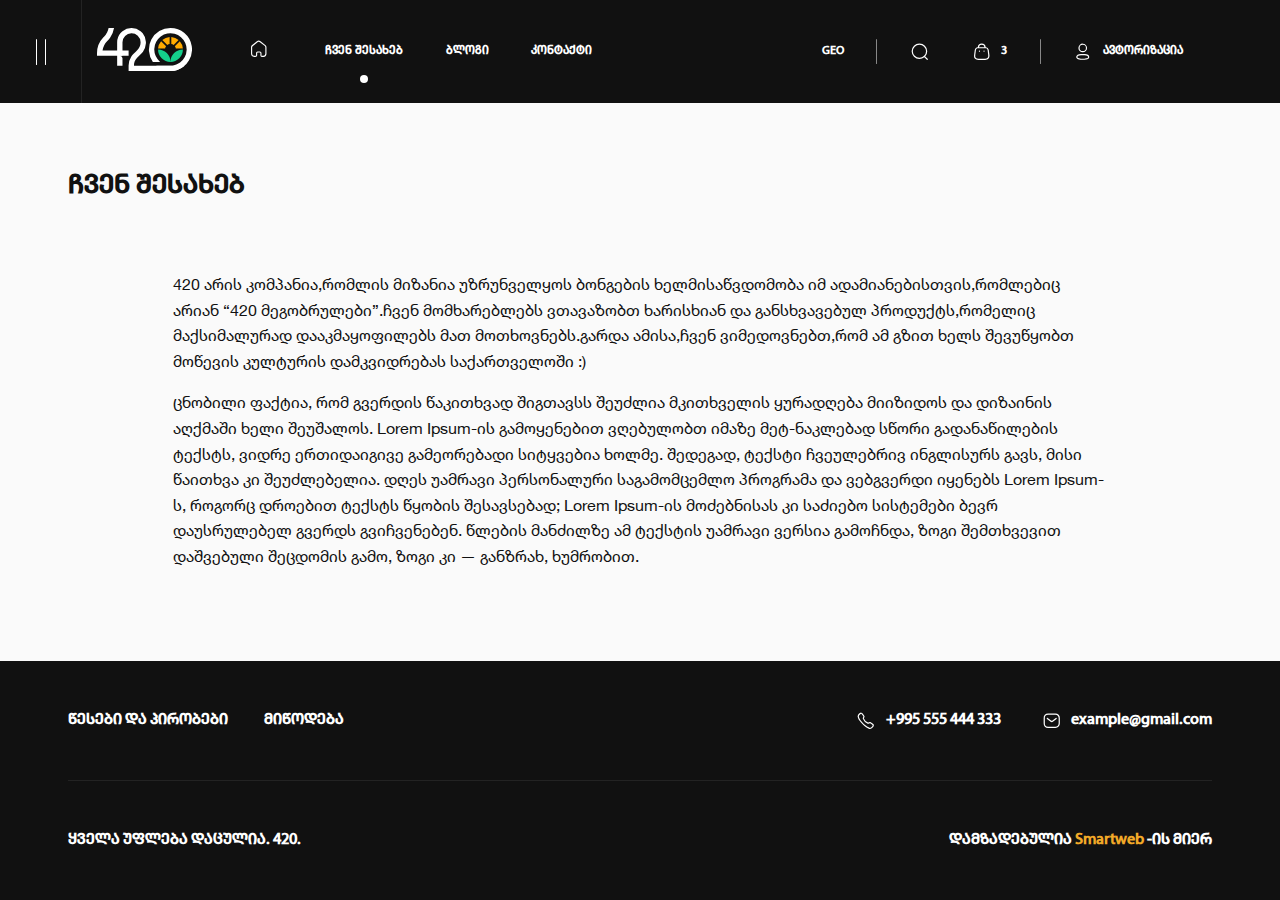
==== aboutus.html @ b9de4d5e "a" ====
<!DOCTYPE html>
<html lang="en">
	<head>
		<meta charset="UTF-8" />
		<meta name="viewport" content="width=device-width, initial-scale=1.0" />
		<link
			rel="shortcut icon"
			href="assets/images/logo.svg"
			type="image/x-icon"
		/>
		<title>ჩვენ შესახებ</title>
		<meta name="theme-color" content="#20CF8B" />
		<meta property="og:title" content="420" />
		<meta property="og:type" content="website" />
		<meta property="og:url" content="https://yolosopher.github.io/420" />
		<meta
			property="og:image"
			content="https://yolosopher.github.io/420/assets/images/logo.png"
		/>
		<meta property="og:description" content="text" />

		<!-- style -->
		<link rel="stylesheet" href="assets/css/style.css" />
	</head>
	<body>
		<div class="moveX-content moveX">
			<!-- header -->
			<div class="header-container-norm">
				<!-- in layout -->
				<div class="header-burgerMenu">
					<div class="burger-icon-container">
						<div class="burger-icon">
							<span></span>
							<span></span>
						</div>
					</div>
				</div>
				<header>
					<div class="header-left">
						<a href="index.html" class="header-logo">
							<img src="assets/images/logo.svg" alt="420 logo" />
						</a>
						<nav>
							<ul class="nav-ul">
								<li class="nav-ul-li-home">
									<a href="index.html">
										<svg
											id="Component_5_19"
											data-name="Component 5 – 19"
											xmlns="http://www.w3.org/2000/svg"
											width="24"
											height="24"
											viewBox="0 0 24 24"
										>
											<rect
												id="Rectangle_54"
												data-name="Rectangle 54"
												width="24"
												height="24"
												fill="rgba(255,255,255,0)"
											/>
											<path
												id="Home"
												d="M20.339,7.659A3,3,0,0,1,21.49,9.788l.01.2V18.1A3.918,3.918,0,0,1,17.78,22H15.79A1.831,1.831,0,0,1,14,20.309l-.01-.141V17.309a.635.635,0,0,0-.54-.621l-.09-.01H10.689a.635.635,0,0,0-.619.54l-.01.091v2.85a1.088,1.088,0,0,1-.02.179l-.01.021-.011.069A1.822,1.822,0,0,1,8.33,21.989L8.2,22H6.41A3.916,3.916,0,0,1,2.5,18.3V9.989A2.967,2.967,0,0,1,3.5,7.8l6.23-5.01a3.633,3.633,0,0,1,4.359-.12l.161.12Zm-.24,10.6.011-.16V10a1.62,1.62,0,0,0-.5-1.129l-.13-.111-6.1-4.88a2.256,2.256,0,0,0-2.64-.11l-.151.11-6.08,4.9A1.55,1.55,0,0,0,3.9,9.838L3.889,10v8.1A2.508,2.508,0,0,0,6.25,20.6H8.2a.431.431,0,0,0,.439-.359l.021-.18.01-.051v-2.7a2.022,2.022,0,0,1,1.87-2.021h2.82a2.023,2.023,0,0,1,2.02,1.871v3.009a.439.439,0,0,0,.35.43h1.859A2.5,2.5,0,0,0,20.1,18.258Z"
												transform="translate(0 0)"
												fill="#fff"
												fill-rule="evenodd"
											/>
										</svg>
									</a>
								</li>
								<li>
									<a href="aboutus.html">ჩვენ შესახებ</a>
								</li>
								<li>
									<a href="blog.html">ბლოგი</a>
								</li>
								<li>
									<a href="contact.html">კონტაქტი</a>
								</li>
							</ul>
						</nav>
					</div>
					<div class="header-right">
						<ul class="lang-select">
							<li class="active">
								<a href="#"> GEO </a>
							</li>
							<li>
								<a href="#"> ENG </a>
							</li>
							<li>
								<a href="#"> RUS </a>
							</li>
						</ul>
						<div class="header-right-hr"></div>
						<div class="searchbar-container">
							<div class="searchbar-svg svg">
								<svg
									id="Component_4_15"
									data-name="Component 4 – 15"
									xmlns="http://www.w3.org/2000/svg"
									width="24"
									height="24"
									viewBox="0 0 24 24"
								>
									<rect
										id="Rectangle_13"
										data-name="Rectangle 13"
										width="24"
										height="24"
										fill="rgba(255,255,255,0)"
									/>
									<path
										id="Search"
										d="M11.611,2A9.507,9.507,0,0,0,2,11.4a9.507,9.507,0,0,0,9.611,9.4,9.707,9.707,0,0,0,6-2.057l3.124,3.047.083.07a.753.753,0,0,0,.964-.071.713.713,0,0,0,0-1.024L18.7,17.752A9.253,9.253,0,0,0,21.223,11.4,9.507,9.507,0,0,0,11.611,2Zm0,1.448A8.043,8.043,0,0,1,19.743,11.4a8.043,8.043,0,0,1-8.131,7.951A8.043,8.043,0,0,1,3.48,11.4,8.043,8.043,0,0,1,11.611,3.448Z"
										fill="#fff"
										fill-rule="evenodd"
									/>
								</svg>
							</div>
							<div class="searchbar-input-container">
								<input
									type="text"
									name="searchbar2"
									id="searchbar2"
								/>
							</div>
						</div>
						<a href="cart.html" class="header-right-bag">
							<div class="bag-svg svg">
								<svg
									id="Component_3_39"
									data-name="Component 3 – 39"
									xmlns="http://www.w3.org/2000/svg"
									width="24"
									height="24"
									viewBox="0 0 24 24"
								>
									<rect
										id="Rectangle_12"
										data-name="Rectangle 12"
										width="24"
										height="24"
										fill="rgba(255,255,255,0)"
									/>
									<path
										id="Bag"
										d="M16.88,6.382a4.93,4.93,0,0,0-9.8,0h0c-1.781,0-3.278,1.3-3.7,3.56l-.761,5.87C1.972,20.111,3.993,22,7.949,22h8.1c3.658,0,5.845-2.13,5.4-5.952l-.785-6.067c-.5-2.287-1.962-3.6-3.7-3.6Zm-1.466,0a3.475,3.475,0,0,0-6.868,0ZM7.079,7.83h9.873c1.022,0,1.92.808,2.273,2.4L19.968,16c.442,3.068-1.031,4.555-3.922,4.555h-8.1c-3.131,0-4.395-1.181-3.889-4.54l.757-5.845C5.106,8.619,6.014,7.83,7.079,7.83Zm7.787,2.687a.724.724,0,0,1,.1,1.441l-.1.007h-.044a.724.724,0,0,1-.1-1.441l.1-.007Zm-4.928.724a.726.726,0,0,0-.727-.724H9.165l-.1.007a.724.724,0,0,0,.1,1.441H9.21l.1-.007A.725.725,0,0,0,9.937,11.24Z"
										fill="#fff"
										fill-rule="evenodd"
									/>
								</svg>
							</div>
							<div class="inbag-number">3</div>
						</a>
						<div class="header-right-hr"></div>
						<a class="header-right-login">
							<div class="profile-svg svg">
								<svg
									id="Component_2_20"
									data-name="Component 2 – 20"
									xmlns="http://www.w3.org/2000/svg"
									width="24"
									height="24"
									viewBox="0 0 24 24"
								>
									<g
										id="Group_9"
										data-name="Group 9"
										transform="translate(-250 -1169)"
									>
										<rect
											id="Rectangle_11"
											data-name="Rectangle 11"
											width="24"
											height="24"
											transform="translate(250 1169)"
											fill="rgba(255,255,255,0)"
										/>
										<path
											id="Profile"
											d="M12,2a5.335,5.335,0,1,0,5.312,5.335A5.324,5.324,0,0,0,12,2Zm0,1.448A3.888,3.888,0,1,1,8.133,7.335,3.879,3.879,0,0,1,12,3.448ZM9.83,14.821a16.72,16.72,0,0,0-2.339.331,4.346,4.346,0,0,0-3.2,1.948A2.882,2.882,0,0,0,4,18.363a2.93,2.93,0,0,0,.281,1.253,3.988,3.988,0,0,0,2.976,1.9l.256.053a15.368,15.368,0,0,0,2.332.339,2.271,2.271,0,0,0,.4.047l.144.005c.074,0,.158,0,.284,0a25.118,25.118,0,0,0,3.491-.056,15.659,15.659,0,0,0,1.88-.244l.467-.1c1.542-.3,2.7-.883,3.2-1.95a2.927,2.927,0,0,0,0-2.5c-.5-1.064-1.645-1.638-3.215-1.962a16.926,16.926,0,0,0-1.873-.291l-.461-.039A24.685,24.685,0,0,0,9.83,14.821Zm4.214,1.442h.013a15.526,15.526,0,0,1,2.153.3c1.166.24,1.958.639,2.208,1.167a1.472,1.472,0,0,1,0,1.26A2.8,2.8,0,0,1,16.444,20.1l-.225.048a14.426,14.426,0,0,1-2.162.315,24.061,24.061,0,0,1-3.343.052l-.394-.007a1.94,1.94,0,0,1-.287-.033,15.523,15.523,0,0,1-1.874-.249l-.353-.075c-1.17-.229-1.969-.629-2.228-1.165a1.475,1.475,0,0,1-.139-.628,1.423,1.423,0,0,1,.14-.623,3.231,3.231,0,0,1,2.2-1.169,15.391,15.391,0,0,1,2.157-.305A23.3,23.3,0,0,1,14.044,16.263Z"
											transform="translate(250 1169)"
											fill="#fff"
											fill-rule="evenodd"
										/>
									</g>
								</svg>
							</div>
							<div class="header-right-login-text">
								ავტორიზაცია
							</div>
						</a>
					</div>
				</header>
			</div>
			<!-- homepage main content -->
			<main class="aboutus-main real-aboutus body-child-container">
				<h1>ჩვენ შესახებ</h1>
				<div class="aboutus-main-textdiv default-ul">
					<p>
						420 არის კომპანია,რომლის მიზანია უზრუნველყოს ბონგების
						ხელმისაწვდომობა იმ ადამიანებისთვის,რომლებიც არიან “420
						მეგობრულები”.ჩვენ მომხარებლებს ვთავაზობთ ხარისხიან და
						განსხვავებულ პროდუქტს,რომელიც მაქსიმალურად
						დააკმაყოფილებს მათ მოთხოვნებს.გარდა ამისა,ჩვენ
						ვიმედოვნებთ,რომ ამ გზით ხელს შევუწყობთ მოწევის კულტურის
						დამკვიდრებას საქართველოში :)
					</p>
					<p>
						ცნობილი ფაქტია, რომ გვერდის წაკითხვად შიგთავსს შეუძლია
						მკითხველის ყურადღება მიიზიდოს და დიზაინის აღქმაში ხელი
						შეუშალოს. Lorem Ipsum-ის გამოყენებით ვღებულობთ იმაზე
						მეტ-ნაკლებად სწორი გადანაწილების ტექსტს, ვიდრე
						ერთიდაიგივე გამეორებადი სიტყვებია ხოლმე. შედეგად, ტექსტი
						ჩვეულებრივ ინგლისურს გავს, მისი წაითხვა კი შეუძლებელია.
						დღეს უამრავი პერსონალური საგამომცემლო პროგრამა და
						ვებგვერდი იყენებს Lorem Ipsum-ს, როგორც დროებით ტექსტს
						წყობის შესავსებად; Lorem Ipsum-ის მოძებნისას კი საძიებო
						სისტემები ბევრ დაუსრულებელ გვერდს გვიჩვენებენ. წლების
						მანძილზე ამ ტექსტის უამრავი ვერსია გამოჩნდა, ზოგი
						შემთხვევით დაშვებული შეცდომის გამო, ზოგი კი — განზრახ,
						ხუმრობით.
					</p>
				</div>
			</main>

			<!-- footer -->
			<div class="footer-container">
				<footer>
					<div class="footer-top">
						<div class="footer-top-left">
							<a href="rules.html">წესები და პირობები</a>
							<a href="delivery.html">მიწოდება</a>
						</div>
						<div class="footer-top-right">
							<a href="tel:+995555444333">
								<div class="footer-contact-svg">
									<svg
										id="Component_9_3"
										data-name="Component 9 – 3"
										xmlns="http://www.w3.org/2000/svg"
										width="24"
										height="24"
										viewBox="0 0 24 24"
									>
										<rect
											id="Rectangle_233"
											data-name="Rectangle 233"
											width="24"
											height="24"
											fill="rgba(255,255,255,0)"
										/>
										<path
											id="Call"
											d="M6.47,2,6.5,2a2.26,2.26,0,0,1,1.394.71A14.991,14.991,0,0,1,10.5,6.346a2.418,2.418,0,0,1-.461,1.911l-.109.193c-.207.378-.239.535-.175.713a8.884,8.884,0,0,0,5.052,5.068c.226.082.4.035.874-.239l.249-.141a2.234,2.234,0,0,1,1.723-.354,15.028,15.028,0,0,1,3.631,2.612A2.273,2.273,0,0,1,22,17.54c.048,1.357-1.608,3.268-2.618,3.843a4.052,4.052,0,0,1-4.242.047C10.864,19.651,4.325,13.154,2.582,8.884l-.1-.239a3.919,3.919,0,0,1,.111-3.978C3.281,3.522,5.146,1.94,6.47,2ZM6.39,3.464l-.088,0a5.354,5.354,0,0,0-2.5,2.01L3.727,5.6a2.853,2.853,0,0,0,.2,2.71l.1.244c1.756,3.94,7.834,9.934,11.7,11.543l.213.095a2.577,2.577,0,0,0,2.65-.033l.051-.033a7.623,7.623,0,0,0,1.078-1.026,2.858,2.858,0,0,0,.819-1.468.922.922,0,0,0-.3-.493,19.711,19.711,0,0,0-2.883-2.2c-.218-.045-.4.016-.884.3l-.246.138a2.1,2.1,0,0,1-1.943.232A10.376,10.376,0,0,1,8.393,9.69a2.225,2.225,0,0,1,.346-2.1l.112-.2c.214-.387.26-.551.219-.746a19.644,19.644,0,0,0-2.2-2.884.919.919,0,0,0-.493-.3Z"
											fill="#fff"
											fill-rule="evenodd"
										/>
									</svg>
								</div>
								+995 555 444 333
							</a>
							<a href="mailto:example@gmail.com">
								<div class="footer-contact-svg">
									<svg
										id="Component_8_3"
										data-name="Component 8 – 3"
										xmlns="http://www.w3.org/2000/svg"
										width="24"
										height="24"
										viewBox="0 0 24 24"
									>
										<rect
											id="Rectangle_232"
											data-name="Rectangle 232"
											width="24"
											height="24"
											fill="rgba(255,255,255,0)"
										/>
										<path
											id="Message"
											d="M16.525,3H7.456A5.533,5.533,0,0,0,2,8.859v6.282A5.533,5.533,0,0,0,7.456,21h9.061a5.522,5.522,0,0,0,4-1.773A5.6,5.6,0,0,0,21.989,15.1V8.859A5.557,5.557,0,0,0,16.525,3ZM7.456,4.528h9.052A4,4,0,0,1,19.4,5.816a4.064,4.064,0,0,1,1.072,3v6.327A4.1,4.1,0,0,1,19.4,18.184a4,4,0,0,1-2.894,1.287H7.456a4.018,4.018,0,0,1-3.939-4.331V8.859A4.018,4.018,0,0,1,7.456,4.528Zm10.568,4.11a.755.755,0,0,0-1.066-.119l-4.1,3.3-.118.083a1.379,1.379,0,0,1-1.581-.089l-4.129-3.3-.093-.064a.755.755,0,0,0-.973.187.768.768,0,0,0,.123,1.074l4.134,3.3.161.118a2.889,2.889,0,0,0,3.416-.114l4.107-3.311.082-.077A.768.768,0,0,0,18.024,8.638Z"
											fill="#fff"
											fill-rule="evenodd"
										/>
									</svg>
								</div>
								example@gmail.com
							</a>
						</div>
					</div>
					<div class="footer-hr"></div>
					<div class="footer-bot">
						<div class="footer-bot-left">
							ყველა უფლება დაცულია. 420.
						</div>
						<div class="footer-bot-right">
							დამზადებულია
							<a href="https://smartweb.ge/" target="_blank"
								>Smartweb</a
							>
							-ის მიერ
						</div>
					</div>
				</footer>
			</div>
		</div>
		<!-- in layout -->
		<div class="whole-nav-menu moveX">
			<div class="burger-categories">
				<ul class="burger-cat-ul">
					<li>
						<a href="products.html">განათება</a>
					</li>
					<li>
						<a href="products.html">სასუქები</a>
					</li>
					<li>
						<a href="products.html">თესლები</a>
					</li>
					<li>
						<a href="products.html">ნიადაგი</a>
					</li>
					<li>
						<a href="products.html">ჰიდროფონიკა</a>
					</li>
					<li>
						<a href="products.html">ინვენტარი</a>
					</li>
					<li>
						<a href="products.html">აქსესუარები</a>
					</li>
					<li>
						<a href="products.html">კომპლექტები</a>
					</li>
				</ul>
			</div>
		</div>
		<!-- in layout -->
		<div class="home-header-authorization moveX">
			<div class="minimeze-svg-container">
				<div class="minimize-svg">
					<svg
						xmlns="http://www.w3.org/2000/svg"
						width="18"
						height="18"
						viewBox="0 0 18 18"
					>
						<g
							id="Group_203"
							data-name="Group 203"
							transform="translate(1368 99) rotate(180)"
						>
							<rect
								id="Rectangle_256"
								data-name="Rectangle 256"
								width="18"
								height="18"
								transform="translate(1350 81)"
								fill="rgba(255,255,255,0)"
							/>
							<path
								id="Arrow_-_Left_2"
								data-name="Arrow - Left 2"
								d="M15.281,4.211a.7.7,0,0,1,.072.938l-.072.081L9.3,11l5.98,5.771a.7.7,0,0,1,.072.938l-.072.081a.767.767,0,0,1-.972.07l-.084-.07-6.507-6.28a.7.7,0,0,1-.072-.938l.072-.081,6.507-6.28A.766.766,0,0,1,15.281,4.211Z"
								transform="translate(1347.5 79)"
								fill="#fff"
							/>
						</g>
					</svg>
				</div>
			</div>
			<div class="home-header-forms-combiner">
				<form class="hard-form home-header-login">
					<h2>ავტორიზაცია</h2>
					<div class="input-div login-input-div">
						<label for="login-email">ელ.ფოსტა</label>
						<input
							type="email"
							name="login-email"
							id="login-email"
						/>
						<div class="input-error-qstmark">?</div>
					</div>
					<div class="input-div login-input-div">
						<label for="login-password">პაროლი</label>
						<input
							type="password"
							name="login-password"
							id="login-password"
						/>
						<div class="input-error-qstmark">?</div>
					</div>
					<button type="submit">ავტორიზაცია</button>
					<a class="switch-to-register">რეგისტრაცია</a>
				</form>
				<form class="hard-form home-header-register">
					<h2>რეგისტრაცია</h2>
					<div class="input-div register-input-div">
						<label for="register-fullname">სახელი / გვარი</label>
						<input
							type="text"
							name="register-fullname"
							id="register-fullname"
						/>
						<div class="input-error-qstmark">?</div>
					</div>
					<div class="input-div register-input-div">
						<label for="register-email">ელ.ფოსტა</label>
						<input
							type="email"
							name="register-email"
							id="register-email"
						/>
						<div class="input-error-qstmark">?</div>
					</div>
					<div class="input-div register-input-div">
						<label for="register-phone">ტელეფონი</label>
						<input
							type="number"
							name="register-phone"
							id="register-phone"
						/>
						<div class="input-error-qstmark">?</div>
					</div>
					<div class="input-div register-input-div">
						<label for="register-password">პაროლი</label>
						<input
							type="password"
							name="register-password"
							id="register-password"
						/>
						<div class="input-error-qstmark">?</div>
					</div>
					<div class="input-div register-input-div">
						<label for="register-repeated-password"
							>გაიმეორე პაროლი</label
						>
						<input
							type="password"
							name="register-repeated-password"
							id="register-repeated-password"
						/>
						<div class="input-error-qstmark">?</div>
					</div>
					<button type="submit">რეგისტრაცია</button>
				</form>
			</div>
		</div>


		<!-- respo-menu -->
		<div class="respo-menu-container">
			<div class="respo-menu">
				<ul class="respo-menu-ul">
					<li class="respo-home-li">
						<a href="index.html">
							<svg
								id="Component_5_19"
								data-name="Component 5 – 19"
								xmlns="http://www.w3.org/2000/svg"
								width="24"
								height="24"
								viewBox="0 0 24 24"
							>
								<rect
									id="Rectangle_54"
									data-name="Rectangle 54"
									width="24"
									height="24"
									fill="rgba(255,255,255,0)"
								/>
								<path
									id="Home"
									d="M20.339,7.659A3,3,0,0,1,21.49,9.788l.01.2V18.1A3.918,3.918,0,0,1,17.78,22H15.79A1.831,1.831,0,0,1,14,20.309l-.01-.141V17.309a.635.635,0,0,0-.54-.621l-.09-.01H10.689a.635.635,0,0,0-.619.54l-.01.091v2.85a1.088,1.088,0,0,1-.02.179l-.01.021-.011.069A1.822,1.822,0,0,1,8.33,21.989L8.2,22H6.41A3.916,3.916,0,0,1,2.5,18.3V9.989A2.967,2.967,0,0,1,3.5,7.8l6.23-5.01a3.633,3.633,0,0,1,4.359-.12l.161.12Zm-.24,10.6.011-.16V10a1.62,1.62,0,0,0-.5-1.129l-.13-.111-6.1-4.88a2.256,2.256,0,0,0-2.64-.11l-.151.11-6.08,4.9A1.55,1.55,0,0,0,3.9,9.838L3.889,10v8.1A2.508,2.508,0,0,0,6.25,20.6H8.2a.431.431,0,0,0,.439-.359l.021-.18.01-.051v-2.7a2.022,2.022,0,0,1,1.87-2.021h2.82a2.023,2.023,0,0,1,2.02,1.871v3.009a.439.439,0,0,0,.35.43h1.859A2.5,2.5,0,0,0,20.1,18.258Z"
									transform="translate(0 0)"
									fill="#111"
									fill-rule="evenodd"
								/>
							</svg>
						</a>
					</li>
					<li class="respo-cart-li">
						<a href="cart.html">
							<svg
								id="Component_3_39"
								data-name="Component 3 – 39"
								xmlns="http://www.w3.org/2000/svg"
								width="24"
								height="24"
								viewBox="0 0 24 24"
							>
								<rect
									id="Rectangle_12"
									data-name="Rectangle 12"
									width="24"
									height="24"
									fill="rgba(255,255,255,0)"
								/>
								<path
									id="Bag"
									d="M16.88,6.382a4.93,4.93,0,0,0-9.8,0h0c-1.781,0-3.278,1.3-3.7,3.56l-.761,5.87C1.972,20.111,3.993,22,7.949,22h8.1c3.658,0,5.845-2.13,5.4-5.952l-.785-6.067c-.5-2.287-1.962-3.6-3.7-3.6Zm-1.466,0a3.475,3.475,0,0,0-6.868,0ZM7.079,7.83h9.873c1.022,0,1.92.808,2.273,2.4L19.968,16c.442,3.068-1.031,4.555-3.922,4.555h-8.1c-3.131,0-4.395-1.181-3.889-4.54l.757-5.845C5.106,8.619,6.014,7.83,7.079,7.83Zm7.787,2.687a.724.724,0,0,1,.1,1.441l-.1.007h-.044a.724.724,0,0,1-.1-1.441l.1-.007Zm-4.928.724a.726.726,0,0,0-.727-.724H9.165l-.1.007a.724.724,0,0,0,.1,1.441H9.21l.1-.007A.725.725,0,0,0,9.937,11.24Z"
									fill="#111"
									fill-rule="evenodd"
								/>
							</svg>
						</a>
					</li>
					<li class="respo-menu-toggler">
						<a href="javascript:void(0)">
							<svg
								xmlns="http://www.w3.org/2000/svg"
								width="24"
								height="24"
								viewBox="0 0 24 24"
							>
								<g
									id="Group_232"
									data-name="Group 232"
									transform="translate(-177 -746)"
								>
									<rect
										id="Rectangle_268"
										data-name="Rectangle 268"
										width="24"
										height="24"
										transform="translate(177 746)"
										fill="rgba(255,255,255,0)"
									/>
									<path
										id="Category"
										d="M8.013,2H4.976A2.986,2.986,0,0,0,2,5V8.06a2.986,2.986,0,0,0,2.976,3H8.013a2.986,2.986,0,0,0,2.976-3V5A2.986,2.986,0,0,0,8.013,2ZM4.976,3.4H8.013A1.59,1.59,0,0,1,9.594,5V8.06a1.591,1.591,0,0,1-1.58,1.6H4.976A1.591,1.591,0,0,1,3.4,8.06V5A1.59,1.59,0,0,1,4.976,3.4ZM19.025,2H15.986a2.986,2.986,0,0,0-2.976,3V8.06a2.986,2.986,0,0,0,2.976,3h3.039A2.986,2.986,0,0,0,22,8.06V5A2.985,2.985,0,0,0,19.025,2ZM15.986,3.4h3.039A1.59,1.59,0,0,1,20.6,5V8.06a1.591,1.591,0,0,1-1.58,1.6H15.986a1.591,1.591,0,0,1-1.58-1.6V5A1.59,1.59,0,0,1,15.986,3.4ZM4.976,12.945H8.013a2.986,2.986,0,0,1,2.976,3V19a2.986,2.986,0,0,1-2.976,3H4.976A2.986,2.986,0,0,1,2,19V15.941A2.986,2.986,0,0,1,4.976,12.945Zm3.038,1.4H4.976a1.591,1.591,0,0,0-1.58,1.6V19a1.59,1.59,0,0,0,1.58,1.6H8.013A1.59,1.59,0,0,0,9.594,19V15.941A1.591,1.591,0,0,0,8.013,14.34Zm11.012-1.4H15.986a2.986,2.986,0,0,0-2.976,3V19a2.986,2.986,0,0,0,2.976,3h3.039A2.985,2.985,0,0,0,22,19V15.941A2.986,2.986,0,0,0,19.025,12.945Zm-3.039,1.4h3.039a1.59,1.59,0,0,1,1.58,1.6V19a1.59,1.59,0,0,1-1.58,1.6H15.986a1.59,1.59,0,0,1-1.58-1.6V15.941A1.591,1.591,0,0,1,15.986,14.34Z"
										transform="translate(177 746)"
										fill="#111"
										fill-rule="evenodd"
									/>
								</g>
							</svg>
						</a>
						<div class="respo-cats-container">
							<ul class="respo-cats">
								<li>
									<a href="products.html">კალკები</a>
								</li>
								<li>
									<a href="products.html">სასუქები</a>
								</li>
								<li>
									<a href="products.html">აქსესუარები</a>
								</li>
								<li>
									<a href="products.html"
										>შესახვევი ქაღალდი</a
									>
								</li>
								<li>
									<a href="products.html">საფხვნელი</a>
								</li>
								<li>
									<a href="products.html">ფაიფი</a>
								</li>
								<li>
									<a href="products.html">ბონგი</a>
								</li>
								<li>
									<a href="products.html">პოლბა</a>
								</li>
							</ul>
						</div>
					</li>
					<li class="respo-search-li">
						<a href="index.html">
							<svg
								id="Component_4_15"
								data-name="Component 4 – 15"
								xmlns="http://www.w3.org/2000/svg"
								width="24"
								height="24"
								viewBox="0 0 24 24"
							>
								<rect
									id="Rectangle_13"
									data-name="Rectangle 13"
									width="24"
									height="24"
									fill="rgba(255,255,255,0)"
								/>
								<path
									id="Search"
									d="M11.611,2A9.507,9.507,0,0,0,2,11.4a9.507,9.507,0,0,0,9.611,9.4,9.707,9.707,0,0,0,6-2.057l3.124,3.047.083.07a.753.753,0,0,0,.964-.071.713.713,0,0,0,0-1.024L18.7,17.752A9.253,9.253,0,0,0,21.223,11.4,9.507,9.507,0,0,0,11.611,2Zm0,1.448A8.043,8.043,0,0,1,19.743,11.4a8.043,8.043,0,0,1-8.131,7.951A8.043,8.043,0,0,1,3.48,11.4,8.043,8.043,0,0,1,11.611,3.448Z"
									fill="#111"
									fill-rule="evenodd"
								/>
							</svg>
						</a>
					</li>
					<li class="respo-profile-li">
						<a href="index.html">
							<svg
								id="Component_2_20"
								data-name="Component 2 – 20"
								xmlns="http://www.w3.org/2000/svg"
								width="24"
								height="24"
								viewBox="0 0 24 24"
							>
								<g
									id="Group_9"
									data-name="Group 9"
									transform="translate(-250 -1169)"
								>
									<rect
										id="Rectangle_11"
										data-name="Rectangle 11"
										width="24"
										height="24"
										transform="translate(250 1169)"
										fill="rgba(255,255,255,0)"
									/>
									<path
										id="Profile"
										d="M12,2a5.335,5.335,0,1,0,5.312,5.335A5.324,5.324,0,0,0,12,2Zm0,1.448A3.888,3.888,0,1,1,8.133,7.335,3.879,3.879,0,0,1,12,3.448ZM9.83,14.821a16.72,16.72,0,0,0-2.339.331,4.346,4.346,0,0,0-3.2,1.948A2.882,2.882,0,0,0,4,18.363a2.93,2.93,0,0,0,.281,1.253,3.988,3.988,0,0,0,2.976,1.9l.256.053a15.368,15.368,0,0,0,2.332.339,2.271,2.271,0,0,0,.4.047l.144.005c.074,0,.158,0,.284,0a25.118,25.118,0,0,0,3.491-.056,15.659,15.659,0,0,0,1.88-.244l.467-.1c1.542-.3,2.7-.883,3.2-1.95a2.927,2.927,0,0,0,0-2.5c-.5-1.064-1.645-1.638-3.215-1.962a16.926,16.926,0,0,0-1.873-.291l-.461-.039A24.685,24.685,0,0,0,9.83,14.821Zm4.214,1.442h.013a15.526,15.526,0,0,1,2.153.3c1.166.24,1.958.639,2.208,1.167a1.472,1.472,0,0,1,0,1.26A2.8,2.8,0,0,1,16.444,20.1l-.225.048a14.426,14.426,0,0,1-2.162.315,24.061,24.061,0,0,1-3.343.052l-.394-.007a1.94,1.94,0,0,1-.287-.033,15.523,15.523,0,0,1-1.874-.249l-.353-.075c-1.17-.229-1.969-.629-2.228-1.165a1.475,1.475,0,0,1-.139-.628,1.423,1.423,0,0,1,.14-.623,3.231,3.231,0,0,1,2.2-1.169,15.391,15.391,0,0,1,2.157-.305A23.3,23.3,0,0,1,14.044,16.263Z"
										transform="translate(250 1169)"
										fill="#111"
										fill-rule="evenodd"
									/>
								</g>
							</svg>
						</a>
					</li>
				</ul>
			</div>
		</div>
		<!-- scripts -->
		<script src="assets/js/swiper-bundle.min.js"></script>
		<script src="assets/js/app.js"></script>
		<script src="assets/js/login-reg-valid.js"></script>
	</body>
</html>
---- assets/css/style.css ----
@font-face {
  font-family: mtavruli;
  src: url(../fonts/MyriadGEOMtavruliMedium.ttf);
}

@font-face {
  font-family: lght;
  src: url(../fonts/45-Light.ttf);
}

@font-face {
  font-family: rmn;
  src: url(../fonts/55-Roman.ttf);
}

@font-face {
  font-family: bld;
  src: url(../fonts/75-Bold.ttf);
}

/* Chrome, Safari, Edge, Opera */
input::-webkit-outer-spin-button,
input::-webkit-inner-spin-button {
  -webkit-appearance: none !important;
  margin: 0 !important;
}

/* Firefox */
input[type=number] {
  -moz-appearance: textfield !important;
}

* {
  margin: 0;
  padding: 0;
  -webkit-box-sizing: border-box;
          box-sizing: border-box;
  outline: none;
  resize: none;
  -webkit-transition: .1s;
  transition: .1s;
  -webkit-touch-callout: none;
  -webkit-user-select: none;
  -moz-user-select: none;
  -ms-user-select: none;
  user-select: none;
  -webkit-tap-highlight-color: transparent;
}

input, input:before, input:after {
  -webkit-user-select: initial;
  -moz-user-select: initial;
  -ms-user-select: initial;
  user-select: initial;
}

input, button, textarea {
  background-color: transparent;
  border: none;
  outline: none;
}

input:-webkit-autofill,
input:-webkit-autofill:hover,
input:-webkit-autofill:focus,
input:-webkit-autofill:active {
  -webkit-transition: background-color 5000s ease-in-out 0s;
  transition: background-color 5000s ease-in-out 0s;
}

a, input, textarea {
  text-decoration: none;
  color: inherit;
  font-family: inherit;
  font-weight: inherit;
  font-size: inherit;
  line-height: inherit;
}

ul li {
  list-style-position: inside;
  list-style: none;
}

div.default-ul p:not(:last-child) {
  margin-bottom: 1em;
}

div.default-ul ul li {
  list-style: initial;
  list-style-position: inside;
}

@media screen and (min-width: 1025px) {
  html::-webkit-scrollbar {
    width: 10px;
    background-color: #F2F2F2;
  }
}

@media screen and (min-width: 1025px) {
  html::-webkit-scrollbar-thumb {
    background-color: #20CF8B;
  }
}

@media screen and (min-width: 1025px) {
  html::-webkit-scrollbar-track {
    background-color: #F2F2F2;
  }
}

@media screen and (min-width: 1025px) {
  *:not(html):not(body)::-webkit-scrollbar {
    width: 3px;
    background-color: #F2F2F2;
  }
}

@media screen and (min-width: 1025px) {
  *:not(html):not(body)::-webkit-scrollbar-thumb {
    background-color: #20CF8B;
  }
}

@media screen and (min-width: 1025px) {
  *:not(html):not(body)::-webkit-scrollbar-track {
    background-color: #F2F2F2;
  }
}

/* Chrome, Safari, Edge, Opera */
input::-webkit-outer-spin-button,
input::-webkit-inner-spin-button {
  -webkit-appearance: none !important;
  margin: 0 !important;
}

/* Firefox */
input[type=number] {
  -moz-appearance: textfield !important;
}

html {
  font-family: rmn;
  font-size: 16px;
  line-height: 1.125rem;
  scroll-behavior: smooth;
}

@media screen and (min-width: 1025px) {
  html {
    font-size: 13px;
  }
}

@media screen and (min-width: 1441px) {
  html {
    font-size: 14px;
  }
}

@media screen and (min-width: 1800px) {
  html {
    font-size: 16px;
  }
}

body {
  background-color: #FAFAFA;
  overflow-x: hidden;
}

body.noscroll {
  overflow-y: hidden;
}

.lang-select li {
  cursor: pointer;
  display: none;
}

.lang-select li.active {
  display: unset;
}

.searchbar-container {
  cursor: pointer;
}

.searchbar-container .searchbar-input-container {
  display: none;
}

.searchbar-container.active .searchbar-input-container {
  display: -webkit-box;
  display: -ms-flexbox;
  display: flex;
}

/* Chrome, Safari, Edge, Opera */
input::-webkit-outer-spin-button,
input::-webkit-inner-spin-button {
  -webkit-appearance: none !important;
  margin: 0 !important;
}

/* Firefox */
input[type=number] {
  -moz-appearance: textfield !important;
}

.header-container {
  width: 100%;
  height: 133px;
  z-index: 8;
  background-color: #111111;
}

@media screen and (min-width: 1025px) {
  .header-container {
    height: 123px;
  }
}

.header-container.scrolled-one {
  display: none;
  color: #fff;
  position: fixed;
}

@media screen and (min-width: 1025px) {
  .header-container.scrolled-one.scrolled {
    display: -webkit-box;
    display: -ms-flexbox;
    display: flex;
  }
}

.home-header .header-container {
  position: fixed;
  top: 0;
  right: 0;
}

@media screen and (min-width: 1025px) {
  .home-header .header-container {
    position: -webkit-sticky;
    position: sticky;
  }
}

.home-header .header-container.scrolled {
  padding: 0;
  height: 103px;
  position: fixed;
}

header {
  display: -webkit-box;
  display: -ms-flexbox;
  display: flex;
  -webkit-box-pack: justify;
      -ms-flex-pack: justify;
          justify-content: space-between;
  -webkit-box-align: center;
      -ms-flex-align: center;
          align-items: center;
  height: 100%;
  margin: 0 auto;
  padding: 0 15px;
  font-family: mtavruli !important;
  text-transform: uppercase !important;
  font-weight: 500 !important;
  font-weight: 600 !important;
}

@media screen and (min-width: 1025px) {
  header {
    font-size: 12px;
  }
}

@media screen and (min-width: 1441px) {
  header {
    font-size: 16px;
  }
}

header li:active {
  color: #20CF8B;
}

@media screen and (min-width: 1025px) {
  header li:hover {
    color: #20CF8B;
  }
}

svg {
  width: 1.5rem;
  height: 1.5rem;
}

*:not(.header-right-login):active > .svg path {
  stroke: #20CF8B;
}

@media screen and (min-width: 1025px) {
  *:not(.header-right-login):hover > .svg path {
    stroke: #20CF8B;
  }
}

.nav-ul-li-home:active svg path {
  fill: #20CF8B !important;
}

@media screen and (min-width: 1025px) {
  .nav-ul-li-home:hover svg path {
    fill: #20CF8B !important;
  }
}

.header-left, .header-right {
  display: -webkit-box;
  display: -ms-flexbox;
  display: flex;
  -webkit-box-pack: justify;
      -ms-flex-pack: justify;
          justify-content: space-between;
  -webkit-box-align: center;
      -ms-flex-align: center;
          align-items: center;
  height: 100%;
}

.header-left .header-logo {
  margin-right: 4.375rem;
}

.header-left ul {
  display: -webkit-box;
  display: -ms-flexbox;
  display: flex;
  -webkit-box-align: center;
      -ms-flex-align: center;
          align-items: center;
}

.header-left ul li:not(:last-child) {
  margin-right: 3.25rem;
}

.header-left ul li.nav-ul-li-home {
  margin-right: 4.375rem;
}

.header-left ul li.active {
  position: relative;
}

.header-left ul li.active::after {
  content: '';
  display: block;
  position: absolute;
  z-index: 1;
  bottom: -24px;
  right: 50%;
  -webkit-transform: translateX(50%);
          transform: translateX(50%);
  width: 8px;
  height: 8px;
  border-radius: 50%;
  background-color: #fff;
}

@media screen and (min-width: 1025px) {
  .header-right {
    display: -ms-grid;
    display: grid;
    -ms-grid-columns: (auto)[6];
        grid-template-columns: repeat(6, auto);
    grid-column-gap: 2.5rem;
  }
}

.header-right-bag, .header-right-login {
  display: -webkit-box;
  display: -ms-flexbox;
  display: flex;
  -webkit-box-align: center;
      -ms-flex-align: center;
          align-items: center;
}

.header-right-login {
  cursor: pointer;
  -webkit-transition-duration: .1s;
          transition-duration: .1s;
}

.header-right-login path {
  -webkit-transition-duration: .1s;
          transition-duration: .1s;
}

.header-right-login:active {
  color: #20CF8B;
}

.header-right-login:active path {
  fill: #20CF8B !important;
}

.header-right-login:hover {
  color: #20CF8B;
}

@media screen and (min-width: 1025px) {
  .header-right-login:hover path {
    fill: #20CF8B !important;
  }
}

.bag-svg, .profile-svg, .searchbar-svg {
  margin-right: 10px;
  display: -webkit-box;
  display: -ms-flexbox;
  display: flex;
  -webkit-box-pack: center;
      -ms-flex-pack: center;
          justify-content: center;
  -webkit-box-align: center;
      -ms-flex-align: center;
          align-items: center;
}

@media screen and (max-width: 1024px) {
  .header-left > *:not(.header-logo) {
    display: none;
  }
}

@media screen and (max-width: 1024px) {
  .header-right > *:not(.lang-select) {
    display: none;
  }
}

.header-right-hr {
  height: 25px;
  width: 1px;
  opacity: .5;
  border-radius: 2px;
  background-color: #fff;
}

/* Chrome, Safari, Edge, Opera */
input::-webkit-outer-spin-button,
input::-webkit-inner-spin-button {
  -webkit-appearance: none !important;
  margin: 0 !important;
}

/* Firefox */
input[type=number] {
  -moz-appearance: textfield !important;
}

.home-header {
  position: relative;
  z-index: 7;
  display: -webkit-box;
  display: -ms-flexbox;
  display: flex;
  width: 100%;
  height: 100vh;
  color: #fff;
  background-color: #111111;
  overflow: hidden;
  margin-bottom: 40px;
}

@media screen and (min-width: 1025px) {
  .home-header {
    display: -webkit-box;
    display: -ms-flexbox;
    display: flex;
    margin-bottom: 14.5rem;
    padding-left: 15.75rem;
  }
}

.home-header > * {
  max-height: 100vh;
}

@media screen and (max-width: 1024px) {
  .home-header > div:not(.mid):not(.header-burgerMenu) {
    display: none !important;
  }
}

.mid {
  width: 100%;
}

@media screen and (min-width: 1025px) {
  .mid {
    height: 100%;
    max-width: 90.375rem;
    margin: 0 auto;
    padding: 0 15px;
  }
}

.mid.scrolled {
  -webkit-transition: 0s;
  transition: 0s;
  -webkit-transform: none;
          transform: none;
}

.mid-container {
  height: 100%;
  font-size: 80%;
  padding: 0 15px;
}

@media screen and (min-width: 1025px) {
  .mid-container {
    padding: unset;
    margin-right: 12.5em;
  }
}

@media screen and (min-width: 1800px) {
  .mid-container {
    margin-right: 18.75rem;
  }
}

.moveX-content {
  position: relative !important;
}

@media screen and (min-width: 1025px) {
  .moveX-content {
    -webkit-transition: left .8s ease-out !important;
    transition: left .8s ease-out !important;
    left: 0;
  }
  .moveX-content.left {
    left: 29.1875rem;
  }
  .moveX-content.right {
    left: -37.125rem;
  }
}

.home-header-realContent {
  margin: 0 auto;
  -ms-grid-columns: auto 1fr;
      grid-template-columns: auto 1fr;
  grid-auto-rows: calc( 100vh - 7.6875rem);
  display: -webkit-box;
  display: -ms-flexbox;
  display: flex;
  -webkit-box-align: center;
      -ms-flex-align: center;
          align-items: center;
  -webkit-box-orient: vertical;
  -webkit-box-direction: normal;
      -ms-flex-direction: column;
          flex-direction: column;
  position: relative;
  height: 100%;
  margin-top: 133px;
}

@media screen and (min-width: 1025px) {
  .home-header-realContent {
    grid-gap: 6rem;
    -webkit-box-align: unset;
        -ms-flex-align: unset;
            align-items: unset;
    display: -ms-grid;
    display: grid;
    font-size: 0.8125rem;
    margin-top: -7.6875rem;
    padding-top: 7.7875rem;
  }
}

@media screen and (min-width: 1441px) {
  .home-header-realContent {
    -ms-grid-columns: minmax(auto, 40%) minmax(1fr, 60%);
        grid-template-columns: minmax(auto, 40%) minmax(1fr, 60%);
  }
}

.home-header-realContent h1 {
  font-size: 32px;
  line-height: 37px;
  margin-bottom: 11px;
}

@media screen and (min-width: 1025px) {
  .home-header-realContent h1 {
    font-size: 4rem;
    line-height: 4.5rem;
    margin-bottom: 2.75rem;
    min-height: 174px;
  }
}

.home-header-realContent .realContent-textdiv {
  font-size: 12px;
  line-height: 18px;
  font-family: rmn;
}

@media screen and (min-width: 1025px) {
  .home-header-realContent .realContent-textdiv {
    font-size: 1rem;
    line-height: 1.5rem;
    margin-bottom: 5.625rem;
  }
}

.home-header-realContent .realContent-see-more {
  font-family: mtavruli !important;
  text-transform: uppercase !important;
  font-weight: 500 !important;
  font-weight: 600 !important;
  font-size: 1rem;
  line-height: 1.125rem;
  display: none;
  -webkit-box-pack: center;
      -ms-flex-pack: center;
          justify-content: center;
  -webkit-box-align: center;
      -ms-flex-align: center;
          align-items: center;
  width: 14.3125rem;
  border-radius: 0.75rem;
  background-color: #20CF8B;
  height: 3.5rem;
  overflow: hidden;
  -webkit-transition: background-color .3s ease-out, -webkit-transform .3s ease out;
  transition: background-color .3s ease-out, -webkit-transform .3s ease out;
  transition: transform .3s ease out, background-color .3s ease-out;
  transition: transform .3s ease out, background-color .3s ease-out, -webkit-transform .3s ease out;
}

@media screen and (min-width: 1025px) {
  .home-header-realContent .realContent-see-more {
    display: -webkit-box;
    display: -ms-flexbox;
    display: flex;
  }
  .home-header-realContent .realContent-see-more:hover {
    -webkit-transform: rotate(-5deg);
            transform: rotate(-5deg);
    background-color: #F2A928;
  }
}

.home-header-realContent .realContent-see-more::after {
  position: absolute;
  content: url(../images/canabis.svg);
  right: -25.8992px;
  top: 0.1062rem;
  -webkit-transform: rotate(-15deg);
          transform: rotate(-15deg);
}

.realContent-left {
  position: relative;
  width: 100%;
  height: 202px !important;
  display: -webkit-box;
  display: -ms-flexbox;
  display: flex;
  -webkit-box-orient: vertical;
  -webkit-box-direction: normal;
      -ms-flex-direction: column;
          flex-direction: column;
}

@media screen and (min-width: 1025px) {
  .realContent-left {
    max-width: 28.4375rem;
    min-width: 28.4375rem;
    margin-right: 1.25rem;
    padding-bottom: 8.5rem;
    height: 100%;
  }
}

.realContent-right {
  justify-self: flex-start;
  border-radius: 50%;
  height: 200px;
  width: 100%;
  position: relative;
}

@media screen and (min-width: 1025px) {
  .realContent-right {
    background-color: #20CF8B;
    width: unset;
    max-width: 100vw;
    height: unset;
    max-width: unset;
    width: calc( 100% - 7.75rem);
    -ms-flex-item-align: start;
        align-self: flex-start;
  }
}

@media screen and (min-width: 1441px) {
  .realContent-right {
    font-size: 1rem;
    width: 100%;
    max-height: 815px;
    max-width: 815px;
  }
}

.realContent-right::before {
  position: absolute;
  right: 50%;
  bottom: 50%;
  content: '';
  background-repeat: no-repeat;
  background-size: cover;
  background-image: url(../images/canabis.svg);
  -webkit-transform: rotate(120deg);
          transform: rotate(120deg);
  z-index: 2;
  display: none;
  height: 50%;
  width: 50%;
}

@media screen and (min-width: 1025px) {
  .realContent-right::before {
    display: block;
  }
}

.realContent-right::after {
  content: '';
  display: none;
  border-radius: 50%;
  padding-bottom: 100%;
}

@media screen and (min-width: 1025px) {
  .realContent-right::after {
    display: block;
  }
}

.realContent-right .realContent-right-imageBox {
  position: absolute;
  width: 100%;
  height: 100%;
  z-index: 3;
  top: 0;
  right: 0;
  display: -webkit-box;
  display: -ms-flexbox;
  display: flex;
  -webkit-box-pack: center;
      -ms-flex-pack: center;
          justify-content: center;
  -webkit-box-align: center;
      -ms-flex-align: center;
          align-items: center;
}

.realContent-right .realContent-right-imageBox .inner-container {
  height: 100%;
  width: 100%;
  position: relative;
}

.realContent-right .realContent-right-imageBox .swiper-wrapper {
  height: 100%;
  display: -webkit-box;
  display: -ms-flexbox;
  display: flex;
  -webkit-box-align: center;
      -ms-flex-align: center;
          align-items: center;
}

.realContent-right .realContent-right-imageBox img {
  height: 200px;
  max-height: 27.5rem;
  -o-object-fit: contain;
     object-fit: contain;
  -ms-flex-negative: 0;
      flex-shrink: 0;
  opacity: 0;
  -webkit-transition: opacity .1s ease-out;
  transition: opacity .1s ease-out;
  cursor: pointer;
}

@media screen and (min-width: 1025px) {
  .realContent-right .realContent-right-imageBox img {
    height: calc(440 / 815 * 100%);
  }
}

.realContent-right .realContent-right-imageBox img.swiper-slide-active {
  opacity: 1;
}

.swiper-navigation-pagination {
  position: absolute;
  top: calc(100% + 1.25rem);
  display: -webkit-box;
  display: -ms-flexbox;
  display: flex;
  -webkit-box-pack: center;
      -ms-flex-pack: center;
          justify-content: center;
  -ms-grid-columns: 1fr auto 1fr;
      grid-template-columns: 1fr auto 1fr;
  -webkit-box-align: center;
      -ms-flex-align: center;
          align-items: center;
  font-size: 16px;
  line-height: 18px;
  grid-column-gap: 50px;
  font-family: mtavruli !important;
  text-transform: uppercase !important;
  font-weight: 500 !important;
  font-weight: 600 !important;
  width: 100%;
}

@media screen and (min-width: 1025px) {
  .swiper-navigation-pagination {
    top: calc(100% + 3.25rem);
    display: -ms-grid;
    display: grid;
    -webkit-box-pack: unset;
        -ms-flex-pack: unset;
            justify-content: unset;
  }
}

.swiper-navigation-pagination .swiper-pagination {
  display: -webkit-box;
  display: -ms-flexbox;
  display: flex;
  max-width: 104px;
}

.swiper-next, .swiper-prev {
  cursor: pointer;
  display: none !important;
}

@media screen and (min-width: 1025px) {
  .swiper-next, .swiper-prev {
    display: block !important;
  }
}

.swiper-next:hover, .swiper-prev:hover {
  color: #20CF8B;
}

.swiper-prev {
  justify-self: flex-end;
}

.swiper-pagination-bullet {
  height: 5px;
  display: block;
  background-color: #20CF8B;
  width: 22px;
  opacity: .1;
  margin: 0 4px;
  border-radius: 5px;
}

.swiper-pagination-bullet.swiper-pagination-bullet-active {
  width: 44px;
  max-width: 44px;
  opacity: 1;
}

.header-burgerMenu {
  position: fixed;
  top: 0;
  display: none;
  -webkit-box-align: center;
      -ms-flex-align: center;
          align-items: center;
  height: 100%;
  width: 6.3125rem;
  margin-right: 9.4375rem;
  z-index: 21;
  overflow: hidden;
}

@media screen and (min-width: 1025px) {
  .header-burgerMenu {
    display: -webkit-box;
    display: -ms-flexbox;
    display: flex;
    position: relative;
    top: unset;
  }
}

.burger-icon-container {
  max-width: 102px;
  min-width: 6.3125rem;
  width: 100%;
  height: 100%;
  display: -webkit-box;
  display: -ms-flexbox;
  display: flex;
  -webkit-box-align: center;
      -ms-flex-align: center;
          align-items: center;
  border-right: 0.0625rem solid #232323;
  position: relative;
  z-index: 1;
}

.burger-icon {
  width: 0.75rem;
  height: 2rem;
  position: relative;
  z-index: 3;
  margin: 0 auto;
  cursor: pointer;
}

.burger-icon span {
  position: absolute;
  top: 0;
  z-index: 1;
  display: block;
  width: 0.125rem;
  height: 2rem;
  border-radius: 0.125rem;
  background-color: #fff;
  -webkit-transition: left .3s .3s, -webkit-transform .3s ease-in-out;
  transition: left .3s .3s, -webkit-transform .3s ease-in-out;
  transition: transform .3s ease-in-out, left .3s .3s;
  transition: transform .3s ease-in-out, left .3s .3s, -webkit-transform .3s ease-in-out;
}

.burger-icon span:first-child {
  left: 0;
}

.burger-icon span:last-child {
  left: calc( 100% - 0.0625rem);
}

.header-burgerMenu.active .burger-icon span {
  left: calc(50% - 0.0625rem) !important;
  -webkit-transition: -webkit-transform .3s ease-in-out;
  transition: -webkit-transform .3s ease-in-out;
  transition: transform .3s ease-in-out;
  transition: transform .3s ease-in-out, -webkit-transform .3s ease-in-out;
}

.header-burgerMenu.active .burger-icon span:first-child {
  -webkit-transform: rotate(-45deg);
          transform: rotate(-45deg);
}

.header-burgerMenu.active .burger-icon span:last-child {
  -webkit-transform: rotate(45deg);
          transform: rotate(45deg);
}

.burger-categories {
  -webkit-box-flex: 1;
      -ms-flex: 1;
          flex: 1;
  position: relative;
  -webkit-transform: none !important;
          transform: none !important;
  padding-left: 15.75rem;
  width: 22.875rem;
  height: 100vh;
  -webkit-transition: right 1.2s ease-out;
  transition: right 1.2s ease-out;
}

.burger-cat-ul {
  width: 100%;
  height: 100%;
  display: -webkit-box;
  display: -ms-flexbox;
  display: flex;
  -webkit-box-orient: vertical;
  -webkit-box-direction: normal;
      -ms-flex-direction: column;
          flex-direction: column;
  padding-top: 6.0625rem;
  -webkit-box-align: center;
      -ms-flex-align: center;
          align-items: center;
  max-width: 11.25rem;
  position: relative;
}

.burger-categories li {
  display: inline-block;
  width: 100%;
  text-align: left;
  color: #909090;
  font-family: mtavruli !important;
  text-transform: uppercase !important;
  font-weight: 500 !important;
  font-weight: 600 !important;
  font-size: 1.375rem;
  line-height: 1.5625rem;
  -webkit-transition: -webkit-transform .8s ease-out;
  transition: -webkit-transform .8s ease-out;
  transition: transform .8s ease-out;
  transition: transform .8s ease-out, -webkit-transform .8s ease-out;
  -webkit-transform: translateX(-250%);
          transform: translateX(-250%);
}

.burger-categories li:not(:last-of-type) {
  margin-bottom: 1.625rem;
}

.burger-categories li a {
  white-space: nowrap;
}

.burger-categories li.active, .burger-categories li:active, .burger-categories li:hover {
  color: #fff;
}

.burger-categories li:nth-of-type(2) {
  -webkit-transition-delay: calc(.18s - .18s);
          transition-delay: calc(.18s - .18s);
}

.burger-categories li:nth-of-type(3) {
  -webkit-transition-delay: calc(.25s - .18s);
          transition-delay: calc(.25s - .18s);
}

.burger-categories li:nth-of-type(4) {
  -webkit-transition-delay: calc(.3s - .18s);
          transition-delay: calc(.3s - .18s);
}

.burger-categories li:nth-of-type(5) {
  -webkit-transition-delay: calc(.35s - .18s);
          transition-delay: calc(.35s - .18s);
}

.burger-categories li:nth-of-type(6) {
  -webkit-transition-delay: calc(.39s - .18s);
          transition-delay: calc(.39s - .18s);
}

.burger-categories li:nth-of-type(7) {
  -webkit-transition-delay: calc(.45s - .18s);
          transition-delay: calc(.45s - .18s);
}

.burger-categories li:nth-of-type(8) {
  -webkit-transition-delay: calc(.48s - .18s);
          transition-delay: calc(.48s - .18s);
}

.burger-categories li:nth-of-type(9) {
  -webkit-transition-delay: calc(.51s - .18s);
          transition-delay: calc(.51s - .18s);
}

.burger-categories li:nth-of-type(10) {
  -webkit-transition-delay: calc(.73s - .18s);
          transition-delay: calc(.73s - .18s);
}

.burger-categories li:nth-of-type(11) {
  -webkit-transition-delay: calc(.77s - .18s);
          transition-delay: calc(.77s - .18s);
}

.burger-categories li:nth-of-type(12) {
  -webkit-transition-delay: calc(.81s - .18s);
          transition-delay: calc(.81s - .18s);
}

.burger-categories li:nth-of-type(13) {
  -webkit-transition-delay: calc(.84s - .18s);
          transition-delay: calc(.84s - .18s);
}

.burger-categories li:nth-of-type(14) {
  -webkit-transition-delay: calc(.88s - .18s);
          transition-delay: calc(.88s - .18s);
}

.burger-categories li:nth-of-type(15) {
  -webkit-transition-delay: calc(.92s - .18s);
          transition-delay: calc(.92s - .18s);
}

.whole-nav-menu.left .burger-categories .burger-cat-ul li {
  -webkit-transform: translateX(0);
          transform: translateX(0);
}

.whole-nav-menu.left .burger-categories:nth-of-type(15) {
  -webkit-transition-delay: calc(.18s - .18s);
          transition-delay: calc(.18s - .18s);
}

.whole-nav-menu.left .burger-categories:nth-of-type(14) {
  -webkit-transition-delay: calc(.25s - .18s);
          transition-delay: calc(.25s - .18s);
}

.whole-nav-menu.left .burger-categories:nth-of-type(13) {
  -webkit-transition-delay: calc(.3s - .18s);
          transition-delay: calc(.3s - .18s);
}

.whole-nav-menu.left .burger-categories:nth-of-type(12) {
  -webkit-transition-delay: calc(.35s - .18s);
          transition-delay: calc(.35s - .18s);
}

.whole-nav-menu.left .burger-categories:nth-of-type(11) {
  -webkit-transition-delay: calc(.39s - .18s);
          transition-delay: calc(.39s - .18s);
}

.whole-nav-menu.left .burger-categories:nth-of-type(10) {
  -webkit-transition-delay: calc(.45s - .18s);
          transition-delay: calc(.45s - .18s);
}

.whole-nav-menu.left .burger-categories:nth-of-type(9) {
  -webkit-transition-delay: calc(.48s - .18s);
          transition-delay: calc(.48s - .18s);
}

.whole-nav-menu.left .burger-categories:nth-of-type(8) {
  -webkit-transition-delay: calc(.51s - .18s);
          transition-delay: calc(.51s - .18s);
}

.whole-nav-menu.left .burger-categories:nth-of-type(7) {
  -webkit-transition-delay: calc(.73s - .18s);
          transition-delay: calc(.73s - .18s);
}

.whole-nav-menu.left .burger-categories:nth-of-type(6) {
  -webkit-transition-delay: calc(.77s - .18s);
          transition-delay: calc(.77s - .18s);
}

.whole-nav-menu.left .burger-categories:nth-of-type(5) {
  -webkit-transition-delay: calc(.81s - .18s);
          transition-delay: calc(.81s - .18s);
}

.whole-nav-menu.left .burger-categories:nth-of-type(4) {
  -webkit-transition-delay: calc(.84s - .18s);
          transition-delay: calc(.84s - .18s);
}

.whole-nav-menu.left .burger-categories:nth-of-type(3) {
  -webkit-transition-delay: calc(.88s - .18s);
          transition-delay: calc(.88s - .18s);
}

.whole-nav-menu.left .burger-categories:nth-of-type(2) {
  -webkit-transition-delay: calc(.92s - .18s);
          transition-delay: calc(.92s - .18s);
}

.realContent-left {
  height: 202px !important;
}

@media screen and (min-width: 1025px) {
  .realContent-left {
    height: 400px !important;
  }
}

@media screen and (min-width: 1441px) {
  .realContent-left {
    height: 418px !important;
  }
}

.text-content {
  width: 100%;
  height: 100%;
  z-index: -1;
  position: absolute;
  left: 0;
  top: 20px;
}

@media screen and (min-width: 1025px) {
  .text-content {
    position: absolute;
    left: 0;
    top: 4.5rem;
  }
}

.text-content a {
  position: absolute;
  left: 0;
  bottom: 0;
  opacity: 0;
  -webkit-transition: 0;
  transition: 0;
}

.text-content h1, .text-content .realContent-textdiv {
  opacity: 0 !important;
  -webkit-transition: opacity .8s ease-in-out, -webkit-transform .8s ease-in-out;
  transition: opacity .8s ease-in-out, -webkit-transform .8s ease-in-out;
  transition: transform .8s ease-in-out, opacity .8s ease-in-out;
  transition: transform .8s ease-in-out, opacity .8s ease-in-out, -webkit-transform .8s ease-in-out;
}

.text-content.prev-slide h1, .text-content.prev-slide .realContent-textdiv {
  -webkit-transform: translateY(-60%);
          transform: translateY(-60%);
}

.text-content.next-slide h1, .text-content.next-slide .realContent-textdiv {
  -webkit-transform: translateY(60%);
          transform: translateY(60%);
}

.text-content.active {
  z-index: 2;
}

.text-content.active h1, .text-content.active .realContent-textdiv {
  opacity: 1 !important;
  -webkit-transform: translateY(0);
          transform: translateY(0);
}

.text-content.active a {
  opacity: 1;
}

.scroll-down-yeah {
  position: absolute;
  top: calc(100vh - 66px);
  -webkit-box-align: center;
      -ms-flex-align: center;
          align-items: center;
  display: -webkit-box;
  display: -ms-flexbox;
  display: flex;
  -webkit-box-pack: center;
      -ms-flex-pack: center;
          justify-content: center;
  width: 100%;
  text-align: center;
}

@media screen and (min-width: 1025px) {
  .scroll-down-yeah {
    top: calc(100vh - 6.625rem);
    width: unset;
    -webkit-box-pack: unset;
        -ms-flex-pack: unset;
            justify-content: unset;
  }
}

.scroll-down-yeah p {
  display: none;
  font-family: mtavruli !important;
  text-transform: uppercase !important;
  font-weight: 500 !important;
  font-weight: 600 !important;
  font-size: 16px;
  line-height: 18px;
}

@media screen and (min-width: 1025px) {
  .scroll-down-yeah p {
    display: block;
  }
}

.scroll-down-yeah p span {
  color: #20CF8B;
}

.scroll-bot-svg {
  width: 56px;
  height: 56px;
  display: -webkit-box;
  display: -ms-flexbox;
  display: flex;
  -webkit-box-pack: center;
      -ms-flex-pack: center;
          justify-content: center;
  -webkit-box-align: center;
      -ms-flex-align: center;
          align-items: center;
  border-radius: 50%;
  background-color: rgba(32, 207, 139, 0.1);
}

@media screen and (min-width: 1025px) {
  .scroll-bot-svg {
    margin-right: 15px;
  }
}

.home-page .home-header-authorization {
  height: calc(100vh - 243px);
  top: 133px;
}

@media screen and (min-width: 1025px) {
  .home-page .home-header-authorization {
    height: 100vh;
    top: 0;
  }
}

.home-header-authorization {
  overflow-y: auto;
  height: calc(100vh - 213px);
  padding: 37px 15px 39px 15px;
  width: 100vw;
  color: #111111;
  background-color: #FAFAFA;
  display: -webkit-box;
  display: -ms-flexbox;
  display: flex;
  -webkit-box-orient: vertical;
  -webkit-box-direction: normal;
      -ms-flex-direction: column;
          flex-direction: column;
  position: fixed;
  left: 100%;
  top: 103px;
  z-index: 20;
  -webkit-transition: all .8s ease-out;
  transition: all .8s ease-out;
}

@media screen and (min-width: 1025px) {
  .home-header-authorization {
    background-color: #111111;
    padding-top: 62px;
    padding-left: 7.5rem;
    color: #fff;
    top: 0;
    width: 37.125rem;
    height: 100vh;
  }
}

.home-header-authorization.right {
  left: 0;
}

@media screen and (min-width: 1025px) {
  .home-header-authorization.right {
    left: calc( 100% - 37.125rem);
  }
}

.minimize-svg {
  display: -webkit-box;
  display: -ms-flexbox;
  display: flex;
  -webkit-box-pack: center;
      -ms-flex-pack: center;
          justify-content: center;
  -webkit-box-align: center;
      -ms-flex-align: center;
          align-items: center;
  -ms-flex-item-align: start;
      align-self: flex-start;
  cursor: pointer;
  width: 36px;
  height: 36px;
  border-radius: 8px;
  border: 1px solid #303030;
  position: absolute;
  right: 15px;
}

@media screen and (min-width: 1025px) {
  .minimize-svg {
    position: static;
    width: 56px;
    height: 56px;
    -webkit-transform: none;
            transform: none;
    margin-bottom: 4.75rem;
  }
}

.minimize-svg svg {
  width: 1rem;
  height: 1rem;
  -webkit-transform: rotate(-180deg);
          transform: rotate(-180deg);
}

@media screen and (min-width: 1025px) {
  .minimize-svg svg {
    -webkit-transform: none;
            transform: none;
    width: 1.5rem;
    height: 1.5rem;
  }
}

.minimize-svg svg path {
  fill: #111;
}

@media screen and (min-width: 1025px) {
  .minimize-svg svg path {
    fill: #fff;
  }
}

.switch-to-register {
  display: block;
  margin-top: 2.5rem;
  text-align: center;
  font-family: mtavruli !important;
  text-transform: uppercase !important;
  font-weight: 500 !important;
  font-weight: 600 !important;
  font-size: 16px;
  line-height: 18px;
  cursor: pointer;
}

.hard-form {
  height: 100% !important;
}

@media screen and (min-width: 1025px) {
  .hard-form {
    padding-bottom: 30px;
    padding-right: 20px;
  }
}

.hard-form .input-error-qstmark {
  top: unset !important;
  bottom: 10px !important;
}

.home-header-forms-combiner {
  width: 100%;
  height: 100% !important;
}

@media screen and (min-width: 1025px) {
  .home-header-forms-combiner {
    overflow: auto;
    max-width: 22.25rem;
  }
}

.home-header-forms-combiner form {
  width: 100%;
  display: -webkit-box;
  display: -ms-flexbox;
  display: flex;
  -webkit-box-orient: vertical;
  -webkit-box-direction: normal;
      -ms-flex-direction: column;
          flex-direction: column;
  font-family: mtavruli !important;
  text-transform: uppercase !important;
  font-weight: 500 !important;
  font-weight: 600 !important;
}

.home-header-forms-combiner h2 {
  font-size: 22px;
  line-height: 26px;
  margin-bottom: 38px;
}

@media screen and (min-width: 1025px) {
  .home-header-forms-combiner h2 {
    font-size: 1.75rem;
    line-height: 2rem;
    margin-bottom: 1.75rem;
  }
}

.home-header-forms-combiner button {
  position: relative;
  font-size: 16px;
  line-height: 18px;
  border-radius: 12px;
  width: 100%;
  min-height: 56px;
  background-color: #20CF8B;
  display: -webkit-box;
  display: -ms-flexbox;
  display: flex;
  -webkit-box-pack: center;
      -ms-flex-pack: center;
          justify-content: center;
  -webkit-box-align: center;
      -ms-flex-align: center;
          align-items: center;
  overflow: hidden;
  z-index: 200;
  cursor: pointer;
  color: #fff;
  font-family: mtavruli !important;
  text-transform: uppercase !important;
  font-weight: 500 !important;
  font-weight: 600 !important;
}

.home-header-forms-combiner button::after {
  position: absolute;
  content: url(../images/canabis.svg);
  -webkit-transform: rotate(-15deg);
          transform: rotate(-15deg);
  right: -25.8992px;
  top: 1.6992px;
  z-index: 201;
  display: -webkit-box;
  display: -ms-flexbox;
  display: flex;
  width: 73.27px;
  height: 74.58px;
}

.home-header-forms-combiner .home-header-register {
  display: none;
}

.home-header-forms-combiner.register .home-header-login {
  display: none;
}

.home-header-forms-combiner.register .home-header-register {
  display: -webkit-box;
  display: -ms-flexbox;
  display: flex;
}

.input-div:not(.radio-input) {
  position: relative;
  display: -webkit-box;
  display: -ms-flexbox;
  display: flex;
  -webkit-box-orient: vertical;
  -webkit-box-direction: normal;
      -ms-flex-direction: column;
          flex-direction: column;
  margin-bottom: 1.875rem;
}

.input-div:not(.radio-input) label {
  font-family: mtavruli !important;
  text-transform: uppercase !important;
  font-weight: 500 !important;
  font-weight: 600 !important;
  font-size: 1rem;
  line-height: 1.125rem;
  margin-bottom: 1rem;
}

.input-div:not(.radio-input) input, .input-div:not(.radio-input) textarea {
  border-radius: 12px;
  height: 56px;
  padding: 1.25rem;
  padding-right: 56px;
  font-family: mtavruli !important;
  text-transform: uppercase !important;
  font-weight: 500 !important;
  text-transform: lowercase !important;
  color: #111111;
  background-color: #fff;
}

.input-div:not(.radio-input) .input-error-qstmark {
  position: absolute;
  top: 10px;
  right: 10px;
  display: none;
  -webkit-box-pack: center;
      -ms-flex-pack: center;
          justify-content: center;
  -webkit-box-align: center;
      -ms-flex-align: center;
          align-items: center;
  width: 36px;
  height: 36px;
  border-radius: 4px;
  background-color: #F2A928;
  color: #111111;
  font-family: mtavruli !important;
  text-transform: uppercase !important;
  font-weight: 500 !important;
  font-weight: 600 !important;
  font-size: 16px;
  line-height: 18px;
}

.input-div:not(.radio-input).invalid.invalid-shown .input-error-qstmark {
  display: -webkit-box;
  display: -ms-flexbox;
  display: flex;
}

.home-main {
  max-width: 90.375rem;
  width: 100%;
  margin: 0 auto;
  padding: 0 15px;
}

.home-categories {
  width: 100%;
  height: 241px;
  overflow: hidden;
  margin-bottom: 38px;
}

@media screen and (min-width: 1025px) {
  .home-categories {
    height: 19.3125rem;
    margin-bottom: 7.375rem;
  }
}

.home-categories-ul, .home-topProducts-ul {
  display: -webkit-box;
  display: -ms-flexbox;
  display: flex;
  height: 100%;
  width: 100%;
}

.home-categories-ul .discount-label, .home-topProducts-ul .discount-label {
  display: none;
  position: absolute;
  z-index: 1;
  top: 10px;
  left: 10px;
  margin: 0;
  padding: 4px 10px;
  background-color: #171717;
  font-family: mtavruli !important;
  text-transform: uppercase !important;
  font-weight: 500 !important;
  font-weight: 600 !important;
  color: #fff;
  border-radius: 4px;
  font-size: 9px;
  line-height: 10px;
}

@media screen and (min-width: 1025px) {
  .home-categories-ul .discount-label, .home-topProducts-ul .discount-label {
    font-size: 12px;
    line-height: 14px;
  }
}

.home-categories-ul li, .home-topProducts-ul li {
  border-radius: 12px;
  background-color: #fff;
  cursor: pointer;
  text-align: center;
  -ms-flex-negative: 0;
      flex-shrink: 0;
  display: -webkit-box;
  display: -ms-flexbox;
  display: flex;
  -webkit-box-pack: center;
      -ms-flex-pack: center;
          justify-content: center;
  -webkit-box-orient: vertical;
  -webkit-box-direction: normal;
      -ms-flex-direction: column;
          flex-direction: column;
  position: relative;
  height: 100%;
  -webkit-transition: -webkit-box-shadow .2s ease-in;
  transition: -webkit-box-shadow .2s ease-in;
  transition: box-shadow .2s ease-in;
  transition: box-shadow .2s ease-in, -webkit-box-shadow .2s ease-in;
}

.home-categories-ul li.discounted .discount-label, .home-topProducts-ul li.discounted .discount-label {
  display: inline;
}

.home-categories-ul li.discounted .price, .home-topProducts-ul li.discounted .price {
  color: #F2A928;
  font-size: 16px;
  line-height: 18px;
  margin-right: 3px;
}

@media screen and (min-width: 1025px) {
  .home-categories-ul li.discounted .price, .home-topProducts-ul li.discounted .price {
    font-size: 22px;
    line-height: 25px;
  }
}

.home-categories-ul li .discounted-from, .home-topProducts-ul li .discounted-from {
  text-decoration: line-through;
  font-size: 16px;
  line-height: 18px;
}

.home-categories-ul li:active, .home-topProducts-ul li:active {
  -webkit-box-shadow: 0 0 30px rgba(98, 126, 163, 0.12);
          box-shadow: 0 0 30px rgba(98, 126, 163, 0.12);
}

@media screen and (min-width: 1025px) {
  .home-categories-ul li:hover, .home-topProducts-ul li:hover {
    -webkit-box-shadow: 0 0 30px rgba(98, 126, 163, 0.12);
            box-shadow: 0 0 30px rgba(98, 126, 163, 0.12);
  }
}

.home-categories-ul li a, .home-topProducts-ul li a {
  position: relative;
  display: -webkit-box;
  display: -ms-flexbox;
  display: flex;
  width: 100%;
  height: 100%;
  -webkit-box-orient: vertical;
  -webkit-box-direction: normal;
      -ms-flex-direction: column;
          flex-direction: column;
  padding: 16px 16px 23px 16px;
}

@media screen and (min-width: 1025px) {
  .home-categories-ul li a, .home-topProducts-ul li a {
    padding: 20px 20px 30px 20px;
  }
}

.home-categories-ul li h4, .home-topProducts-ul li h4 {
  font-family: mtavruli !important;
  text-transform: uppercase !important;
  font-weight: 500 !important;
  font-weight: 600 !important;
  font-size: 12px;
  line-height: 14px;
  width: 100%;
  text-align: center;
}

@media screen and (min-width: 1025px) {
  .home-categories-ul li h4, .home-topProducts-ul li h4 {
    font-size: 16px;
    line-height: 18px;
  }
}

.home-categories-ul li .home-cat-li-imgbox, .home-topProducts-ul li .home-cat-li-imgbox {
  border-radius: 12px;
  overflow: hidden;
  margin-bottom: 22px;
  width: 100%;
  height: 100%;
  max-width: 136px;
  max-height: 164px;
}

@media screen and (min-width: 1025px) {
  .home-categories-ul li .home-cat-li-imgbox, .home-topProducts-ul li .home-cat-li-imgbox {
    max-width: 175px;
    max-height: 210px;
    margin-bottom: 30px;
    width: 100%;
  }
}

.home-categories-ul li img, .home-topProducts-ul li img {
  width: 100%;
  height: 100%;
  -o-object-fit: scale-down;
     object-fit: scale-down;
}

.home-topProducts {
  overflow: hidden;
  margin-bottom: 40px;
}

@media screen and (min-width: 1025px) {
  .home-topProducts {
    margin-bottom: 110px;
  }
}

.home-topProducts h3 {
  font-family: mtavruli !important;
  text-transform: uppercase !important;
  font-weight: 500 !important;
  font-weight: 600 !important;
  font-size: 18px;
  line-height: 21px;
  color: #111111;
}

.home-topProducts h3 span {
  margin-right: 12px;
}

@media screen and (min-width: 1025px) {
  .home-topProducts h3 {
    font-size: 28px;
    line-height: 33px;
  }
}

.home-topProducts-ul li {
  height: 377px;
}

@media screen and (min-width: 1025px) {
  .home-topProducts-ul li {
    width: 335px;
    height: 437px;
  }
}

.home-topProducts-ul li a {
  padding: 20px;
  -webkit-box-pack: start;
      -ms-flex-pack: start;
          justify-content: flex-start;
}

@media screen and (min-width: 1025px) {
  .home-topProducts-ul li a {
    padding: 30px 10px;
  }
}

.home-topProducts-ul li a img {
  height: 180px;
  margin-bottom: 16px;
}

@media screen and (min-width: 1025px) {
  .home-topProducts-ul li a img {
    height: 235px;
  }
}

.home-topProducts-ul li a h4 {
  font-family: rmn !important;
  text-transform: unset !important;
  font-size: 14px;
  line-height: 17px;
  font-weight: 500 !important;
  margin-bottom: 17px;
}

@media screen and (min-width: 1025px) {
  .home-topProducts-ul li a h4 {
    font-size: 16px;
    line-height: 19px;
  }
}

.home-topProducts-ul li .top-products-price {
  display: -webkit-box;
  display: -ms-flexbox;
  display: flex;
  -webkit-box-pack: center;
      -ms-flex-pack: center;
          justify-content: center;
  -webkit-box-align: center;
      -ms-flex-align: center;
          align-items: center;
  font-family: mtavruli !important;
  text-transform: uppercase !important;
  font-weight: 500 !important;
  font-weight: 600 !important;
  font-size: 16px;
  line-height: 18px;
  margin-bottom: 16px;
}

@media screen and (min-width: 1025px) {
  .home-topProducts-ul li .top-products-price {
    font-size: 22px;
    line-height: 26px;
  }
}

.home-topProducts-ul li .home-products-hr {
  height: 1px;
  border-radius: 2px;
  background-color: #F2F2F2;
  display: block;
  width: 76px;
  margin: 0 auto;
  margin-bottom: 16px;
}

@media screen and (min-width: 1025px) {
  .home-topProducts-ul li .home-products-hr {
    width: 100px;
    margin-bottom: 16px;
  }
}

.top-produts-li-addbtn {
  display: -webkit-box;
  display: -ms-flexbox;
  display: flex;
  -webkit-box-pack: center;
      -ms-flex-pack: center;
          justify-content: center;
  -webkit-box-align: center;
      -ms-flex-align: center;
          align-items: center;
  background-color: #20CF8B;
  border-radius: 50%;
  min-width: 56px;
  min-height: 56px;
  height: 56px;
  margin: 0 auto;
  cursor: pointer;
  font-family: mtavruli !important;
  text-transform: uppercase !important;
  font-weight: 500 !important;
  font-weight: 600 !important;
  font-size: 12px;
  line-height: 14px;
}

.top-produts-li-addbtn svg {
  width: 18px;
  height: 18px;
}

.top-produts-li-addbtn svg path {
  fill: #fff;
}

.top-produts-li-addbtn span {
  display: none;
}

@media screen and (min-width: 1025px) {
  .top-produts-li-addbtn {
    min-width: unset;
    min-height: unset;
    border-radius: unset;
    width: unset;
    height: unset;
    background-color: transparent;
  }
  .top-produts-li-addbtn span {
    display: inline;
  }
  .top-produts-li-addbtn svg {
    width: unset;
    height: unset;
    margin-right: 10px;
  }
  .top-produts-li-addbtn svg path {
    fill: #111;
  }
}

@media screen and (min-width: 1025px) {
  .top-produts-li-addbtn.productin-addbtn svg path {
    fill: #fff;
  }
}

.topProd-heading {
  display: -webkit-box;
  display: -ms-flexbox;
  display: flex;
  -webkit-box-align: center;
      -ms-flex-align: center;
          align-items: center;
  -webkit-box-pack: justify;
      -ms-flex-pack: justify;
          justify-content: space-between;
  position: relative;
  margin-bottom: 22px;
}

@media screen and (min-width: 1025px) {
  .topProd-heading {
    margin-bottom: 50px;
  }
}

.topProd-heading .topProd-pagination {
  display: -webkit-box;
  display: -ms-flexbox;
  display: flex;
  max-width: 104px;
  -webkit-box-pack: end;
      -ms-flex-pack: end;
          justify-content: flex-end;
}

.topProd-heading .topProd-pagination span {
  -ms-flex-negative: 0;
      flex-shrink: 0;
}

.home-second-categories {
  overflow: hidden;
  width: 100%;
  height: 110px;
  margin-bottom: 20px;
}

@media screen and (min-width: 1025px) {
  .home-second-categories {
    margin-bottom: 50px;
    height: 145px;
  }
}

.home-second-categories-ul {
  width: 100%;
  height: 100%;
  display: -webkit-box;
  display: -ms-flexbox;
  display: flex;
}

.home-second-categories-ul .ptext {
  font-family: mtavruli !important;
  text-transform: uppercase !important;
  font-weight: 500 !important;
  font-weight: 600 !important;
  text-transform: uppercase !important;
}

.home-second-categories-ul li {
  border-radius: 12px;
  background-color: #fff;
  -ms-flex-negative: 0;
      flex-shrink: 0;
  cursor: pointer;
  width: 168px;
  display: block;
  height: 100%;
  padding: 20px;
  padding-bottom: 16px;
  color: #111111;
  -webkit-transition: all .2s ease-out;
  transition: all .2s ease-out;
}

.home-second-categories-ul li.active, .home-second-categories-ul li:active {
  background-color: #20CF8B;
  color: #fff;
}

.home-second-categories-ul li.active svg path, .home-second-categories-ul li:active svg path {
  fill: #fff;
  stroke: #fff;
}

@media screen and (min-width: 1025px) {
  .home-second-categories-ul li:hover {
    background-color: #20CF8B;
    color: #fff;
  }
  .home-second-categories-ul li:hover svg path {
    fill: #fff;
    stroke: #fff;
  }
}

.home-second-categories-ul li .symbol {
  margin-bottom: 15px;
}

@media screen and (min-width: 1025px) {
  .home-second-categories-ul li .symbol {
    margin-bottom: 34px;
  }
}

.home-topProductsSecond {
  padding-bottom: 70px;
  margin-bottom: 0;
}

@media screen and (min-width: 769px) {
  .home-topProductsSecond ul {
    grid-gap: 30px 25px;
  }
}

@media screen and (min-width: 1025px) {
  .home-topProductsSecond {
    padding-bottom: 110px;
    width: 100%;
  }
  .home-topProductsSecond ul {
    display: -ms-grid;
    display: grid;
    width: 100%;
    -ms-grid-columns: (1fr)[4];
        grid-template-columns: repeat(4, 1fr);
    grid-gap: 30px 25px;
  }
  .home-topProductsSecond ul li {
    height: 377px;
  }
}

@media screen and (min-width: 1025px) and (min-width: 1025px) {
  .home-topProductsSecond ul li {
    width: unset;
    max-width: 335px;
    height: 437px;
  }
}

.home-topProductsSecond .home-topProducts-ul {
  margin-bottom: 20px;
}

@media screen and (min-width: 1025px) {
  .home-topProductsSecond .home-topProducts-ul {
    margin-bottom: 70px;
  }
}

.home-see-all-btn {
  font-family: mtavruli !important;
  text-transform: uppercase !important;
  font-weight: 500 !important;
  font-weight: 600 !important;
  font-size: 1rem;
  margin: 0 auto;
  line-height: 1.125rem;
  -webkit-box-pack: center;
      -ms-flex-pack: center;
          justify-content: center;
  -webkit-box-align: center;
      -ms-flex-align: center;
          align-items: center;
  width: 14.3125rem;
  border-radius: 0.75rem;
  background-color: #20CF8B;
  position: relative;
  height: 3.5rem;
  overflow: hidden;
  -webkit-transition: background-color .3s ease-out, -webkit-transform .3s ease out;
  transition: background-color .3s ease-out, -webkit-transform .3s ease out;
  transition: transform .3s ease out, background-color .3s ease-out;
  transition: transform .3s ease out, background-color .3s ease-out, -webkit-transform .3s ease out;
  color: #fff;
  display: -webkit-box;
  display: -ms-flexbox;
  display: flex;
}

.home-see-all-btn:hover {
  -webkit-transform: rotate(-5deg);
          transform: rotate(-5deg);
  background-color: #F2A928;
}

.home-see-all-btn::after {
  position: absolute;
  content: url(../images/canabis-white.svg);
  right: -25.8992px;
  top: 0.1062rem;
  -webkit-transform: rotate(-15deg);
          transform: rotate(-15deg);
}

.footer-container {
  background-color: #111111;
  height: 377px;
  width: 100%;
  margin-bottom: 110px;
}

@media screen and (min-width: 1025px) {
  .footer-container {
    height: 239px;
    margin-bottom: 0;
  }
}

footer {
  height: 100%;
  max-width: 90.375rem;
  margin: 0 auto;
  padding: 0 15px;
  width: 100%;
  display: -webkit-box;
  display: -ms-flexbox;
  display: flex;
  -webkit-box-orient: vertical;
  -webkit-box-direction: normal;
      -ms-flex-direction: column;
          flex-direction: column;
  color: #fff;
  font-family: mtavruli !important;
  text-transform: uppercase !important;
  font-weight: 500 !important;
  font-weight: 600 !important;
}

footer > * {
  font-size: 14px;
  line-height: 16px;
}

@media screen and (min-width: 1025px) {
  footer > * {
    font-size: 16px;
    line-height: 18px;
  }
}

.footer-top, .footer-bot {
  display: -webkit-box;
  display: -ms-flexbox;
  display: flex;
  -webkit-box-align: center;
      -ms-flex-align: center;
          align-items: center;
  -webkit-box-orient: vertical;
  -webkit-box-direction: normal;
      -ms-flex-direction: column;
          flex-direction: column;
  -webkit-box-pack: start;
      -ms-flex-pack: start;
          justify-content: flex-start;
}

@media screen and (min-width: 1025px) {
  .footer-top, .footer-bot {
    height: 50%;
    -webkit-box-orient: horizontal;
    -webkit-box-direction: normal;
        -ms-flex-direction: row;
            flex-direction: row;
    -webkit-box-pack: justify;
        -ms-flex-pack: justify;
            justify-content: space-between;
  }
}

.footer-bot {
  height: 134px;
  -webkit-box-orient: vertical;
  -webkit-box-direction: normal;
      -ms-flex-direction: column;
          flex-direction: column;
  -webkit-box-pack: space-evenly;
      -ms-flex-pack: space-evenly;
          justify-content: space-evenly;
}

@media screen and (min-width: 1025px) {
  .footer-bot {
    -webkit-box-flex: unset;
        -ms-flex: unset;
            flex: unset;
    height: 50%;
    -webkit-box-pack: justify;
        -ms-flex-pack: justify;
            justify-content: space-between;
    -webkit-box-orient: horizontal;
    -webkit-box-direction: normal;
        -ms-flex-direction: row;
            flex-direction: row;
  }
}

.footer-hr {
  height: 1px;
  background-color: #232323;
  width: 100%;
}

.footer-top {
  -webkit-box-flex: 1;
      -ms-flex: 1;
          flex: 1;
}

@media screen and (min-width: 1025px) {
  .footer-top {
    -webkit-box-flex: unset;
        -ms-flex: unset;
            flex: unset;
    height: calc(50% - 1px);
  }
}

.footer-top-left {
  display: -webkit-box;
  display: -ms-flexbox;
  display: flex;
  -webkit-box-orient: vertical;
  -webkit-box-direction: normal;
      -ms-flex-direction: column;
          flex-direction: column;
  -webkit-box-align: center;
      -ms-flex-align: center;
          align-items: center;
}

@media screen and (min-width: 1025px) {
  .footer-top-left {
    -webkit-box-pack: unset;
        -ms-flex-pack: unset;
            justify-content: unset;
    -webkit-box-orient: horizontal;
    -webkit-box-direction: normal;
        -ms-flex-direction: row;
            flex-direction: row;
  }
}

.footer-top-left a:active {
  color: #20CF8B;
}

@media screen and (min-width: 1025px) {
  .footer-top-left a:not(:last-child) {
    margin-right: 36px;
  }
}

@media screen and (min-width: 1025px) {
  .footer-top-left a:hover {
    color: #20CF8B;
  }
}

.footer-top-right {
  display: -webkit-box;
  display: -ms-flexbox;
  display: flex;
  -webkit-box-align: center;
      -ms-flex-align: center;
          align-items: center;
  -webkit-box-orient: vertical;
  -webkit-box-direction: normal;
      -ms-flex-direction: column;
          flex-direction: column;
}

@media screen and (min-width: 1025px) {
  .footer-top-right {
    -webkit-box-flex: unset;
        -ms-flex: unset;
            flex: unset;
    -webkit-box-pack: unset;
        -ms-flex-pack: unset;
            justify-content: unset;
    -webkit-box-orient: horizontal;
    -webkit-box-direction: normal;
        -ms-flex-direction: row;
            flex-direction: row;
  }
}

.footer-top-right a {
  display: -webkit-box;
  display: -ms-flexbox;
  display: flex;
  -webkit-box-align: center;
      -ms-flex-align: center;
          align-items: center;
}

@media screen and (min-width: 1025px) {
  .footer-top-right a:not(:last-child) {
    margin-right: 41px;
  }
}

.footer-top-right a:active {
  color: #20CF8B;
}

@media screen and (min-width: 1025px) {
  .footer-top-right a:hover {
    color: #20CF8B;
  }
}

.footer-top-right a div {
  display: -webkit-box;
  display: -ms-flexbox;
  display: flex;
  -webkit-box-align: center;
      -ms-flex-align: center;
          align-items: center;
  height: 100%;
  margin-right: 10px;
}

.footer-top-right a:last-child {
  text-transform: none !important;
}

.footer-bot-right a {
  text-transform: none !important;
  color: #F2A928;
}

.footer-top-left a, .footer-top-right a {
  margin: 15px 0;
}

@media screen and (min-width: 1025px) {
  .footer-top-left a, .footer-top-right a {
    margin-top: 0;
    margin-bottom: 0;
  }
}

.footer-top-left a:first-child {
  margin-top: 30px;
}

@media screen and (min-width: 1025px) {
  .footer-top-left a:first-child {
    margin-top: 0;
  }
}

.respo-menu-container {
  position: fixed;
  bottom: -1px;
  right: 0;
  width: 100%;
  background-color: #FAFAFA;
  height: 111px;
  padding: 10.5px 15px 20.5px;
  z-index: 30;
}

@media screen and (min-width: 1025px) {
  .respo-menu-container {
    display: none;
  }
}

.respo-menu {
  display: -webkit-box;
  display: -ms-flexbox;
  display: flex;
  height: 100%;
  width: 100%;
  background-color: #fff;
  border-radius: 12px;
  -webkit-box-align: center;
      -ms-flex-align: center;
          align-items: center;
  -webkit-box-pack: space-evenly;
      -ms-flex-pack: space-evenly;
          justify-content: space-evenly;
}

@media screen and (min-width: 420px) {
  .respo-menu {
    -webkit-box-pack: justify;
        -ms-flex-pack: justify;
            justify-content: space-between;
    padding: 0 30px;
  }
}

.respo-menu > ul {
  width: 100%;
  height: 100%;
  display: -webkit-box;
  display: -ms-flexbox;
  display: flex;
  position: relative;
  -webkit-box-align: center;
      -ms-flex-align: center;
          align-items: center;
  -webkit-box-pack: justify;
      -ms-flex-pack: justify;
          justify-content: space-between;
}

.respo-menu > ul > li {
  width: 60px;
  height: 60px;
  display: -webkit-box;
  display: -ms-flexbox;
  display: flex;
  -webkit-box-pack: center;
      -ms-flex-pack: center;
          justify-content: center;
  -webkit-box-align: center;
      -ms-flex-align: center;
          align-items: center;
}

.respo-menu > ul > li svg {
  width: 24px;
  height: 24px;
}

.respo-menu > ul > li svg path {
  -webkit-transition: fill .2s ease-out;
  transition: fill .2s ease-out;
}

.respo-menu > ul > li:active svg, .respo-menu > ul > li.active svg {
  width: 24px;
  height: 24px;
}

.respo-menu-toggler {
  background: #20CF8B;
  border-radius: 50%;
  position: relative;
  bottom: 0;
  -webkit-transition: bottom .4s ease-in;
  transition: bottom .4s ease-in;
}

.respo-menu-toggler .respo-cats-container {
  position: absolute;
  height: 0;
  background-color: #20CF8B;
  width: 0;
  -webkit-transition: all .4s ease-in-out;
  transition: all .4s ease-in-out;
  border-radius: 12px;
  color: #fff;
  overflow: hidden;
  bottom: 0;
}

.respo-menu-toggler .respo-cats-container li {
  font-family: mtavruli !important;
  text-transform: uppercase !important;
  font-weight: 500 !important;
  font-weight: 600 !important;
  font-size: 16px;
  line-height: 18px;
  white-space: nowrap;
  opacity: 0;
  -webkit-transition: opacity .3s ease-in-out;
  transition: opacity .3s ease-in-out;
}

.respo-menu-toggler .respo-cats-container li:not(:last-child) {
  margin-bottom: 28px;
}

.respo-menu-toggler .respo-cats {
  width: 100%;
  height: 100%;
  padding: 40px;
  overflow: auto;
}

.respo-menu-toggler.active {
  bottom: 40px;
}

.respo-menu-toggler.active .respo-cats-container {
  bottom: 70px;
  width: calc( 100vw - 30px);
  height: calc( 100vh - 298px);
}

.respo-menu-toggler.active .respo-cats-container li {
  opacity: 1;
}

.respo-menu-toggler svg path {
  fill: #fff;
}

.home-main .mid .header-container-norm {
  position: relative;
}

body .header-container-norm {
  height: 103px;
  width: 100%;
  color: #fff;
  position: fixed;
  top: 0;
  z-index: 21;
  background-color: #111111;
}

@media screen and (min-width: 1025px) {
  body .header-container-norm {
    display: -ms-grid;
    display: grid;
    -ms-grid-columns: 6.3125rem 1fr 6.3125rem;
        grid-template-columns: 6.3125rem 1fr 6.3125rem;
  }
}

body .header-container-norm header {
  max-width: 90.375rem;
  margin: 0 auto;
  padding: 0 15px;
  width: 100%;
  -ms-grid-column: 2;
  grid-column: 2;
}

.body-child-container {
  max-width: 90.375rem;
  margin: 0 auto;
  padding: 37px 15px;
  width: 100%;
}

.aboutus-main {
  color: #111111;
  min-height: calc( 100vh - 591px);
}

@media screen and (min-width: 1025px) {
  .aboutus-main {
    padding: 67px 15px;
    min-height: calc( 100vh - 342px);
  }
}

.aboutus-main h1 {
  font-family: mtavruli !important;
  text-transform: uppercase !important;
  font-weight: 500 !important;
  font-weight: 600 !important;
  font-size: 22px;
  line-height: 26px;
  margin-bottom: 22px;
}

@media screen and (min-width: 1025px) {
  .aboutus-main h1 {
    margin-bottom: 69px;
    font-size: 28px;
    line-height: 32px;
  }
}

.aboutus-main .aboutus-main-textdiv {
  max-width: 935px;
  width: 100%;
  margin: 0 auto;
  font-family: rmn;
  font-size: 14px;
  line-height: 22.4px;
}

@media screen and (min-width: 1025px) {
  .aboutus-main .aboutus-main-textdiv {
    font-size: 16px;
    line-height: 25.6px;
  }
}

.contact-map {
  width: 100%;
  height: 220px;
  overflow: hidden;
  margin-bottom: 39px;
}

@media screen and (min-width: 1025px) {
  .contact-map {
    height: 400px;
    margin-bottom: 69px;
  }
}

.contact-map iframe {
  width: 100%;
  height: 100%;
}

.contact-content-container {
  width: 100%;
  padding: 0 15px;
  padding-bottom: 30px;
}

@media screen and (min-width: 1025px) {
  .contact-content-container {
    margin-bottom: 70px;
  }
}

@media screen and (min-width: 1441px) {
  .contact-content-container {
    margin-bottom: 110px;
  }
}

.contact-content {
  display: -ms-grid;
  display: grid;
  -ms-grid-columns: 100%;
      grid-template-columns: 100%;
}

@media screen and (min-width: 1025px) {
  .contact-content {
    margin-left: 4.75rem;
    -ms-grid-columns: 1fr calc( 828/ 1920 * 100%);
        grid-template-columns: 1fr calc( 828/ 1920 * 100%);
    grid-gap: 5rem;
    grid-auto-rows: auto;
  }
}

@media screen and (min-width: 1441px) {
  .contact-content {
    margin-left: 12.5rem;
    grid-gap: 6rem;
  }
}

@media screen and (min-width: 1600px) {
  .contact-content {
    margin-left: 15.75rem;
    grid-gap: 145px;
  }
}

.contact-form {
  display: -ms-grid;
  display: grid;
  -ms-grid-columns: 100%;
      grid-template-columns: 100%;
  margin-bottom: 30px;
  grid-gap: 1.25rem 1.5625rem;
}

@media screen and (min-width: 1025px) {
  .contact-form {
    margin-bottom: 0;
    grid-gap: 2.5rem 1.5625rem;
    -ms-grid-columns: 1fr 1fr;
        grid-template-columns: 1fr 1fr;
  }
}

.contact-form .input-div {
  margin-bottom: 0;
}

.contact-form * {
  font-family: mtavruli !important;
  text-transform: uppercase !important;
  font-weight: 500 !important;
  font-weight: 600 !important;
  text-transform: none !important;
  font-size: 16px;
  line-height: 18px;
}

.contact-form *::-webkit-input-placeholder {
  font-weight: 500;
}

.contact-form *:-ms-input-placeholder {
  font-weight: 500;
}

.contact-form *::-ms-input-placeholder {
  font-weight: 500;
}

.contact-form *::placeholder {
  font-weight: 500;
}

.contact-form .contact-input-div-textarea {
  height: unset;
  margin-bottom: 0 !important;
}

@media screen and (min-width: 1025px) {
  .contact-form .contact-input-div-textarea {
    -ms-grid-column: 1;
    -ms-grid-column-span: 2;
    grid-column: 1 / 3;
  }
}

.contact-form textarea {
  height: 160px;
}

@media screen and (min-width: 1025px) {
  .contact-form textarea {
    height: 240px;
  }
}

.contact-form label {
  text-transform: uppercase !important;
  display: block;
  margin-bottom: 15px;
}

.contact-form button {
  position: relative;
  font-size: 16px;
  line-height: 18px;
  border-radius: 12px;
  width: 100%;
  min-height: 56px;
  background-color: #20CF8B;
  display: -webkit-box;
  display: -ms-flexbox;
  display: flex;
  -webkit-box-pack: center;
      -ms-flex-pack: center;
          justify-content: center;
  -webkit-box-align: center;
      -ms-flex-align: center;
          align-items: center;
  overflow: hidden;
  z-index: 200;
  cursor: pointer;
  color: #fff;
  font-family: mtavruli !important;
  text-transform: uppercase !important;
  font-weight: 500 !important;
  font-weight: 600 !important;
}

.contact-form button::after {
  position: absolute;
  content: url(../images/canabis-white.svg);
  -webkit-transform: rotate(-15deg);
          transform: rotate(-15deg);
  right: -25.8992px;
  top: 1.6992px;
  z-index: 201;
  display: -webkit-box;
  display: -ms-flexbox;
  display: flex;
  width: 73.27px;
  height: 74.58px;
}

.contact-info {
  border-radius: 12px;
  background-color: #fff;
  padding: 20px;
  font-family: mtavruli !important;
  text-transform: uppercase !important;
  font-weight: 500 !important;
  font-weight: 600 !important;
  text-transform: none !important;
}

@media screen and (min-width: 1025px) {
  .contact-info {
    margin-bottom: calc( 56px + 2.5rem);
    border-radius: 12px 0 0 12px;
    padding: 2.875rem 7.5rem;
  }
}

.contact-info .contact-info-ul {
  display: -ms-grid;
  display: grid;
  grid-row-gap: 29px;
}

@media screen and (min-width: 1025px) {
  .contact-info .contact-info-ul {
    grid-row-gap: 39px;
  }
}

.contact-info h2 {
  font-size: 16px;
  line-height: 18px;
  margin-bottom: 28px;
}

@media screen and (min-width: 1025px) {
  .contact-info h2 {
    font-size: 22px;
    line-height: 26px;
    text-transform: uppercase !important;
    margin-bottom: 38px;
  }
}

.contact-info h3 {
  opacity: .3;
  margin-bottom: 8px;
  text-transform: uppercase !important;
}

@media screen and (min-width: 1025px) {
  .contact-info h3 {
    margin-bottom: 7px;
  }
}

.single-product-main {
  background-color: #20CF8B;
  width: 100%;
  height: 351px;
  display: -webkit-box;
  display: -ms-flexbox;
  display: flex;
  -webkit-box-align: center;
      -ms-flex-align: center;
          align-items: center;
  -webkit-box-pack: center;
      -ms-flex-pack: center;
          justify-content: center;
  -webkit-box-orient: vertical;
  -webkit-box-direction: normal;
      -ms-flex-direction: column;
          flex-direction: column;
  padding: 0 15px;
  margin-bottom: 22px;
}

@media screen and (min-width: 1025px) {
  .single-product-main {
    margin-bottom: 42px;
    padding: 0;
    height: 269px;
    max-height: calc( 100vh - 103px);
  }
  .single-product-main.active {
    height: 600px;
  }
  .single-product-main.active .single-product-slider {
    overflow: hidden;
    border-radius: 12px;
    margin-bottom: 15px;
  }
}

@media screen and (min-width: 1025px) and (min-width: 1025px) {
  .single-product-main.active .single-product-slider {
    margin-bottom: 0;
  }
}

@media screen and (min-width: 1025px) {
  .single-product-main.active .single-product-slider .swiper-wrapper {
    display: -webkit-box;
    display: -ms-flexbox;
    display: flex;
    height: 450px;
  }
  .single-product-main.active .single-product-slider .swiper-wrapper li {
    width: unset;
  }
}

@media screen and (min-width: 1025px) and (min-width: 1025px) {
  .single-product-main.active .single-product-slider .swiper-wrapper li {
    max-width: 695px;
  }
}

.single-product-main .swiper-wrapper {
  display: -webkit-box;
  display: -ms-flexbox;
  display: flex;
}

.single-product-main .swiper-wrapper li {
  display: -webkit-box;
  display: -ms-flexbox;
  display: flex;
  -ms-flex-negative: 0;
      flex-shrink: 0;
  border-radius: 12px;
  overflow: hidden;
}

.single-product-main img {
  width: 100%;
  height: 100%;
  -o-object-fit: cover;
     object-fit: cover;
}

.single-product-slider {
  width: 100%;
  overflow: hidden;
  position: relative;
  border-radius: 12px;
  margin-bottom: 15px;
}

@media screen and (min-width: 1025px) {
  .single-product-slider {
    margin-bottom: 0;
  }
}

.single-product-slider .swiper-wrapper {
  height: 189px;
}

.single-product-slider .swiper-wrapper li {
  display: -webkit-box;
  display: -ms-flexbox;
  display: flex;
  -ms-flex-negative: 0;
      flex-shrink: 0;
  height: 100%;
  position: relative;
  background-color: #fff;
}

@media screen and (min-width: 1025px) {
  .single-product-slider .swiper-wrapper li {
    padding: 15px 80px;
  }
}

.single-product-slider .swiper-wrapper li::after {
  position: absolute;
  content: '';
  width: 100%;
  opacity: .9;
  height: 100%;
  right: 0;
  top: 0;
  background-color: #20CF8B;
  display: block;
  z-index: 99;
  -webkit-transition: opacity .2s ease-out;
  transition: opacity .2s ease-out;
}

.single-product-slider .swiper-wrapper li.swiper-slide-active::after {
  opacity: 0;
}

.single-product-slider-thumbs {
  width: 100%;
  height: 56px;
}

@media screen and (min-width: 1025px) {
  .single-product-slider-thumbs {
    display: none;
  }
}

.single-product-slider-thumbs .swiper-wrapper {
  display: -webkit-box;
  display: -ms-flexbox;
  display: flex;
  height: 100%;
}

.single-product-slider-thumbs .swiper-wrapper li {
  height: 100%;
  display: -webkit-box;
  display: -ms-flexbox;
  display: flex;
}

.main-slider-prev, .main-slider-next {
  position: absolute;
  z-index: 1;
  top: 50%;
  cursor: pointer;
  display: none;
  right: calc(100% / 9 * 2);
}

@media screen and (min-width: 1025px) {
  .main-slider-prev, .main-slider-next {
    display: block;
  }
}

.main-slider-prev {
  right: unset;
  left: calc(100% / 9 * 2);
}

.single-product-content {
  max-width: 90.375rem;
  width: 100%;
  margin: 0 auto;
  padding: 0 15px;
  margin-bottom: 38px;
}

@media screen and (min-width: 1025px) {
  .single-product-content {
    margin-bottom: 108px;
  }
}

.single-product-content {
  display: -webkit-box;
  display: -ms-flexbox;
  display: flex;
}

.single-product-content h1 {
  font-family: mtavruli !important;
  text-transform: uppercase !important;
  font-weight: 500 !important;
  font-weight: 600 !important;
  font-size: 16px;
  line-height: 18px;
  margin-bottom: 9px;
}

@media screen and (min-width: 1025px) {
  .single-product-content h1 {
    font-size: 28px;
    line-height: 32px;
    margin-bottom: 17px;
  }
}

.single-product-content__left {
  -webkit-box-flex: 1;
      -ms-flex-positive: 1;
          flex-grow: 1;
}

.single-product-content__left__price, .single-product-content__left__price > * {
  font-family: mtavruli !important;
  text-transform: uppercase !important;
  font-weight: 500 !important;
  font-weight: 600 !important;
  margin-bottom: 30px;
}

@media screen and (min-width: 1025px) {
  .single-product-content__left__price, .single-product-content__left__price > * {
    margin-bottom: 52px;
  }
}

.single-product-content__left__textcontent {
  font-family: rmn;
  font-size: 16px;
  line-height: 24px;
}

.single-product-content__left__textcontent p:not(:last-child) {
  margin-bottom: 1em;
}

.single-product-content__right {
  margin-left: 9rem;
  -ms-flex-negative: 0;
      flex-shrink: 0;
  display: none;
}

@media screen and (min-width: 1025px) {
  .single-product-content__right {
    display: block;
  }
}

.form-quantity {
  -webkit-box-flex: 1;
      -ms-flex-positive: 1;
          flex-grow: 1;
  width: 21rem;
}

.form-quantity__manipulation {
  background-color: #f2f2f2;
  border-radius: 12px;
  width: 100%;
  margin-bottom: 20px;
  height: 56px;
  display: -webkit-box;
  display: -ms-flexbox;
  display: flex;
  -webkit-box-pack: justify;
      -ms-flex-pack: justify;
          justify-content: space-between;
  -webkit-box-align: center;
      -ms-flex-align: center;
          align-items: center;
  padding: 0 30px;
}

.form-quantity__manipulation input {
  text-align: center;
  width: 3ch;
  pointer-events: none;
  font-family: mtavruli !important;
  text-transform: uppercase !important;
  font-weight: 500 !important;
  font-weight: 600 !important;
  font-size: 22px;
  line-height: 26px;
}

.form-quantity__manipulation__hr {
  width: 1px;
  height: 26px;
  background-color: #111111;
  opacity: .1;
  border-radius: 3px;
}

.form-quantity .minus, .form-quantity .plus {
  cursor: pointer;
}

.form-quantity button {
  height: 56px;
  width: 100%;
  max-width: 335px;
}

.single-product-similar-products {
  max-width: 90.375rem;
  width: 100%;
  margin: 0 auto;
  padding: 0 15px;
  margin-bottom: 0;
}

.single-product-similar-products h2 {
  font-family: mtavruli !important;
  text-transform: uppercase !important;
  font-weight: 500 !important;
  font-weight: 600 !important;
  font-size: 18px;
  line-height: 21px;
  margin-bottom: 22px;
}

@media screen and (min-width: 1025px) {
  .single-product-similar-products h2 {
    font-size: 22px;
    line-height: 26px;
    margin-bottom: 52px;
  }
}

.single-product-similar-products h2::first-letter {
  font-size: 22px;
  line-height: 26px;
}

.products-main {
  display: -webkit-box;
  display: -ms-flexbox;
  display: flex;
  -webkit-box-orient: vertical;
  -webkit-box-direction: normal;
      -ms-flex-direction: column;
          flex-direction: column;
}

@media screen and (min-width: 1025px) {
  .products-main {
    -webkit-box-orient: horizontal;
    -webkit-box-direction: normal;
        -ms-flex-direction: row;
            flex-direction: row;
  }
}

.products-main__left {
  width: 100%;
}

@media screen and (min-width: 1025px) {
  .products-main__left {
    width: 335px;
    margin-right: 25px;
  }
}

.products-main__left__categories {
  margin-bottom: 20px;
  width: 100%;
  padding: 40px;
  border-radius: 12px;
  background-color: #fff;
}

@media screen and (min-width: 1025px) {
  .products-main__left__categories {
    margin-bottom: 40px;
  }
}

.products-main__right {
  -webkit-box-flex: 1;
      -ms-flex-positive: 1;
          flex-grow: 1;
  padding-bottom: 21px !important;
}

@media screen and (min-width: 1025px) {
  .products-main__right {
    padding-bottom: 70px !important;
  }
}

.products-main__right .home-topProducts-ul {
  margin-bottom: 0 !important;
  display: -ms-grid !important;
  display: grid !important;
  -ms-grid-columns: (1fr)[2];
      grid-template-columns: repeat(2, 1fr);
}

@media screen and (min-width: 769px) {
  .products-main__right .home-topProducts-ul {
    -ms-grid-columns: (1fr)[3];
        grid-template-columns: repeat(3, 1fr);
  }
}

.products-main__right__pagination {
  display: -webkit-box;
  display: -ms-flexbox;
  display: flex;
  -webkit-box-align: center;
      -ms-flex-align: center;
          align-items: center;
  -webkit-box-pack: justify;
      -ms-flex-pack: justify;
          justify-content: space-between;
  width: 100%;
}

@media screen and (min-width: 769px) {
  .products-main__right__pagination {
    -webkit-box-pack: unset;
        -ms-flex-pack: unset;
            justify-content: unset;
    width: unset;
    margin: 0 auto;
  }
}

@media screen and (min-width: 1025px) {
  .products-main__right__pagination {
    margin: unset;
  }
}

.products-main__right__pagination svg {
  width: unset;
  height: unset;
}

.products-main__right__pagination__ul {
  display: -webkit-box;
  display: -ms-flexbox;
  display: flex;
  -webkit-box-align: center;
      -ms-flex-align: center;
          align-items: center;
}

.products-main__right__pagination div, .products-main__right__pagination li {
  margin-right: 5px;
  display: -webkit-box;
  display: -ms-flexbox;
  display: flex;
  -webkit-box-pack: center;
      -ms-flex-pack: center;
          justify-content: center;
  -webkit-box-align: center;
      -ms-flex-align: center;
          align-items: center;
  cursor: pointer;
  width: 36px;
  height: 36px;
  border-radius: 4px;
  background-color: #fff;
  color: #111111;
  font-family: mtavruli !important;
  text-transform: uppercase !important;
  font-weight: 500 !important;
  font-weight: 600 !important;
  text-transform: none !important;
  font-size: 13px;
  line-height: 15px;
  -webkit-transition: background-color .2s ease-out, color .2s ease-out;
  transition: background-color .2s ease-out, color .2s ease-out;
}

@media screen and (min-width: 1025px) {
  .products-main__right__pagination div, .products-main__right__pagination li {
    font-size: 16px;
    line-height: 18px;
    width: 56px;
    height: 56px;
  }
}

.products-main__right__pagination div.active, .products-main__right__pagination div:active, .products-main__right__pagination li.active, .products-main__right__pagination li:active {
  color: #fff;
  background-color: #20CF8B;
}

@media screen and (min-width: 1025px) {
  .products-main__right__pagination div:hover, .products-main__right__pagination li:hover {
    color: #fff;
    background-color: #20CF8B;
  }
}

.products-main__right__pagination li {
  width: 47px;
}

@media screen and (min-width: 1025px) {
  .products-main__right__pagination li {
    width: 56px;
  }
}

.products-main__right__pagination div:last-child {
  margin-right: 0;
}

.products-ul {
  width: 100%;
  display: block;
}

.products-ul__li {
  max-height: 21px;
  overflow: hidden;
  white-space: nowrap;
  font-family: mtavruli !important;
  text-transform: uppercase !important;
  font-weight: 500 !important;
  font-weight: 600 !important;
  font-size: 16px;
  line-height: 18px;
  -webkit-transition: max-height -200ms 300ms ease-out;
  transition: max-height -200ms 300ms ease-out;
}

.products-ul__li:not(:last-of-type) {
  margin-bottom: 28px;
}

.products-ul__li.active {
  max-height: 9999px;
  -webkit-transition: max-height 400ms ease-in;
  transition: max-height 400ms ease-in;
}

.products-ul__li.active .products-a-outter {
  color: #20CF8B;
}

.products-ul__li.active .products-a-outter::after {
  -webkit-transform: rotate(-180deg);
          transform: rotate(-180deg);
}

.products-a-outter {
  position: relative;
  margin-bottom: 19px;
  display: block;
}

.products-a-outter::after {
  content: url(../images/products-cat-down.svg);
  position: absolute;
  right: 0;
  -webkit-transition: -webkit-transform .2s ease-out;
  transition: -webkit-transform .2s ease-out;
  transition: transform .2s ease-out;
  transition: transform .2s ease-out, -webkit-transform .2s ease-out;
}

.products-li-inside-ul {
  display: block;
  padding-left: 10px;
}

.products-li-inside-ul li {
  display: block;
}

.products-li-inside-ul li:not(:last-of-type) {
  margin-bottom: 16px;
}

.products-li-inside-ul li a {
  font-family: rmn;
  font-size: 16px;
  line-height: 18px;
  display: block;
  text-transform: none !important;
}

.products-li-inside-ul li a.active, .products-li-inside-ul li a:active {
  color: #20CF8B;
}

@media screen and (min-width: 1025px) {
  .products-li-inside-ul li a:hover {
    color: #20CF8B;
  }
}

.price-filter {
  width: 100%;
  padding: 40px;
  padding-bottom: 73px;
  display: -webkit-box;
  display: -ms-flexbox;
  display: flex;
  -webkit-box-align: center;
      -ms-flex-align: center;
          align-items: center;
  border-radius: 12px;
  background-color: #fff;
  margin-bottom: 50px;
}

@media screen and (min-width: 1025px) {
  .price-filter {
    margin: 0 auto;
    margin-bottom: 46px;
  }
}

.price-filter * {
  -webkit-transition: none;
  transition: none;
}

.price-filter h2 {
  margin-bottom: 40px;
  margin-left: 15px;
  font-family: mtavruli !important;
  text-transform: uppercase !important;
  font-weight: 500 !important;
  font-weight: 600 !important;
  font-size: 14px;
  line-height: 16px;
  color: #111111;
}

@media screen and (min-width: 1025px) {
  .price-filter h2 {
    margin-bottom: 50px;
  }
}

.price-filter .multi-range-slider {
  position: relative;
  width: 100%;
  margin: 0 auto;
}

.price-filter .slider {
  position: relative;
  z-index: 1;
  height: 4px;
  margin: 0 15px;
}

.price-filter .slider > .track {
  position: absolute;
  height: 100%;
  z-index: 1;
  left: 0;
  right: 0;
  top: 0;
  bottom: 0;
  border-radius: 5px;
  background-color: #F8F8F8;
}

.price-filter .slider > .track span {
  position: absolute;
  top: calc(100% - 25px);
  font-family: mtavruli !important;
  text-transform: uppercase !important;
  font-weight: 500 !important;
  font-weight: 600 !important;
  font-size: 11px;
  line-height: 12px;
  text-transform: none !important;
  color: lightgrey;
}

@media screen and (min-width: 1025px) {
  .price-filter .slider > .track span {
    top: calc(100% - 25px);
  }
}

.price-filter .slider > .track span.track-size-min {
  left: 0;
}

.price-filter .slider > .track span.track-size-max {
  right: 0;
}

.price-filter .slider > .range {
  position: absolute;
  z-index: 2;
  left: 25%;
  right: 25%;
  top: 0;
  bottom: 0;
  border-radius: 5px;
  background-color: #20CF8B;
}

.price-filter input[type="range" i]::-webkit-slider-runnable-track {
  height: 16px;
}

.price-filter .slider > .thumb {
  position: absolute;
  z-index: 3;
  width: 16px;
  height: 16px;
  background-color: #20CF8B;
  border-radius: 50%;
  -webkit-box-shadow: 0 0 0 0 rgba(98, 0, 238, 0.1);
          box-shadow: 0 0 0 0 rgba(98, 0, 238, 0.1);
  -webkit-transition: -webkit-box-shadow .3s ease-in-out;
  transition: -webkit-box-shadow .3s ease-in-out;
  transition: box-shadow .3s ease-in-out;
  transition: box-shadow .3s ease-in-out, -webkit-box-shadow .3s ease-in-out;
  cursor: pointer;
}

.price-filter .slider > .thumb .thumb-content {
  font-family: mtavruli !important;
  text-transform: uppercase !important;
  font-weight: 500 !important;
  font-weight: 600 !important;
  font-weight: 600;
  font-size: 14px;
  line-height: 16px;
  color: #111111;
  position: absolute;
  top: calc(100% + 4px);
  right: 50%;
  -webkit-transform: translateX(50%);
          transform: translateX(50%);
  white-space: nowrap;
}

@media screen and (min-width: 1025px) {
  .price-filter .slider > .thumb .thumb-content {
    top: calc(100% + 7px);
  }
}

.price-filter .slider > .thumb .thumb-content.empty {
  right: -10%;
}

.price-filter .slider > .thumb .thumb-content.full {
  right: 10%;
}

.price-filter .slider > .thumb.left {
  left: 25%;
  -webkit-transform: translate(-8px, calc(16px / -2.6));
          transform: translate(-8px, calc(16px / -2.6));
}

.price-filter .slider > .thumb.right {
  right: 25%;
  -webkit-transform: translate(8px, calc(16px / -2.6));
          transform: translate(8px, calc(16px / -2.6));
}

.price-filter .slider > .thumb.hover {
  -webkit-box-shadow: 0 0 0 10.6px rgba(98, 0, 238, 0.1);
          box-shadow: 0 0 0 10.6px rgba(98, 0, 238, 0.1);
}

.price-filter .slider > .thumb.active {
  -webkit-box-shadow: 0 0 0 21.2px rgba(98, 0, 238, 0.2);
          box-shadow: 0 0 0 21.2px rgba(98, 0, 238, 0.2);
}

.price-filter input[type=range] {
  position: absolute;
  pointer-events: none;
  -webkit-appearance: none;
  z-index: 2;
  height: 4px;
  width: 100%;
  opacity: 0;
}

.price-filter input[type=range]::-webkit-slider-thumb {
  pointer-events: all;
  width: 16px;
  height: 16px;
  border-radius: 0;
  border: 0 none;
  background-color: red;
  -webkit-appearance: none;
}

.filter-submit-btn {
  display: none;
}

.cart-h1 {
  display: none;
  margin-bottom: 4.3125rem;
  font-size: 28px;
  line-height: 32px;
  font-family: mtavruli !important;
  text-transform: uppercase !important;
  font-weight: 500 !important;
  font-weight: 600 !important;
  padding-top: 4.3125rem;
  padding-bottom: 0;
}

@media screen and (min-width: 1025px) {
  .cart-h1 {
    display: block;
  }
}

@media screen and (min-width: 1025px) {
  .cart-main-main {
    padding-top: 0;
  }
}

.cart-main-main .products-main__right-container {
  background-color: #fff;
  border-radius: 12px;
  -webkit-box-flex: 1;
      -ms-flex: 1;
          flex: 1;
  padding: 20px;
}

@media screen and (min-width: 1025px) {
  .cart-main-main .products-main__right-container {
    padding: 40px;
  }
}

aside.cart-menu {
  padding: 10px;
  padding-bottom: 29px;
  background-color: #fff;
  border-radius: 12px;
  margin-right: 25px;
  padding-left: 80px;
  max-height: 70px;
  height: -webkit-min-content;
  height: -moz-min-content;
  height: min-content;
  overflow: hidden;
  -webkit-transition: max-height .2s ease-out;
  transition: max-height .2s ease-out;
  margin-bottom: 30px;
}

@media screen and (min-width: 1025px) {
  aside.cart-menu {
    padding: 40px;
    max-height: unset;
    margin-bottom: 0;
  }
}

aside.cart-menu.active {
  max-height: 286px !important;
}

@media screen and (min-width: 1025px) {
  aside.cart-menu.active {
    max-height: unset !important;
  }
}

.cart-menu {
  position: relative;
}

.cart-menu::after {
  cursor: pointer;
  content: url(../images/products-cat-down.svg);
  display: block;
  position: absolute;
  right: 20px;
  top: 27px;
  -webkit-transition: -webkit-transform .2s ease-out;
  transition: -webkit-transform .2s ease-out;
  transition: transform .2s ease-out;
  transition: transform .2s ease-out, -webkit-transform .2s ease-out;
}

@media screen and (min-width: 1025px) {
  .cart-menu::after {
    display: none;
  }
}

.cart-menu.active::after {
  -webkit-transform: rotate(-180deg);
          transform: rotate(-180deg);
}

.cart-menu__img {
  top: 10px;
  left: 10px;
  position: absolute;
  width: 50px;
  height: 50px;
  background-image: url(../images/cart-photo.svg);
}

@media screen and (min-width: 1025px) {
  .cart-menu__img {
    position: relative;
    top: unset;
    left: unset;
    padding: 10px;
    width: 115px;
    height: 115px;
    margin: 0 auto;
    margin-bottom: 29px;
  }
}

.cart-menu__img img {
  width: 100%;
  height: 100%;
  -o-object-fit: cover;
     object-fit: cover;
  border-radius: 8px;
}

@media screen and (min-width: 1025px) {
  .cart-menu__img img {
    border-radius: 12px;
  }
}

.cart-menu__ul {
  display: block;
  font-size: 16px;
  line-height: 18px;
  font-family: mtavruli !important;
  text-transform: uppercase !important;
  font-weight: 500 !important;
  font-weight: 600 !important;
}

.cart-menu__ul li {
  cursor: pointer;
  position: relative;
  display: -webkit-box;
  display: -ms-flexbox;
  display: flex;
  margin-bottom: 24px;
}

@media screen and (min-width: 1025px) {
  .cart-menu__ul li {
    padding-bottom: 25px;
  }
}

.cart-menu__ul li.active {
  color: #20CF8B;
}

@media screen and (min-width: 1025px) {
  .cart-menu__ul li:hover {
    color: #20CF8B;
  }
}

@media screen and (min-width: 1025px) {
  .cart-menu__ul li:last-of-type {
    margin-bottom: 40px;
  }
}

.cart-menu__ul li::after {
  content: '';
  position: absolute;
  bottom: 0;
  display: none;
  width: 100%;
  height: 1px;
  background-color: #F2F2F2;
  border-radius: 0.5px;
}

@media screen and (min-width: 1025px) {
  .cart-menu__ul li::after {
    display: block;
  }
}

.cart-menu__ul__basket {
  -webkit-box-pack: justify;
      -ms-flex-pack: justify;
          justify-content: space-between;
  -webkit-box-align: center;
      -ms-flex-align: center;
          align-items: center;
  -webkit-box-sizing: content-box;
          box-sizing: content-box;
  height: 18px;
  -webkit-box-pack: start;
      -ms-flex-pack: start;
          justify-content: flex-start;
}

@media screen and (min-width: 1025px) {
  .cart-menu__ul__basket {
    -webkit-box-pack: justify;
        -ms-flex-pack: justify;
            justify-content: space-between;
  }
}

.cart-menu__ul__basket.fake-on-top {
  height: 50px;
}

@media screen and (min-width: 1025px) {
  .cart-menu__ul__basket.fake-on-top {
    display: none;
  }
}

.cart-menu__ul__basket__text {
  margin-right: 19px;
}

.cart-menu__ul__basket__number {
  display: -webkit-box;
  display: -ms-flexbox;
  display: flex;
  -webkit-box-pack: center;
      -ms-flex-pack: center;
          justify-content: center;
  -webkit-box-align: center;
      -ms-flex-align: center;
          align-items: center;
  border-radius: 50%;
  color: #fff;
  background-color: #F2A928;
  width: 40px;
  height: 40px;
}

.cart-logout.home-see-all-btn {
  background-color: #F2A928;
  color: #F22828;
  font-size: inherit;
  margin: unset;
  line-height: unset;
  -webkit-box-pack: unset;
      -ms-flex-pack: unset;
          justify-content: unset;
  -webkit-box-align: unset;
      -ms-flex-align: unset;
          align-items: unset;
  width: unset;
  border-radius: unset;
  background-color: transparent;
  position: relative;
  height: unset;
  overflow: unset;
}

.cart-logout.home-see-all-btn:hover {
  -webkit-transform: none;
          transform: none;
}

.cart-logout.home-see-all-btn::after {
  display: none;
}

@media screen and (min-width: 1025px) {
  .cart-logout.home-see-all-btn::after {
    display: unset;
  }
}

@media screen and (min-width: 1025px) {
  .cart-logout.home-see-all-btn {
    font-size: 1rem;
    color: #fff;
    margin: 0 auto;
    line-height: 1.125rem;
    -webkit-box-pack: center;
        -ms-flex-pack: center;
            justify-content: center;
    -webkit-box-align: center;
        -ms-flex-align: center;
            align-items: center;
    width: 14.3125rem;
    border-radius: 0.75rem;
    background-color: #F2A928;
    position: relative;
    height: 3.5rem;
    overflow: hidden;
  }
}

.basket-ul__li {
  display: -webkit-box;
  display: -ms-flexbox;
  display: flex;
  -webkit-box-align: center;
      -ms-flex-align: center;
          align-items: center;
  -webkit-box-orient: vertical;
  -webkit-box-direction: normal;
      -ms-flex-direction: column;
          flex-direction: column;
  border-bottom: 1px solid #F2F2F2;
  position: relative;
  height: calc(154px + 30px);
  padding-bottom: 30px;
  margin-bottom: 30px;
  -webkit-box-pack: justify;
      -ms-flex-pack: justify;
          justify-content: space-between;
}

@media screen and (min-width: 1025px) {
  .basket-ul__li {
    -webkit-box-orient: horizontal;
    -webkit-box-direction: normal;
        -ms-flex-direction: row;
            flex-direction: row;
    height: calc(215px + 2.5rem);
    padding-bottom: 2.5rem;
    margin-bottom: 2.5rem;
  }
}

.basket-ul__li__removebtn {
  display: none;
  cursor: pointer;
  -webkit-box-pack: center;
      -ms-flex-pack: center;
          justify-content: center;
  -webkit-box-align: center;
      -ms-flex-align: center;
          align-items: center;
  min-width: 44px;
  min-height: 44px;
  border-radius: 50%;
  background-color: rgba(242, 40, 40, 0.1);
}

@media screen and (min-width: 1025px) {
  .basket-ul__li__removebtn {
    display: -webkit-box;
    display: -ms-flexbox;
    display: flex;
    margin-right: 2.5rem;
    min-width: 56px;
    height: 56px;
  }
}

.basket-ul__li__content {
  display: -webkit-box;
  display: -ms-flexbox;
  display: flex;
  -webkit-box-align: center;
      -ms-flex-align: center;
          align-items: center;
}

.basket-ul__li__left {
  height: 90px;
  width: 90px;
  margin-right: 20px;
}

@media screen and (min-width: 1025px) {
  .basket-ul__li__left {
    height: 215px;
    padding: 25px 0;
    margin-right: 2.5rem;
  }
}

.basket-ul__li__left img {
  height: 100%;
  width: 100%;
  -o-object-fit: cover;
     object-fit: cover;
  border-radius: 12px;
}

.basket-ul__li__right {
  font-family: mtavruli !important;
  text-transform: uppercase !important;
  font-weight: 500 !important;
  font-weight: 600 !important;
}

@media screen and (min-width: 1025px) {
  .basket-ul__li__right {
    padding-right: 20px;
  }
}

.basket-ul__li__right h2 {
  font-size: 14px;
  line-height: 16px;
  margin-bottom: 10px;
}

@media screen and (min-width: 1025px) {
  .basket-ul__li__right h2 {
    margin-bottom: 17px;
    font-size: 1.375rem;
    line-height: 1.625rem;
  }
}

.basket-ul__li__right__price {
  font-size: 16px;
  line-height: 18px;
}

@media screen and (min-width: 1025px) {
  .basket-ul__li__right__price {
    font-size: 1.375rem;
    line-height: 1.625rem;
  }
}

.basket-ul__li__quantities {
  width: 100%;
  display: -webkit-box;
  display: -ms-flexbox;
  display: flex;
  -webkit-box-pack: justify;
      -ms-flex-pack: justify;
          justify-content: space-between;
  -webkit-box-align: center;
      -ms-flex-align: center;
          align-items: center;
}

@media screen and (min-width: 1025px) {
  .basket-ul__li__quantities {
    max-width: 13.5625rem;
    -webkit-box-orient: vertical;
    -webkit-box-direction: normal;
        -ms-flex-direction: column;
            flex-direction: column;
  }
}

.basket-ul__li__quantities .basket-ul__li__removebtn {
  display: -webkit-box;
  display: -ms-flexbox;
  display: flex;
}

@media screen and (min-width: 1025px) {
  .basket-ul__li__quantities .basket-ul__li__removebtn {
    display: none;
  }
}

.basket-ul__li__quantities .form-quantity__manipulation {
  -webkit-box-flex: 0;
      -ms-flex: 0;
          flex: 0;
  min-width: 143px;
}

.basket-ul__li__quantities .form-quantity__manipulation input {
  font-size: 16px;
  line-height: 18px;
}

@media screen and (min-width: 1025px) {
  .basket-ul__li__quantities .form-quantity__manipulation input {
    font-size: 1.375rem;
    line-height: 1.625rem;
  }
}

.basket-ul__li__quantities .basket-ul__li__totalAmount {
  -webkit-box-flex: 0;
      -ms-flex: 0;
          flex: 0;
  white-space: nowrap;
}

.basket-ul__li__beforeQuantities {
  display: -webkit-box;
  display: -ms-flexbox;
  display: flex;
  -webkit-box-align: center;
      -ms-flex-align: center;
          align-items: center;
}

.basket-ul__li__totalAmount {
  width: 100%;
  display: -webkit-box;
  display: -ms-flexbox;
  display: flex;
  -webkit-box-pack: justify;
      -ms-flex-pack: justify;
          justify-content: space-between;
  -webkit-box-orient: vertical;
  -webkit-box-direction: normal;
      -ms-flex-direction: column;
          flex-direction: column;
}

@media screen and (min-width: 1025px) {
  .basket-ul__li__totalAmount {
    -webkit-box-align: center;
        -ms-flex-align: center;
            align-items: center;
    -webkit-box-orient: horizontal;
    -webkit-box-direction: normal;
        -ms-flex-direction: row;
            flex-direction: row;
  }
}

.basket-ul__li__totalAmount__label {
  font-family: mtavruli !important;
  text-transform: uppercase !important;
  font-weight: 500 !important;
  font-weight: 600 !important;
  color: #aaa;
  font-size: 9px;
  line-height: 10px;
  margin-bottom: 10px;
}

@media screen and (min-width: 1025px) {
  .basket-ul__li__totalAmount__label {
    margin-right: 0.625rem;
    margin-bottom: 0;
    font-size: 1rem;
    line-height: 1.125rem;
  }
}

.basket-ul__li__totalAmount__num {
  font-family: mtavruli !important;
  text-transform: uppercase !important;
  font-weight: 500 !important;
  font-weight: 600 !important;
  font-size: 16px;
  line-height: 18px;
}

@media screen and (min-width: 1025px) {
  .basket-ul__li__totalAmount__num {
    font-size: 22px;
    line-height: 26px;
  }
}

.basket-ul__li .form-quantity__manipulation {
  background-color: transparent;
  margin-bottom: 0;
  height: 44px;
  padding: 0 16px;
  border: 1px solid #E5E5E5;
}

@media screen and (min-width: 1025px) {
  .basket-ul__li .form-quantity__manipulation {
    min-height: 3.5rem;
    padding: 0 16px;
    margin-bottom: 21px;
  }
}

@media screen and (min-width: 1441px) {
  .basket-ul__li .form-quantity__manipulation {
    padding: 0 30px;
  }
}

.plus, .minus {
  cursor: pointer;
}

.cart-basket-info-and-nav {
  display: -webkit-box;
  display: -ms-flexbox;
  display: flex;
  -webkit-box-align: center;
      -ms-flex-align: center;
          align-items: center;
  -webkit-box-pack: justify;
      -ms-flex-pack: justify;
          justify-content: space-between;
}

.cart-basket-info-and-nav__left {
  display: -webkit-box;
  display: -ms-flexbox;
  display: flex;
  width: unset;
}

.cart-basket-info-and-nav__right {
  display: -webkit-box;
  display: -ms-flexbox;
  display: flex;
  -webkit-box-align: center;
      -ms-flex-align: center;
          align-items: center;
}

.cart-basket-info-and-nav__right a:first-child {
  font-family: rmn;
  font-size: 13px;
  color: #F22828;
  line-height: 16px;
}

@media screen and (min-width: 1025px) {
  .cart-basket-info-and-nav__right a:first-child {
    color: #111111;
    margin-right: 40px;
    font-size: 16px;
    line-height: 19px;
  }
}

.real-cart {
  position: relative;
  margin-bottom: 106px;
}

@media screen and (min-width: 1025px) {
  .real-cart {
    margin-bottom: 0;
  }
}

.real-cart .continue-to-order.home-see-all-btn {
  position: absolute;
  right: 50%;
  -webkit-transform: translateX(50%);
          transform: translateX(50%);
  background-color: #20CF8B;
  top: 100%;
  cursor: pointer;
}

@media screen and (min-width: 1025px) {
  .real-cart .continue-to-order.home-see-all-btn {
    -webkit-transform: none;
            transform: none;
    position: static;
  }
}

.basket__orderMenu h3 {
  font-family: mtavruli !important;
  text-transform: uppercase !important;
  font-weight: 500 !important;
  font-weight: 600 !important;
  font-size: 16px;
  line-height: 18px;
  margin-bottom: 20px;
}

@media screen and (min-width: 1025px) {
  .basket__orderMenu h3 {
    margin-bottom: 2.5rem;
  }
}

.basket__orderMenu .cart-basket-info-and-nav {
  border-bottom: 1px solid #F2F2F2;
  padding-bottom: 31px;
  margin-bottom: 30px;
}

@media screen and (min-width: 1025px) {
  .basket__orderMenu .cart-basket-info-and-nav {
    padding-bottom: 31px;
    margin-bottom: 40px;
  }
}

.delivery-price {
  margin-top: 8px;
  font-family: rmn;
  font-size: 13px;
  line-height: 16px;
}

@media screen and (min-width: 1025px) {
  .delivery-price {
    margin-left: 18px;
    margin-top: 0;
    font-size: 16px;
    line-height: 19px;
  }
}

.delivery-price__amount {
  color: #F22828;
}

.totalPlusDelivery {
  font-family: mtavruli !important;
  text-transform: uppercase !important;
  font-weight: 500 !important;
  font-weight: 600 !important;
  color: #F22828;
  font-size: 16px;
  line-height: 18px;
  -ms-flex-item-align: start;
      align-self: flex-start;
}

@media screen and (min-width: 1025px) {
  .totalPlusDelivery {
    -ms-flex-item-align: unset;
        -ms-grid-row-align: unset;
        align-self: unset;
    font-size: 22px;
    line-height: 26px;
  }
}

.input-div.reg-select-div:not(.radio-input) {
  position: relative;
  height: 56px;
  padding: 0 30px;
  cursor: pointer;
  background-color: #fff;
  -webkit-transition: none;
  transition: none;
}

.input-div.reg-select-div:not(.radio-input) .nicuSelect-container {
  height: 100%;
  display: -webkit-box;
  display: -ms-flexbox;
  display: flex;
  -webkit-box-orient: vertical;
  -webkit-box-direction: normal;
      -ms-flex-direction: column;
          flex-direction: column;
  width: 100%;
  position: relative;
}

.input-div.reg-select-div:not(.radio-input) .nicuSelect-container p {
  height: 56px;
  display: -webkit-box;
  display: -ms-flexbox;
  display: flex;
  -webkit-box-align: center;
      -ms-flex-align: center;
          align-items: center;
  -webkit-box-pack: justify;
      -ms-flex-pack: justify;
          justify-content: space-between;
  -ms-flex-negative: 0;
      flex-shrink: 0;
  font-size: 14px;
  font-family: mtavruli !important;
  text-transform: uppercase !important;
  font-weight: 500 !important;
  font-weight: 600 !important;
  line-height: 16px;
  color: #1111111c;
}

.input-div.reg-select-div:not(.radio-input) .nicuSelect-container p.active-p {
  color: #111;
}

.input-div.reg-select-div:not(.radio-input) .nicuSelect-container p::after {
  content: url(../images/reg-sel-arrow.svg);
  -webkit-transform: rotate(0deg);
          transform: rotate(0deg);
  -webkit-transition: -webkit-transform .2s ease-in;
  transition: -webkit-transform .2s ease-in;
  transition: transform .2s ease-in;
  transition: transform .2s ease-in, -webkit-transform .2s ease-in;
}

.input-div.reg-select-div:not(.radio-input) .nicuSelect-container ul {
  background-color: #fff;
  position: absolute;
  z-index: -1;
  right: -31px;
  top: 100%;
  width: calc( 100% + 62px);
  border: 1px solid #E5E5E5;
  border-color: transparent;
  border-top: transparent;
  padding-left: 30px;
  border-radius: 0 0 12px 12px;
  padding-bottom: 0;
  display: -ms-grid;
  display: grid;
  -ms-grid-columns: 1fr;
      grid-template-columns: 1fr;
  grid-auto-rows: 1fr;
  grid-row-gap: 14px;
  max-height: 0;
  -webkit-transition: max-height -400ms 600ms ease-out;
  transition: max-height -400ms 600ms ease-out;
  overflow: hidden;
  font-size: 14px;
  line-height: 16px;
}

.input-div.reg-select-div:not(.radio-input).active {
  border-radius: 12px 12px 0 0;
}

.input-div.reg-select-div:not(.radio-input).active .nicuSelect-container ul {
  z-index: 1;
  border: 1px solid #E5E5E5;
  border-top: transparent;
  padding-bottom: 24px;
  max-height: 9999px;
  -webkit-transition: max-height 800ms ease-in;
  transition: max-height 800ms ease-in;
}

.input-div.reg-select-div:not(.radio-input).active p::after {
  -webkit-transform: rotate(180deg);
          transform: rotate(180deg);
}

.nicuSelect-container ul {
  font-family: mtavruli !important;
  text-transform: uppercase !important;
  font-weight: 500 !important;
  font-weight: 600 !important;
}

.nicuSelect-container ul li {
  opacity: .6;
}

.nicuSelect-container ul li.active, .nicuSelect-container ul li:hover {
  opacity: 1;
}

#reg-select {
  position: absolute;
  opacity: 0;
  cursor: pointer;
  height: 0;
  width: 0;
}

.text-input {
  width: 100%;
}

.two-together {
  display: -ms-grid;
  display: grid;
  -ms-grid-columns: 1fr;
      grid-template-columns: 1fr;
  grid-gap: 10px;
}

@media screen and (min-width: 1025px) {
  .two-together {
    grid-gap: 25px;
    -ms-grid-columns: 1fr 1fr;
        grid-template-columns: 1fr 1fr;
  }
}

.two-together .input-div:not(.radio-input) {
  position: relative;
  display: -webkit-box;
  display: -ms-flexbox;
  display: flex;
  -webkit-box-align: center;
      -ms-flex-align: center;
          align-items: center;
  width: 100%;
  height: 56px;
  border-radius: 12px;
  background-color: #fff;
  margin-bottom: 20px;
  border: 1px solid #E5E5E5;
}

.two-together .input-div:not(.radio-input) > * {
  height: 100%;
}

.two-together .input-div:not(.radio-input) input, .two-together .input-div:not(.radio-input) .span-dash {
  font-family: mtavruli !important;
  text-transform: uppercase !important;
  font-weight: 500 !important;
  text-transform: initial !important;
  display: -webkit-box;
  display: -ms-flexbox;
  display: flex;
  -webkit-box-flex: 1;
      -ms-flex: 1;
          flex: 1;
}

.two-together .input-div:not(.radio-input) input {
  height: 100%;
}

.two-together:nth-of-type(2) {
  border-bottom: 1px solid #F2F2F2;
  padding-bottom: 31px;
  margin-bottom: 30px;
}

@media screen and (min-width: 1025px) {
  .two-together:nth-of-type(2) {
    padding-bottom: 31px;
    margin-bottom: 40px;
  }
}

.radio-input label {
  position: relative;
  display: -webkit-box;
  display: -ms-flexbox;
  display: flex;
  -webkit-box-align: center;
      -ms-flex-align: center;
          align-items: center;
}

.radio-input input {
  position: absolute;
  opacity: 0;
  cursor: pointer;
}

.radio-input .label-text {
  font-family: rmn;
  font-size: 16px;
  line-height: 19px;
  margin-left: 30px;
}

.radio-input .radio-checkmark {
  display: -webkit-box;
  display: -ms-flexbox;
  display: flex;
  position: absolute;
  top: 0;
  left: 0;
  width: 20px;
  height: 20px;
  border-radius: 50%;
  border: 1px solid #111;
  background-color: transparent;
}

.radio-input input:checked ~ .radio-checkmark {
  border-color: #20CF8B;
  background-color: #20CF8B;
}

.checkmark {
  -webkit-box-ordinal-group: 0;
      -ms-flex-order: -1;
          order: -1;
  display: block;
  width: 20px;
  height: 20px;
  border-radius: 6px;
  background-color: white;
  background-color: transparent;
  position: relative;
  border: 1px solid #707070;
  margin-right: 15px;
}

#agree-terms-chkbx {
  position: absolute;
  opacity: 0;
  cursor: pointer;
  height: 0;
  width: 0;
}

#agree-terms-chkbx:checked ~ .checkmark {
  border-color: #F22828;
  background-color: #F22828;
}

.agree-terms {
  display: -webkit-box;
  display: -ms-flexbox;
  display: flex;
  -webkit-box-align: center;
      -ms-flex-align: center;
          align-items: center;
  margin-bottom: 30px;
}

@media screen and (min-width: 1025px) {
  .agree-terms {
    margin-bottom: 0;
  }
}

.agree-terms label {
  display: -webkit-box;
  display: -ms-flexbox;
  display: flex;
  -webkit-box-pack: center;
      -ms-flex-pack: center;
          justify-content: center;
  -webkit-box-align: center;
      -ms-flex-align: center;
          align-items: center;
  cursor: pointer;
  font-size: 16px;
  line-height: 19px;
  color: #111111;
}

.agree-terms span, .agree-terms a {
  font-family: rmn !important;
}

.agree-terms a {
  color: #F22828;
}

.three-together {
  display: -webkit-box;
  display: -ms-flexbox;
  display: flex;
  -webkit-box-pack: justify;
      -ms-flex-pack: justify;
          justify-content: space-between;
  -webkit-box-orient: vertical;
  -webkit-box-direction: normal;
      -ms-flex-direction: column;
          flex-direction: column;
}

@media screen and (min-width: 1025px) {
  .three-together {
    -webkit-box-orient: horizontal;
    -webkit-box-direction: normal;
        -ms-flex-direction: row;
            flex-direction: row;
    -webkit-box-align: center;
        -ms-flex-align: center;
            align-items: center;
  }
}

.three-together__right {
  cursor: pointer;
  display: -webkit-box;
  display: -ms-flexbox;
  display: flex;
  -webkit-box-align: center;
      -ms-flex-align: center;
          align-items: center;
  -ms-flex-item-align: center;
      align-self: center;
  margin-bottom: 10px;
}

@media screen and (min-width: 1025px) {
  .three-together__right {
    margin-bottom: 0;
    -ms-flex-item-align: unset;
        -ms-grid-row-align: unset;
        align-self: unset;
  }
}

.three-together__right .goBackToBasket {
  font-family: rmn;
  font-size: 14px;
  line-height: 17px;
}

@media screen and (min-width: 1025px) {
  .three-together__right .goBackToBasket {
    font-size: 16px;
    line-height: 19px;
    margin-right: 2.5rem;
  }
}

.basket.form.products-main__right-container .basket__orderMenu {
  display: none;
}

.basket.form.products-main__right-container.ordering .basket__chooseMenu {
  display: none;
}

.basket.form.products-main__right-container.ordering .basket__orderMenu {
  display: unset;
}

.order-ul {
  display: -webkit-box;
  display: -ms-flexbox;
  display: flex;
  -webkit-box-orient: vertical;
  -webkit-box-direction: normal;
      -ms-flex-direction: column;
          flex-direction: column;
}

.order-ul__li {
  display: -webkit-box;
  display: -ms-flexbox;
  display: flex;
  -webkit-box-orient: vertical;
  -webkit-box-direction: normal;
      -ms-flex-direction: column;
          flex-direction: column;
}

.order-ul__li:not(:last-child) {
  margin-bottom: 20px;
}

.order-ul__li__header {
  border: 1px solid #E5E5E5;
  border-radius: 12px;
  display: -webkit-box;
  display: -ms-flexbox;
  display: flex;
  cursor: pointer;
  -webkit-box-align: center;
      -ms-flex-align: center;
          align-items: center;
  height: 56px;
  font-family: mtavruli !important;
  text-transform: uppercase !important;
  font-weight: 500 !important;
  font-weight: 600 !important;
  padding-left: 20px;
  position: relative;
}

@media screen and (min-width: 1025px) {
  .order-ul__li__header {
    padding-left: 30px;
  }
}

.order-ul__li__header::after {
  content: url(../images/historyorder-arrow.svg);
  position: absolute;
  top: 20px;
  right: 20px;
  -webkit-transition: -webkit-transform .2s ease-out;
  transition: -webkit-transform .2s ease-out;
  transition: transform .2s ease-out;
  transition: transform .2s ease-out, -webkit-transform .2s ease-out;
}

@media screen and (min-width: 1025px) {
  .order-ul__li__header::after {
    right: 30px;
  }
}

.order-ul__li__header__number {
  margin-right: 20px;
  font-size: 16px;
  line-height: 18px;
}

@media screen and (min-width: 1025px) {
  .order-ul__li__header__number {
    margin-right: 2.5rem;
    font-size: 1.375rem;
    line-height: 1.625rem;
  }
}

.order-ul__li__header__ID, .order-ul__li__header__date {
  color: #AAAAAA;
  font-size: 13px;
  line-height: 15px;
}

@media screen and (min-width: 1025px) {
  .order-ul__li__header__ID, .order-ul__li__header__date {
    font-size: 1rem;
    line-height: 1.125rem;
  }
}

.order-ul__li__header__ID {
  margin-right: 27px;
  color: #F2A928;
}

@media screen and (min-width: 1025px) {
  .order-ul__li__header__ID {
    margin-right: 2.5rem;
  }
}

.order-ul__li__header__hr {
  width: 1px;
  height: 1.5rem;
  background-color: #E6E6E6;
  margin-right: 20px;
}

@media screen and (min-width: 1025px) {
  .order-ul__li__header__hr {
    margin-right: 2.5rem;
  }
}

.order-ul__li__header.active {
  border-radius: 12px 12px 0 0;
}

.order-ul__li__header.active::after {
  -webkit-transform: rotate(-180deg);
          transform: rotate(-180deg);
}

.orders-ul__li__itemsUL {
  border: 1px solid #E5E5E5;
  border-top: none;
  border-color: transparent;
  overflow: hidden;
  max-height: 0;
  border-radius: 0 0 12px 12px;
  -webkit-transition: max-height -400ms 600ms ease-out;
  transition: max-height -400ms 600ms ease-out;
  padding: 0 20px;
}

@media screen and (min-width: 1025px) {
  .orders-ul__li__itemsUL {
    padding: 0;
  }
}

.orders-ul__li__itemsUL__li {
  display: -webkit-box;
  display: -ms-flexbox;
  display: flex;
  -webkit-box-align: center;
      -ms-flex-align: center;
          align-items: center;
  height: calc( 90px + 46px);
  margin-bottom: 20px;
  position: relative;
  z-index: 1;
  -webkit-box-orient: vertical;
  -webkit-box-direction: normal;
      -ms-flex-direction: column;
          flex-direction: column;
}

@media screen and (min-width: 1025px) {
  .orders-ul__li__itemsUL__li {
    padding: 20px 80px;
    -webkit-box-orient: horizontal;
    -webkit-box-direction: normal;
        -ms-flex-direction: row;
            flex-direction: row;
    height: 135px;
    margin-bottom: 0;
  }
  .orders-ul__li__itemsUL__li::before {
    content: '';
    position: absolute;
    top: 50%;
    left: 30px;
    -webkit-transform: translateY(-50%);
            transform: translateY(-50%);
    display: block;
    opacity: 0;
    width: 12px;
    height: 12px;
    border-radius: 50%;
    background-color: #20CF8B;
    -webkit-transition: opacity .2s ease-out;
    transition: opacity .2s ease-out;
  }
  .orders-ul__li__itemsUL__li::after {
    content: '';
    position: absolute;
    top: 0;
    right: 0;
    width: 100%;
    height: 100%;
    background: -webkit-gradient(linear, left top, left bottom, from(#20cf8b), color-stop(50.74%, #fa1c29), to(#f2a928));
    background: linear-gradient(#20cf8b 0%, #fa1c29 50.74%, #f2a928 100%);
    opacity: 0;
    z-index: -1;
    -webkit-transition: opacity .2s ease-out;
    transition: opacity .2s ease-out;
  }
  .orders-ul__li__itemsUL__li:hover::before {
    opacity: 1;
  }
  .orders-ul__li__itemsUL__li:hover::after {
    opacity: .05;
  }
}

.orders-ul__li__itemsUL__li:not(:last-child) {
  border-bottom: 1px solid #E6E6E6;
}

.orders-ul__li__itemsUL__li__left {
  display: -webkit-box;
  display: -ms-flexbox;
  display: flex;
  -webkit-box-align: center;
      -ms-flex-align: center;
          align-items: center;
  height: 100%;
}

.orders-ul__li__itemsUL__li__left img {
  -o-object-fit: cover;
     object-fit: cover;
  width: 90px;
  height: 90px;
  margin-right: 10px;
}

@media screen and (min-width: 1025px) {
  .orders-ul__li__itemsUL__li__left img {
    margin-right: 1.5625rem;
    width: 95px;
    height: 100%;
  }
}

.orders-ul__li__itemsUL__li__right {
  height: 59px;
  display: -webkit-box;
  display: -ms-flexbox;
  display: flex;
  -webkit-box-align: center;
      -ms-flex-align: center;
          align-items: center;
  -webkit-box-pack: justify;
      -ms-flex-pack: justify;
          justify-content: space-between;
  width: 100%;
}

@media screen and (min-width: 1025px) {
  .orders-ul__li__itemsUL__li__right {
    -webkit-box-align: end;
        -ms-flex-align: end;
            align-items: flex-end;
    height: 53px;
    width: unset;
  }
}

@media screen and (min-width: 1025px) {
  .orders-ul__li__itemsUL__li__right__amount {
    margin-right: 2.25rem;
  }
}

.orders-ul__li__itemsUL__li__right p {
  font-family: mtavruli !important;
  text-transform: uppercase !important;
  font-weight: 500 !important;
  font-size: 13px;
  line-height: 15px;
  color: #AAAAAA;
}

.orders-ul__li__itemsUL__li__right p span {
  font-weight: bold !important;
  color: #111111;
}

.h2andPrice {
  display: -webkit-box;
  display: -ms-flexbox;
  display: flex;
  -webkit-box-orient: vertical;
  -webkit-box-direction: normal;
      -ms-flex-direction: column;
          flex-direction: column;
  -webkit-box-pack: justify;
      -ms-flex-pack: justify;
          justify-content: space-between;
  height: 59px;
}

@media screen and (min-width: 1025px) {
  .h2andPrice {
    height: 53px;
  }
}

.h2andPrice h2 {
  font-family: mtavruli !important;
  text-transform: uppercase !important;
  font-weight: 500 !important;
  font-size: 14px;
  line-height: 16px;
}

@media screen and (min-width: 1025px) {
  .h2andPrice h2 {
    font-size: 1rem;
    line-height: 1.125rem;
  }
}

.h2andPrice__price {
  font-family: mtavruli !important;
  text-transform: uppercase !important;
  font-weight: 500 !important;
  font-weight: 600 !important;
  font-size: 16px;
  line-height: 18px;
}

@media screen and (min-width: 1025px) {
  .h2andPrice__price {
    font-size: 1rem;
    line-height: 1.125rem;
  }
}

.order-ul__li__header.active ~ .orders-ul__li__itemsUL {
  max-height: 9999px;
  border-color: #E5E5E5;
  -webkit-transition: max-height 800ms ease-in;
  transition: max-height 800ms ease-in;
}

@media screen and (min-width: 1025px) {
  .history-orders-real {
    padding-bottom: 6.875rem;
  }
}

.whole-nav-menu {
  position: fixed !important;
  z-index: 20;
  display: -webkit-box;
  display: -ms-flexbox;
  display: flex;
  right: 100%;
  top: 0;
  background-color: #111;
  color: #fff !important;
  width: 29.1875rem;
  height: 100vh;
  -webkit-transition: right .8s ease-out;
  transition: right .8s ease-out;
}

.whole-nav-menu.left {
  right: calc( 100% - 29.1875rem);
}

.header-burgerMenu {
  position: absolute;
  top: 0;
  left: 0;
  height: 100vh;
  width: 6.3125rem;
  -webkit-transition: all .6s ease-out;
  transition: all .6s ease-out;
}

.header-burgerMenu.scrolled {
  position: fixed;
  height: 123px;
}

.header-burgerMenu.left {
  position: fixed;
  height: 100vh;
}

.header-burgerMenu.right {
  left: -37.125rem;
  -webkit-transition: left .8 ease-out;
  transition: left .8 ease-out;
}

.header-container-norm .header-burgerMenu {
  position: relative;
  top: 0;
  left: 0;
  height: 103px;
  width: 6.3125rem;
  min-width: unset;
  max-width: unset;
  -webkit-transition: all .6s ease-out;
  transition: all .6s ease-out;
  -webkit-animation: relativeLater .6s;
          animation: relativeLater .6s;
}

.header-container-norm .header-burgerMenu.scrolled {
  position: fixed;
  height: 123px;
  -webkit-animation: none;
          animation: none;
}

.header-container-norm .header-burgerMenu.left {
  position: fixed;
  height: 100vh;
  -webkit-animation: none;
          animation: none;
}

.minimeze-svg-container {
  position: relative;
}

@media screen and (min-width: 1025px) {
  .minimeze-svg-container {
    position: static;
  }
}

@-webkit-keyframes relativeLater {
  0% {
    position: fixed;
  }
  100% {
    position: fixed;
  }
}

@keyframes relativeLater {
  0% {
    position: fixed;
  }
  100% {
    position: fixed;
  }
}
/*# sourceMappingURL=style.css.map */
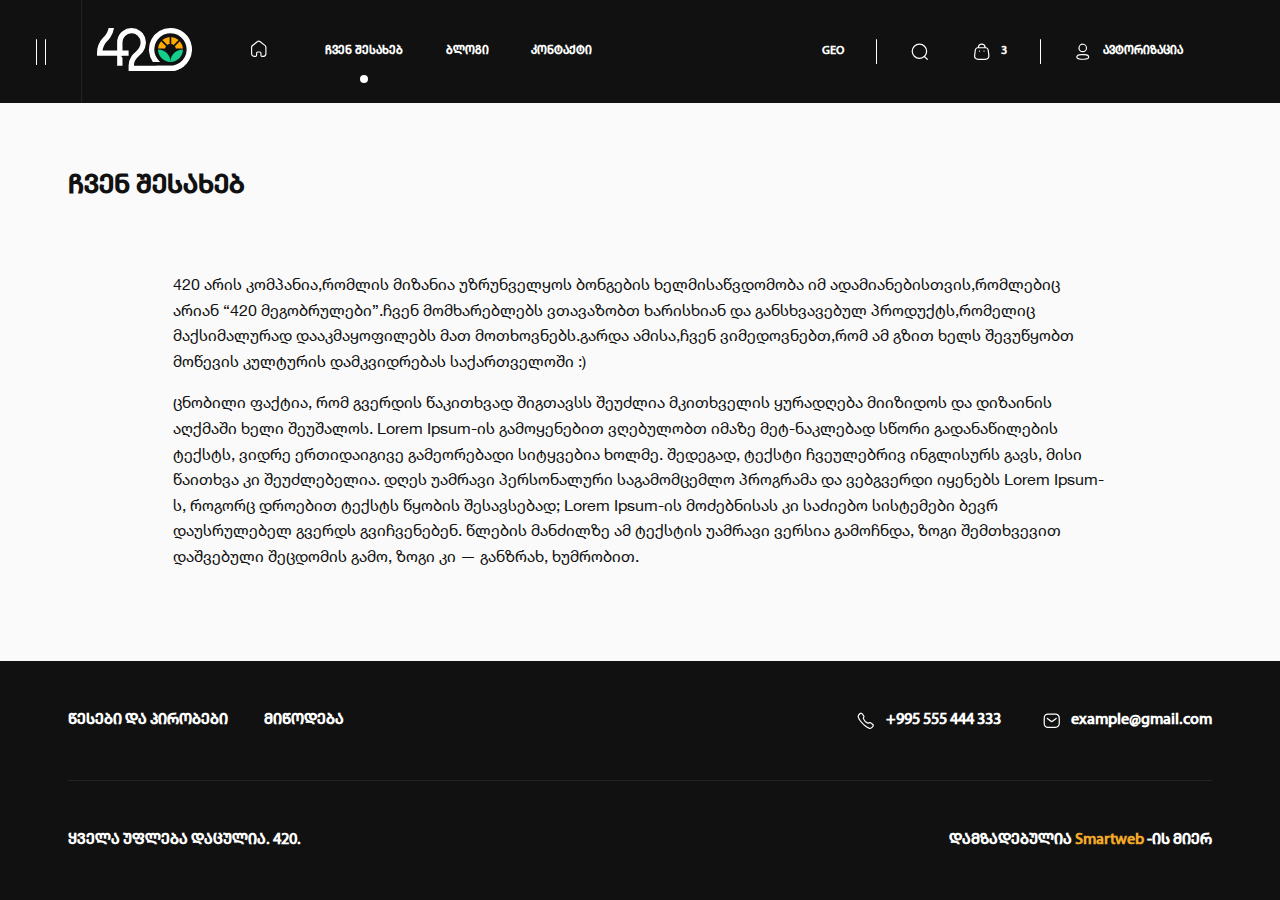
==== commit d6eb94da: "desktop searchbar finished" ====
--- a/aboutus.html
+++ b/aboutus.html
@@ -119,13 +119,6 @@
 									/>
 								</svg>
 							</div>
-							<div class="searchbar-input-container">
-								<input
-									type="text"
-									name="searchbar2"
-									id="searchbar2"
-								/>
-							</div>
 						</div>
 						<a href="cart.html" class="header-right-bag">
 							<div class="bag-svg svg">
@@ -192,6 +185,43 @@
 								ავტორიზაცია
 							</div>
 						</a>
+					</div>
+
+					<div class="searchbar-shown">
+						<div class="searchbar-shown__inside">
+							<form class="searchbar-input-container">
+								<input
+									type="text"
+									name="searchbar1"
+									placeholder="მოძებნე სასურველი პროდუქტი"
+								/>
+							</form>
+							<div class="searchbar-svg__X">
+								<svg
+									xmlns="http://www.w3.org/2000/svg"
+									width="25.456"
+									height="25.456"
+									viewBox="0 0 25.456 25.456"
+								>
+									<g
+										transform="translate(-1028.133 -1339.26) rotate(45)"
+									>
+										<rect
+											width="18"
+											height="18"
+											transform="translate(1683 211)"
+											fill="rgba(255,255,255,0)"
+										/>
+										<path
+											d="M14.9,7.886a1.19,1.19,0,0,1,1.179,1.028l.011.161V13.7h4.626a1.19,1.19,0,0,1,.161,2.368l-.161.011H16.087V20.7a1.19,1.19,0,0,1-2.368.161l-.011-.161V16.075H9.081a1.19,1.19,0,0,1-.161-2.368l.161-.011h4.626V9.075A1.19,1.19,0,0,1,14.9,7.886Z"
+											transform="translate(1677.109 205.114)"
+											fill="#444"
+											fill-rule="evenodd"
+										/>
+									</g>
+								</svg>
+							</div>
+						</div>
 					</div>
 				</header>
 			</div>
@@ -635,6 +665,7 @@
 		</div>
 		<!-- scripts -->
 		<script src="assets/js/swiper-bundle.min.js"></script>
+		<script src="assets/js/jquery-3.2.1.min.js"></script>
 		<script src="assets/js/app.js"></script>
 		<script src="assets/js/login-reg-valid.js"></script>
 	</body>
--- a/assets/css/style.css
+++ b/assets/css/style.css
@@ -601,6 +601,10 @@
 }
 
 .home-header-realContent h1 {
+  font-family: mtavruli !important;
+  text-transform: uppercase !important;
+  font-weight: 500 !important;
+  font-weight: 600 !important;
   font-size: 32px;
   line-height: 37px;
   margin-bottom: 11px;
@@ -648,10 +652,10 @@
   background-color: #20CF8B;
   height: 3.5rem;
   overflow: hidden;
-  -webkit-transition: background-color .3s ease-out, -webkit-transform .3s ease out;
-  transition: background-color .3s ease-out, -webkit-transform .3s ease out;
-  transition: transform .3s ease out, background-color .3s ease-out;
-  transition: transform .3s ease out, background-color .3s ease-out, -webkit-transform .3s ease out;
+  -webkit-transition: background-color .3s ease-in, -webkit-transform .3s ease-in;
+  transition: background-color .3s ease-in, -webkit-transform .3s ease-in;
+  transition: transform .3s ease-in, background-color .3s ease-in;
+  transition: transform .3s ease-in, background-color .3s ease-in, -webkit-transform .3s ease-in;
 }
 
 @media screen and (min-width: 1025px) {
@@ -1202,7 +1206,7 @@
 
 @media screen and (min-width: 1025px) {
   .realContent-left {
-    height: 400px !important;
+    height: 380px !important;
   }
 }
 
@@ -1225,6 +1229,12 @@
   .text-content {
     position: absolute;
     left: 0;
+    top: 3.5rem;
+  }
+}
+
+@media screen and (min-width: 1441px) {
+  .text-content {
     top: 4.5rem;
   }
 }
@@ -2194,10 +2204,10 @@
   position: relative;
   height: 3.5rem;
   overflow: hidden;
-  -webkit-transition: background-color .3s ease-out, -webkit-transform .3s ease out;
-  transition: background-color .3s ease-out, -webkit-transform .3s ease out;
-  transition: transform .3s ease out, background-color .3s ease-out;
-  transition: transform .3s ease out, background-color .3s ease-out, -webkit-transform .3s ease out;
+  -webkit-transition: background-color .3s ease-in, -webkit-transform .3s ease-in;
+  transition: background-color .3s ease-in, -webkit-transform .3s ease-in;
+  transition: transform .3s ease-in, background-color .3s ease-in;
+  transition: transform .3s ease-in, background-color .3s ease-in, -webkit-transform .3s ease-in;
   color: #fff;
   display: -webkit-box;
   display: -ms-flexbox;
@@ -2732,6 +2742,8 @@
 }
 
 .contact-content-container {
+  position: relative;
+  z-index: 1;
   width: 100%;
   padding: 0 15px;
   padding-bottom: 30px;
@@ -5343,4 +5355,488 @@
     position: fixed;
   }
 }
+
+.personal-info__three-together {
+  display: -ms-grid;
+  display: grid;
+  -ms-grid-columns: 1fr;
+      grid-template-columns: 1fr;
+  grid-gap: 20px;
+  grid-auto-rows: auto;
+}
+
+@media screen and (min-width: 1025px) {
+  .personal-info__three-together {
+    grid-gap: 1.5625rem;
+    -ms-grid-columns: (1fr)[3];
+        grid-template-columns: repeat(3, 1fr);
+  }
+}
+
+.personal-input {
+  border: 1px solid #E5E5E5;
+  border-radius: 12px;
+}
+
+.dropzone.dz-clickable {
+  cursor: initial !important;
+}
+
+.dropzone {
+  min-height: unset !important;
+  border: unset !important;
+  background: unset !important;
+  padding: unset !important;
+}
+
+@media screen and (max-width: 768px) {
+  .personal-info {
+    padding: 0 !important;
+    background: unset !important;
+  }
+}
+
+.basicinfoform {
+  margin-bottom: 30px;
+}
+
+@media screen and (min-width: 1025px) {
+  .basicinfoform {
+    margin-bottom: 57px;
+  }
+}
+
+.personal-info form {
+  display: -webkit-box !important;
+  display: -ms-flexbox !important;
+  display: flex !important;
+  -webkit-box-orient: vertical !important;
+  -webkit-box-direction: normal !important;
+      -ms-flex-direction: column !important;
+          flex-direction: column !important;
+  background-color: #fff !important;
+  border-radius: 12px !important;
+  padding: 20px !important;
+}
+
+@media screen and (min-width: 1025px) {
+  .personal-info form {
+    padding: 0 !important;
+  }
+}
+
+.personal-info form label {
+  cursor: pointer;
+  display: block;
+  font-family: mtavruli !important;
+  text-transform: uppercase !important;
+  font-weight: 500 !important;
+  font-weight: 600 !important;
+  font-size: 16px;
+  margin-bottom: 15px !important;
+  line-height: 18px;
+}
+
+@media screen and (min-width: 1025px) {
+  .personal-info form label {
+    font-size: 1rem;
+    line-height: 1.125rem;
+  }
+}
+
+.personal-info form .home-see-all-btn {
+  cursor: pointer !important;
+  -webkit-box-ordinal-group: 2;
+      -ms-flex-order: 1;
+          order: 1;
+  background-color: transparent;
+  border: 1px solid #20CF8B;
+  color: #20CF8B;
+  margin: unset;
+  width: 100%;
+  -ms-flex-item-align: end;
+      align-self: flex-end;
+}
+
+@media screen and (min-width: 769px) {
+  .personal-info form .home-see-all-btn {
+    width: 14.3125rem;
+  }
+}
+
+.personal-info form .home-see-all-btn::after {
+  content: url(../images/cyan-border-canabis.svg);
+  right: -32.8992px;
+  top: -0.4rem;
+  -webkit-transform: rotate(11deg);
+          transform: rotate(11deg);
+}
+
+.dz-default {
+  display: -webkit-box;
+  display: -ms-flexbox;
+  display: flex;
+  -webkit-box-pack: center;
+      -ms-flex-pack: center;
+          justify-content: center;
+  -webkit-box-align: center;
+      -ms-flex-align: center;
+          align-items: center;
+  height: 181px;
+  border-radius: 12px;
+  border: 1px dashed #e5e5e5;
+}
+
+@media screen and (min-width: 1025px) {
+  .dz-default {
+    height: 220px;
+  }
+}
+
+.dz-button {
+  display: -webkit-box;
+  display: -ms-flexbox;
+  display: flex;
+  -webkit-box-pack: center;
+      -ms-flex-pack: center;
+          justify-content: center;
+  -webkit-box-align: center;
+      -ms-flex-align: center;
+          align-items: center;
+  -webkit-box-orient: vertical;
+  -webkit-box-direction: normal;
+      -ms-flex-direction: column;
+          flex-direction: column;
+  font-family: mtavruli !important;
+  text-transform: uppercase !important;
+  font-weight: 500 !important;
+  font-weight: 600 !important;
+}
+
+.dz-button img {
+  margin-bottom: 19px;
+}
+
+.dz-button span {
+  font-size: 14px;
+  line-height: 16px;
+  color: #AAAAAA;
+  margin-bottom: 13px;
+}
+
+@media screen and (min-width: 1025px) {
+  .dz-button span {
+    font-size: 1rem;
+    line-height: 1.125rem;
+  }
+}
+
+.dz-button .deskt {
+  display: none;
+}
+
+@media screen and (min-width: 1025px) {
+  .dz-button .deskt {
+    display: unset;
+  }
+}
+
+@media screen and (min-width: 1025px) {
+  .dz-button .mob {
+    display: none;
+  }
+}
+
+.dz-button .warning {
+  color: #aaaaaa;
+  font-size: 0.75rem;
+  line-height: 0.875rem;
+}
+
+.dropzone .dz-message {
+  margin: 0 !important;
+  margin-bottom: 20px !important;
+}
+
+@media screen and (min-width: 1025px) {
+  .dropzone .dz-message {
+    margin-bottom: 30px !important;
+  }
+}
+
+.real-rules h1 {
+  margin-bottom: 49px !important;
+}
+
+@media screen and (min-width: 1025px) {
+  .real-rules h1 {
+    margin-bottom: 109px !important;
+  }
+}
+
+.real-rules h3 {
+  font-family: rmn;
+  font-size: 14px;
+  line-height: 17px;
+  margin-bottom: 50px;
+  text-align: center;
+}
+
+@media screen and (min-width: 1025px) {
+  .real-rules h3 {
+    font-size: 1.375rem;
+    line-height: 1.625rem;
+    margin-bottom: 110px;
+  }
+}
+
+.rules-content__three-together {
+  display: -webkit-box;
+  display: -ms-flexbox;
+  display: flex;
+  -webkit-box-align: center;
+      -ms-flex-align: center;
+          align-items: center;
+  -webkit-box-orient: vertical;
+  -webkit-box-direction: normal;
+      -ms-flex-direction: column;
+          flex-direction: column;
+}
+
+@media screen and (min-width: 1025px) {
+  .rules-content__three-together {
+    -webkit-box-align: unset;
+        -ms-flex-align: unset;
+            align-items: unset;
+    -webkit-box-orient: horizontal;
+    -webkit-box-direction: normal;
+        -ms-flex-direction: row;
+            flex-direction: row;
+    -webkit-box-pack: justify;
+        -ms-flex-pack: justify;
+            justify-content: space-between;
+  }
+}
+
+.rules-content__three-together__each {
+  max-width: 335px;
+  display: -webkit-box;
+  display: -ms-flexbox;
+  display: flex;
+  -webkit-box-orient: vertical;
+  -webkit-box-direction: normal;
+      -ms-flex-direction: column;
+          flex-direction: column;
+  -webkit-box-align: center;
+      -ms-flex-align: center;
+          align-items: center;
+}
+
+.rules-content__three-together__each:not(:last-of-type) {
+  margin-bottom: 40px;
+}
+
+@media screen and (min-width: 1025px) {
+  .rules-content__three-together__each:not(:last-of-type) {
+    margin-bottom: 0;
+  }
+}
+
+.rules-content__three-together__each__box {
+  display: -webkit-box;
+  display: -ms-flexbox;
+  display: flex;
+  -webkit-box-pack: center;
+      -ms-flex-pack: center;
+          justify-content: center;
+  -webkit-box-align: center;
+      -ms-flex-align: center;
+          align-items: center;
+  background-color: #20CF8B;
+  width: 120px;
+  height: 120px;
+  border-radius: 50%;
+  margin-bottom: 20px;
+}
+
+@media screen and (min-width: 1025px) {
+  .rules-content__three-together__each__box {
+    width: 160px;
+    height: 160px;
+    margin-bottom: 40px;
+  }
+}
+
+.rules-content__three-together__each__text {
+  font-family: rmn;
+  font-size: 14px;
+  line-height: 22.4px;
+  text-align: center;
+}
+
+.rules-content__three-together__each__text span {
+  display: block;
+  color: #F2A928;
+}
+
+header {
+  position: relative;
+}
+
+.searchbar-shown {
+  position: absolute;
+  display: -webkit-box;
+  display: -ms-flexbox;
+  display: flex;
+  right: 0;
+  top: 70%;
+  z-index: 1;
+  opacity: 0;
+  padding-left: calc( 105px + 4.375rem);
+  padding-right: 10px;
+  width: 100%;
+  height: 100%;
+  -webkit-transition: top .4s ease-in, opacity .2s ease-in;
+  transition: top .4s ease-in, opacity .2s ease-in;
+}
+
+.searchbar-shown.srch-on {
+  opacity: 1;
+  top: 0;
+}
+
+.searchbar-shown__inside {
+  height: 100%;
+  width: 100%;
+  display: -webkit-box;
+  display: -ms-flexbox;
+  display: flex;
+  -webkit-box-align: center;
+      -ms-flex-align: center;
+          align-items: center;
+  -webkit-box-pack: justify;
+      -ms-flex-pack: justify;
+          justify-content: space-between;
+}
+
+.header-right {
+  position: relative;
+  z-index: 1;
+}
+
+.header-right > *:not(.searchbar-container), .header-left > *:not(.header-logo) {
+  bottom: 0;
+  position: relative;
+  opacity: 1;
+  -webkit-transition: bottom .5s ease-in, left .2s ease-in, opacity .6s ease-in;
+  transition: bottom .5s ease-in, left .2s ease-in, opacity .6s ease-in;
+}
+
+.header-right.srch-on > *:not(.searchbar-container), .header-left.srch-on > *:not(.header-logo) {
+  bottom: 100%;
+  position: relative;
+  opacity: 0;
+  -webkit-transition: bottom .4s ease-in, left .2s ease-in, opacity .2s ease-in;
+  transition: bottom .4s ease-in, left .2s ease-in, opacity .2s ease-in;
+}
+
+.header-right .searchbar-container {
+  position: relative;
+  left: 0;
+  -webkit-transition: left .2s ease-in;
+  transition: left .2s ease-in;
+}
+
+.header-right.srch-on .searchbar-container {
+  left: 178px;
+  z-index: 10;
+  position: relative;
+}
+
+.searchbar-svg__X {
+  cursor: pointer;
+  display: -webkit-box;
+  display: -ms-flexbox;
+  display: flex;
+  -webkit-box-align: center;
+      -ms-flex-align: center;
+          align-items: center;
+  padding: 10px;
+}
+
+.searchbar-input-container {
+  width: 50%;
+}
+
+.searchbar-input-container input {
+  width: 100%;
+  font-family: mtavruli !important;
+  text-transform: uppercase !important;
+  font-weight: 500 !important;
+  font-weight: 600 !important;
+  color: #fff;
+  font-size: 16px;
+  line-height: 18px;
+}
+
+.respo-menu-ul li:not(.respo-search-li).vanished {
+  display: none !important;
+}
+
+.respo-search-li {
+  display: -webkit-box;
+  display: -ms-flexbox;
+  display: flex;
+  -webkit-box-align: center;
+      -ms-flex-align: center;
+          align-items: center;
+  -webkit-box-pack: justify;
+      -ms-flex-pack: justify;
+          justify-content: space-between;
+}
+
+.respo-search-li__searchform {
+  -webkit-box-flex: 1;
+      -ms-flex-positive: 1;
+          flex-grow: 1;
+  display: none;
+  -webkit-box-pack: justify;
+      -ms-flex-pack: justify;
+          justify-content: space-between;
+  -webkit-box-align: center;
+      -ms-flex-align: center;
+          align-items: center;
+}
+
+.respo-search-li__searchform input {
+  -webkit-box-flex: 1;
+      -ms-flex-positive: 1;
+          flex-grow: 1;
+  margin-left: 20px;
+  margin-right: 15px;
+  font-size: 12px;
+  line-height: 14px;
+  font-family: mtavruli !important;
+  text-transform: uppercase !important;
+  font-weight: 500 !important;
+  font-weight: 600 !important;
+}
+
+.respo-search-li.respo-srch-on {
+  width: 100%;
+}
+
+.respo-search-li.respo-srch-on a {
+  display: none;
+}
+
+.respo-search-li.respo-srch-on .respo-search-li__searchform {
+  display: -webkit-box;
+  display: -ms-flexbox;
+  display: flex;
+}
+
+.respo-search-li__searchform__X {
+  cursor: pointer;
+}
 /*# sourceMappingURL=style.css.map */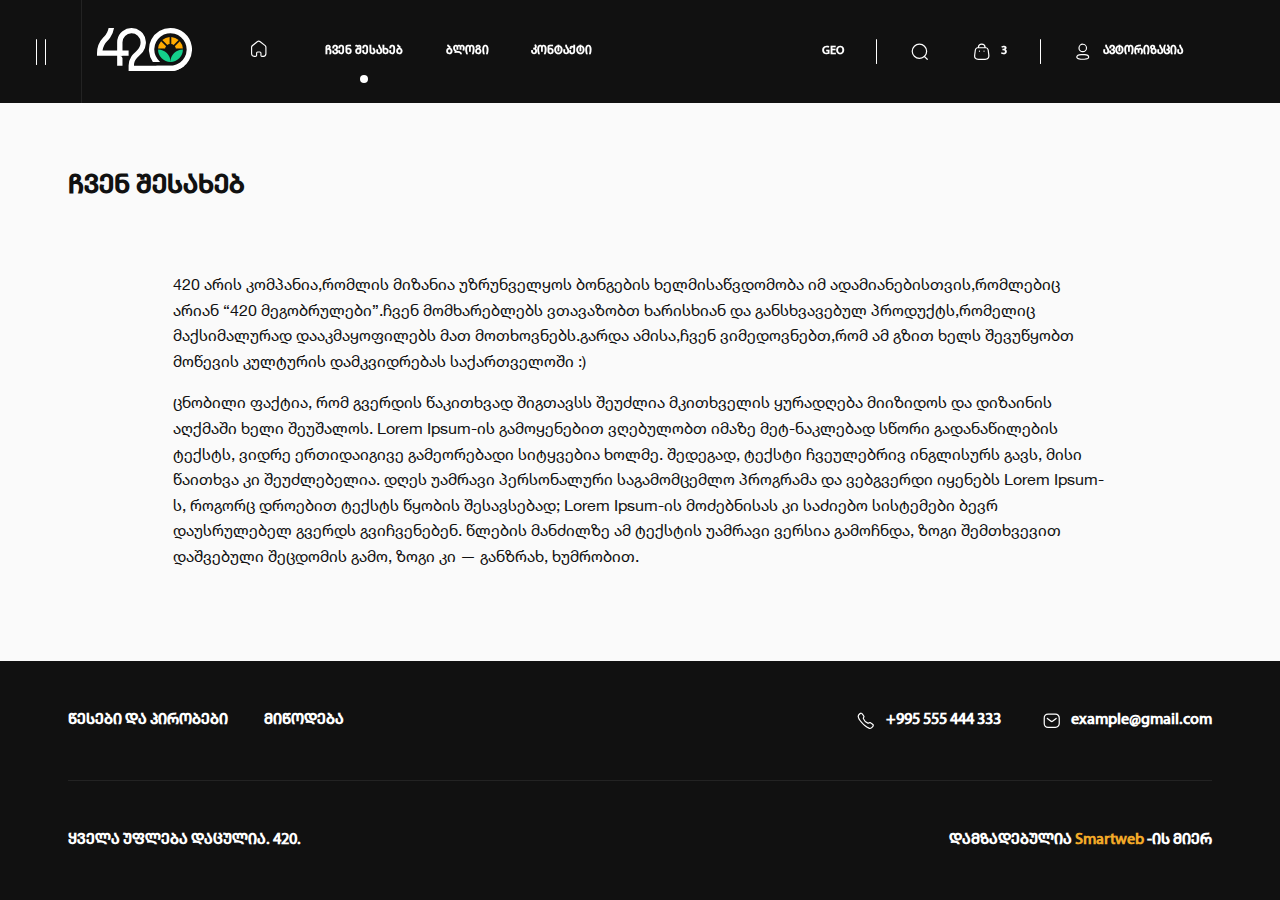
==== commit 53c711fc: "ბ" ====
--- a/aboutus.html
+++ b/aboutus.html
@@ -412,7 +412,7 @@
 							name="login-email"
 							id="login-email"
 						/>
-						<div class="input-error-qstmark">?</div>
+						<div class="input-error-qstmark">ფორმატი არასწორია</div>
 					</div>
 					<div class="input-div login-input-div">
 						<label for="login-password">პაროლი</label>
@@ -421,7 +421,8 @@
 							name="login-password"
 							id="login-password"
 						/>
-						<div class="input-error-qstmark">?</div>
+						<div class="input-error-qstmark">ფორმატი არასწორია</div>
+						<div class="input-error-qstmark-real">?</div>
 					</div>
 					<button type="submit">ავტორიზაცია</button>
 					<a class="switch-to-register">რეგისტრაცია</a>
@@ -435,7 +436,7 @@
 							name="register-fullname"
 							id="register-fullname"
 						/>
-						<div class="input-error-qstmark">?</div>
+						<div class="input-error-qstmark">ფორმატი არასწორია</div>
 					</div>
 					<div class="input-div register-input-div">
 						<label for="register-email">ელ.ფოსტა</label>
@@ -444,7 +445,7 @@
 							name="register-email"
 							id="register-email"
 						/>
-						<div class="input-error-qstmark">?</div>
+						<div class="input-error-qstmark">ფორმატი არასწორია</div>
 					</div>
 					<div class="input-div register-input-div">
 						<label for="register-phone">ტელეფონი</label>
@@ -453,7 +454,7 @@
 							name="register-phone"
 							id="register-phone"
 						/>
-						<div class="input-error-qstmark">?</div>
+						<div class="input-error-qstmark">ფორმატი არასწორია</div>
 					</div>
 					<div class="input-div register-input-div">
 						<label for="register-password">პაროლი</label>
@@ -462,7 +463,7 @@
 							name="register-password"
 							id="register-password"
 						/>
-						<div class="input-error-qstmark">?</div>
+						<div class="input-error-qstmark">ფორმატი არასწორია</div>
 					</div>
 					<div class="input-div register-input-div">
 						<label for="register-repeated-password"
@@ -473,7 +474,7 @@
 							name="register-repeated-password"
 							id="register-repeated-password"
 						/>
-						<div class="input-error-qstmark">?</div>
+						<div class="input-error-qstmark">ფორმატი არასწორია</div>
 					</div>
 					<button type="submit">რეგისტრაცია</button>
 				</form>
@@ -481,7 +482,7 @@
 		</div>
 
 
-		<!-- respo-menu -->
+		<!-- respo-menu  layout -->
 		<div class="respo-menu-container">
 			<div class="respo-menu">
 				<ul class="respo-menu-ul">
@@ -601,7 +602,7 @@
 						</div>
 					</li>
 					<li class="respo-search-li">
-						<a href="index.html">
+						<a href="javascript:void(0)">
 							<svg
 								id="Component_4_15"
 								data-name="Component 4 – 15"
@@ -625,6 +626,63 @@
 								/>
 							</svg>
 						</a>
+						<form class="respo-search-li__searchform">
+							<button type="submit">
+								<svg
+									id="Component_4_15"
+									data-name="Component 4 – 15"
+									xmlns="http://www.w3.org/2000/svg"
+									width="24"
+									height="24"
+									viewBox="0 0 24 24"
+								>
+									<rect
+										id="Rectangle_13"
+										data-name="Rectangle 13"
+										width="24"
+										height="24"
+										fill="rgba(255,255,255,0)"
+									/>
+									<path
+										id="Search"
+										d="M11.611,2A9.507,9.507,0,0,0,2,11.4a9.507,9.507,0,0,0,9.611,9.4,9.707,9.707,0,0,0,6-2.057l3.124,3.047.083.07a.753.753,0,0,0,.964-.071.713.713,0,0,0,0-1.024L18.7,17.752A9.253,9.253,0,0,0,21.223,11.4,9.507,9.507,0,0,0,11.611,2Zm0,1.448A8.043,8.043,0,0,1,19.743,11.4a8.043,8.043,0,0,1-8.131,7.951A8.043,8.043,0,0,1,3.48,11.4,8.043,8.043,0,0,1,11.611,3.448Z"
+										fill="#111"
+										fill-rule="evenodd"
+									/>
+								</svg>
+							</button>
+							<input
+								type="text"
+								name="respo-search"
+								id="respo-search"
+								placeholder="მოძებნე სასურველი პროდუქტი"
+							/>
+							<div class="respo-search-li__searchform__X">
+								<svg
+									xmlns="http://www.w3.org/2000/svg"
+									width="25.456"
+									height="25.456"
+									viewBox="0 0 25.456 25.456"
+								>
+									<g
+										transform="translate(-1028.133 -1339.26) rotate(45)"
+									>
+										<rect
+											width="18"
+											height="18"
+											transform="translate(1683 211)"
+											fill="rgba(255,255,255,0)"
+										/>
+										<path
+											d="M14.9,7.886a1.19,1.19,0,0,1,1.179,1.028l.011.161V13.7h4.626a1.19,1.19,0,0,1,.161,2.368l-.161.011H16.087V20.7a1.19,1.19,0,0,1-2.368.161l-.011-.161V16.075H9.081a1.19,1.19,0,0,1-.161-2.368l.161-.011h4.626V9.075A1.19,1.19,0,0,1,14.9,7.886Z"
+											transform="translate(1677.109 205.114)"
+											fill="#aaa"
+											fill-rule="evenodd"
+										/>
+									</g>
+								</svg>
+							</div>
+						</form>
 					</li>
 					<li class="respo-profile-li">
 						<a href="index.html">
--- a/assets/css/style.css
+++ b/assets/css/style.css
@@ -239,21 +239,19 @@
 
 .home-header .header-container {
   position: fixed;
+  right: 0;
   top: 0;
-  right: 0;
 }
 
 @media screen and (min-width: 1025px) {
   .home-header .header-container {
-    position: -webkit-sticky;
-    position: sticky;
+    position: absolute;
   }
 }
 
 .home-header .header-container.scrolled {
   padding: 0;
   height: 103px;
-  position: fixed;
 }
 
 header {
@@ -456,18 +454,6 @@
   background-color: #fff;
 }
 
-/* Chrome, Safari, Edge, Opera */
-input::-webkit-outer-spin-button,
-input::-webkit-inner-spin-button {
-  -webkit-appearance: none !important;
-  margin: 0 !important;
-}
-
-/* Firefox */
-input[type=number] {
-  -moz-appearance: textfield !important;
-}
-
 .home-header {
   position: relative;
   z-index: 7;
@@ -475,10 +461,10 @@
   display: -ms-flexbox;
   display: flex;
   width: 100%;
-  height: 100vh;
+  height: calc(100vh - 111px);
   color: #fff;
   background-color: #111111;
-  overflow: hidden;
+  overflow-x: hidden;
   margin-bottom: 40px;
 }
 
@@ -487,7 +473,19 @@
     display: -webkit-box;
     display: -ms-flexbox;
     display: flex;
-    margin-bottom: 14.5rem;
+    padding-left: 15.75rem;
+    height: 100vh;
+  }
+}
+
+@media screen and (min-width: 1365px) {
+  .home-header {
+    padding-left: 105px;
+  }
+}
+
+@media screen and (min-width: 1700px) {
+  .home-header {
     padding-left: 15.75rem;
   }
 }
@@ -515,6 +513,18 @@
   }
 }
 
+@media screen and (min-width: 1365px) {
+  .mid {
+    margin-left: 0;
+  }
+}
+
+@media screen and (min-width: 1800px) {
+  .mid {
+    margin-left: 0;
+  }
+}
+
 .mid.scrolled {
   -webkit-transition: 0s;
   transition: 0s;
@@ -523,21 +533,27 @@
 }
 
 .mid-container {
-  height: 100%;
   font-size: 80%;
   padding: 0 15px;
 }
 
 @media screen and (min-width: 1025px) {
   .mid-container {
+    height: 100%;
     padding: unset;
     margin-right: 12.5em;
   }
 }
 
+@media screen and (min-width: 1365px) {
+  .mid-container {
+    margin-right: 0;
+  }
+}
+
 @media screen and (min-width: 1800px) {
   .mid-container {
-    margin-right: 18.75rem;
+    margin-right: 0;
   }
 }
 
@@ -563,7 +579,7 @@
   margin: 0 auto;
   -ms-grid-columns: auto 1fr;
       grid-template-columns: auto 1fr;
-  grid-auto-rows: calc( 100vh - 7.6875rem);
+  grid-auto-rows: calc( 100vh - 244px);
   display: -webkit-box;
   display: -ms-flexbox;
   display: flex;
@@ -575,12 +591,14 @@
       -ms-flex-direction: column;
           flex-direction: column;
   position: relative;
-  height: 100%;
   margin-top: 133px;
+  height: auto;
 }
 
 @media screen and (min-width: 1025px) {
   .home-header-realContent {
+    height: 100%;
+    grid-auto-rows: calc( 100vh - 7.6875rem);
     grid-gap: 6rem;
     -webkit-box-align: unset;
         -ms-flex-align: unset;
@@ -588,8 +606,8 @@
     display: -ms-grid;
     display: grid;
     font-size: 0.8125rem;
-    margin-top: -7.6875rem;
-    padding-top: 7.7875rem;
+    margin-top: 0;
+    padding-top: 123px;
   }
 }
 
@@ -680,10 +698,13 @@
           transform: rotate(-15deg);
 }
 
+.realContent-left, .realContent-right {
+  height: calc( (100vh - 320px) / 2);
+}
+
 .realContent-left {
   position: relative;
   width: 100%;
-  height: 202px !important;
   display: -webkit-box;
   display: -ms-flexbox;
   display: flex;
@@ -704,9 +725,10 @@
 }
 
 .realContent-right {
-  justify-self: flex-start;
+  -ms-grid-column-align: center;
+      justify-self: center;
   border-radius: 50%;
-  height: 200px;
+  max-height: 200px;
   width: 100%;
   position: relative;
 }
@@ -716,9 +738,10 @@
     background-color: #20CF8B;
     width: unset;
     max-width: 100vw;
+    max-height: unset;
     height: unset;
     max-width: unset;
-    width: calc( 100% - 7.75rem);
+    width: calc( 100vh - 251px);
     -ms-flex-item-align: start;
         align-self: flex-start;
   }
@@ -727,9 +750,14 @@
 @media screen and (min-width: 1441px) {
   .realContent-right {
     font-size: 1rem;
-    width: 100%;
     max-height: 815px;
     max-width: 815px;
+  }
+}
+
+@media screen and (min-width: 1800px) {
+  .realContent-right {
+    justify-self: flex-end;
   }
 }
 
@@ -803,7 +831,7 @@
 }
 
 .realContent-right .realContent-right-imageBox img {
-  height: 200px;
+  height: 100%;
   max-height: 27.5rem;
   -o-object-fit: contain;
      object-fit: contain;
@@ -940,6 +968,8 @@
   border-right: 0.0625rem solid #232323;
   position: relative;
   z-index: 1;
+  -webkit-transition: none !important;
+  transition: none !important;
 }
 
 .burger-icon {
@@ -972,6 +1002,10 @@
 
 .burger-icon span:last-child {
   left: calc( 100% - 0.0625rem);
+}
+
+.header-burgerMenu.active {
+  height: 100% !important;
 }
 
 .header-burgerMenu.active .burger-icon span {
@@ -1222,7 +1256,6 @@
   z-index: -1;
   position: absolute;
   left: 0;
-  top: 20px;
 }
 
 @media screen and (min-width: 1025px) {
@@ -1236,6 +1269,12 @@
 @media screen and (min-width: 1441px) {
   .text-content {
     top: 4.5rem;
+  }
+}
+
+@media screen and (min-width: 1800px) {
+  .text-content {
+    top: 50%;
   }
 }
 
@@ -1282,7 +1321,7 @@
 
 .scroll-down-yeah {
   position: absolute;
-  top: calc(100vh - 66px);
+  top: calc(100% - 66px);
   -webkit-box-align: center;
       -ms-flex-align: center;
           align-items: center;
@@ -1486,11 +1525,6 @@
   }
 }
 
-.hard-form .input-error-qstmark {
-  top: unset !important;
-  bottom: 10px !important;
-}
-
 .home-header-forms-combiner {
   width: 100%;
   height: 100% !important;
@@ -1574,7 +1608,7 @@
   height: 74.58px;
 }
 
-.home-header-forms-combiner .home-header-register {
+.home-header-forms-combiner .home-header-register, .home-header-forms-combiner .home-header-reset {
   display: none;
 }
 
@@ -1586,6 +1620,20 @@
   display: -webkit-box;
   display: -ms-flexbox;
   display: flex;
+}
+
+.home-header-forms-combiner.reset .home-header-login {
+  display: none;
+}
+
+.home-header-forms-combiner.reset .home-header-reset {
+  display: -webkit-box;
+  display: -ms-flexbox;
+  display: flex;
+}
+
+.home-header-forms-combiner.reset.reseted .home-header-reset > *:not(.reset-successful) {
+  display: none;
 }
 
 .input-div:not(.radio-input) {
@@ -1625,9 +1673,23 @@
 
 .input-div:not(.radio-input) .input-error-qstmark {
   position: absolute;
-  top: 10px;
+  bottom: calc(56px + 1rem);
+  right: 0;
+  display: none;
+  color: #F41E10;
+  font-family: bld;
+  font-size: 10px;
+  line-height: 11px;
+}
+
+.input-div:not(.radio-input) .input-error-qstmark-real {
+  position: absolute;
+  bottom: 10px;
   right: 10px;
-  display: none;
+  cursor: pointer;
+  display: -webkit-box;
+  display: -ms-flexbox;
+  display: flex;
   -webkit-box-pack: center;
       -ms-flex-pack: center;
           justify-content: center;
@@ -1653,11 +1715,77 @@
   display: flex;
 }
 
+/* Chrome, Safari, Edge, Opera */
+input::-webkit-outer-spin-button,
+input::-webkit-inner-spin-button {
+  -webkit-appearance: none !important;
+  margin: 0 !important;
+}
+
+/* Firefox */
+input[type=number] {
+  -moz-appearance: textfield !important;
+}
+
+.reset-successful {
+  display: none;
+  -webkit-box-orient: vertical;
+  -webkit-box-direction: normal;
+      -ms-flex-direction: column;
+          flex-direction: column;
+  -webkit-box-align: center;
+      -ms-flex-align: center;
+          align-items: center;
+}
+
+.reset-successful__imgbox {
+  border-radius: 50%;
+  display: -webkit-box;
+  display: -ms-flexbox;
+  display: flex;
+  -webkit-box-pack: center;
+      -ms-flex-pack: center;
+          justify-content: center;
+  -webkit-box-align: center;
+      -ms-flex-align: center;
+          align-items: center;
+  width: 8.125rem;
+  height: 8.125rem;
+  background-color: #20CF8B;
+  margin-bottom: 2.5rem;
+}
+
+.reset-successful__text {
+  font-family: mtavruli !important;
+  text-transform: uppercase !important;
+  font-weight: 500 !important;
+  font-weight: 600 !important;
+  font-size: 16px;
+  line-height: 25.6px;
+  text-align: center;
+}
+
+.reset-successful__text span {
+  color: #F22828;
+}
+
+.reseted .reset-successful {
+  display: -webkit-box !important;
+  display: -ms-flexbox !important;
+  display: flex !important;
+}
+
 .home-main {
   max-width: 90.375rem;
   width: 100%;
   margin: 0 auto;
   padding: 0 15px;
+}
+
+@media screen and (min-width: 1025px) {
+  .home-main {
+    margin-top: 353px;
+  }
 }
 
 .home-categories {
@@ -2102,6 +2230,21 @@
   padding: 20px;
   padding-bottom: 16px;
   color: #111111;
+  -webkit-transition: color .1s ease-out, all .2s ease-out;
+  transition: color .1s ease-out, all .2s ease-out;
+  background-color: transparent;
+  color: #111;
+}
+
+.home-second-categories-ul li .ptext {
+  color: inherit;
+  -webkit-transition: all 0s;
+  transition: all 0s;
+}
+
+.home-second-categories-ul li svg path {
+  fill: #111;
+  stroke: #111;
   -webkit-transition: all .2s ease-out;
   transition: all .2s ease-out;
 }
@@ -2134,6 +2277,12 @@
 @media screen and (min-width: 1025px) {
   .home-second-categories-ul li .symbol {
     margin-bottom: 34px;
+  }
+}
+
+@media screen and (min-width: 1025px) {
+  .home-page .home-topProductsSecond ul li {
+    display: none;
   }
 }
 
@@ -2163,6 +2312,11 @@
   }
   .home-topProductsSecond ul li {
     height: 377px;
+    display: -webkit-box;
+    display: -ms-flexbox;
+    display: flex;
+    position: relative;
+    overflow: hidden;
   }
 }
 
@@ -2174,6 +2328,34 @@
   }
 }
 
+@media screen and (min-width: 1025px) {
+  .home-topProductsSecond ul li::after {
+    position: absolute;
+    content: attr(data-category);
+    width: 100%;
+    height: 100%;
+    background: black;
+    top: 0;
+    right: 0;
+    color: white;
+    font-size: 50px;
+    display: none;
+    -webkit-box-pack: center;
+        -ms-flex-pack: center;
+            justify-content: center;
+    -webkit-box-align: center;
+        -ms-flex-align: center;
+            align-items: center;
+  }
+  .home-topProductsSecond ul li.active {
+    display: -webkit-box;
+    display: -ms-flexbox;
+    display: flex;
+    -webkit-animation: showProduct .9s;
+            animation: showProduct .9s;
+  }
+}
+
 .home-topProductsSecond .home-topProducts-ul {
   margin-bottom: 20px;
 }
@@ -2181,6 +2363,24 @@
 @media screen and (min-width: 1025px) {
   .home-topProductsSecond .home-topProducts-ul {
     margin-bottom: 70px;
+  }
+}
+
+@-webkit-keyframes showProduct {
+  0% {
+    opacity: 0;
+  }
+  100% {
+    opacity: 1;
+  }
+}
+
+@keyframes showProduct {
+  0% {
+    opacity: 0;
+  }
+  100% {
+    opacity: 1;
   }
 }
 
@@ -2854,12 +3054,14 @@
 }
 
 .contact-form textarea {
-  height: 160px;
+  height: 160px !important;
+  padding: 1.875rem !important;
 }
 
 @media screen and (min-width: 1025px) {
   .contact-form textarea {
-    height: 240px;
+    height: 240px !important;
+    padding: 1.875rem !important;
   }
 }
 
@@ -3362,6 +3564,12 @@
   .products-main__left__categories {
     margin-bottom: 40px;
   }
+}
+
+.products-main .home-topProductsSecond ul li {
+  display: -webkit-box;
+  display: -ms-flexbox;
+  display: flex;
 }
 
 .products-main__right {
@@ -4732,6 +4940,7 @@
   -webkit-box-align: center;
       -ms-flex-align: center;
           align-items: center;
+  cursor: pointer;
 }
 
 .radio-input input {
@@ -5685,24 +5894,26 @@
 
 .searchbar-shown {
   position: absolute;
-  display: -webkit-box;
-  display: -ms-flexbox;
-  display: flex;
   right: 0;
+  display: -webkit-box;
+  display: -ms-flexbox;
+  display: flex;
   top: 70%;
-  z-index: 1;
+  z-index: -1;
   opacity: 0;
   padding-left: calc( 105px + 4.375rem);
   padding-right: 10px;
   width: 100%;
-  height: 100%;
+  height: 0;
   -webkit-transition: top .4s ease-in, opacity .2s ease-in;
   transition: top .4s ease-in, opacity .2s ease-in;
 }
 
 .searchbar-shown.srch-on {
+  height: 100%;
   opacity: 1;
   top: 0;
+  z-index: 1;
 }
 
 .searchbar-shown__inside {
@@ -5839,4 +6050,32 @@
 .respo-search-li__searchform__X {
   cursor: pointer;
 }
+
+@media screen and (min-width: 1025px) {
+  .home-header.work-with {
+    -webkit-transition: height 0s;
+    transition: height 0s;
+    position: fixed;
+    top: 0;
+  }
+}
+
+@media screen and (min-width: 1025px) {
+  .mid-container {
+    position: relative !important;
+  }
+}
+
+@media screen and (min-width: 1025px) {
+  .header-burgerMenu {
+    top: 0;
+    position: fixed !important;
+    -webkit-transition: none !important;
+    transition: none !important;
+  }
+}
+
+.contact-input-div-textarea .input-error-qstmark {
+  bottom: calc( 100% + 1rem) !important;
+}
 /*# sourceMappingURL=style.css.map */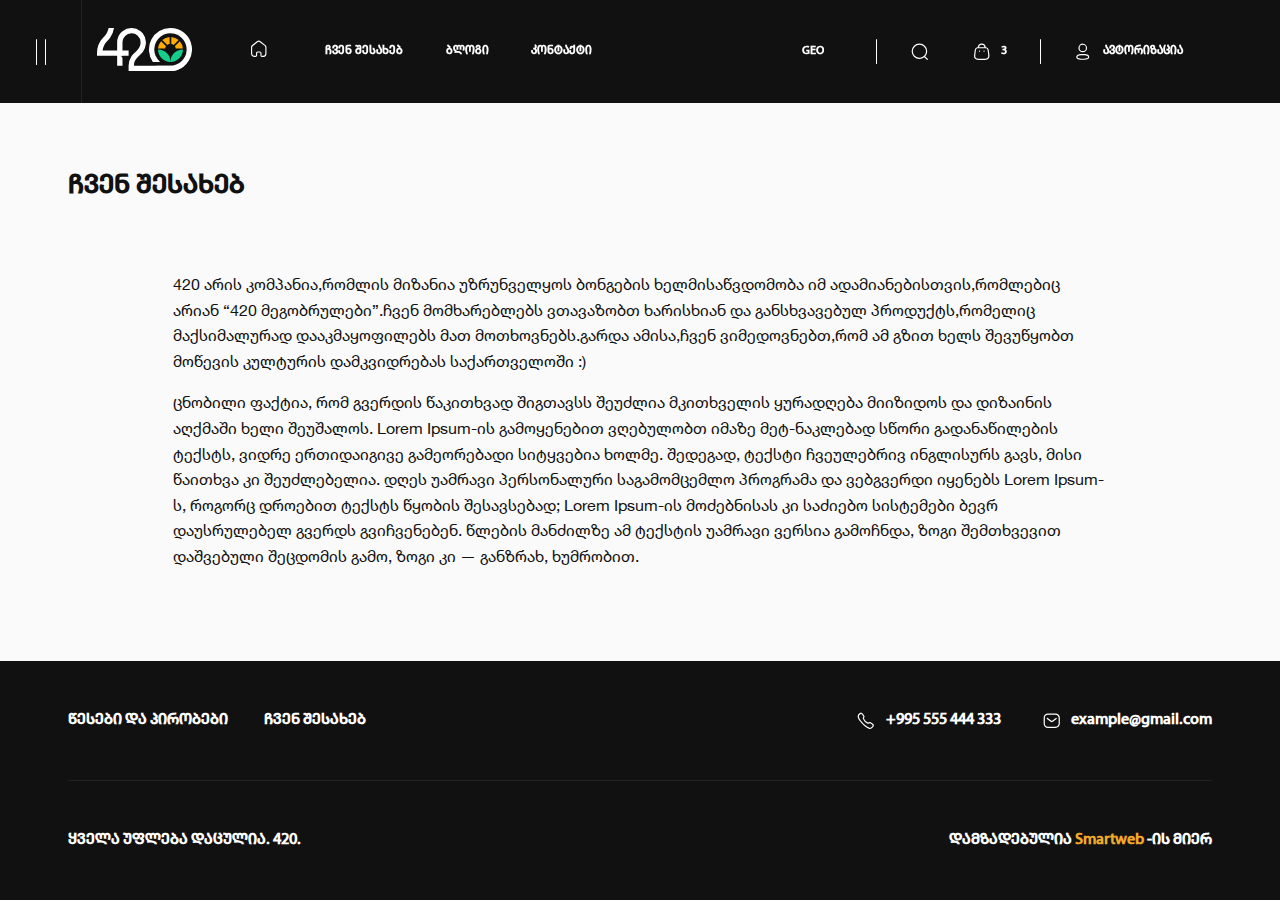
==== commit ef8006f5: "miwodeba to aboutus" ====
--- a/aboutus.html
+++ b/aboutus.html
@@ -262,7 +262,7 @@
 					<div class="footer-top">
 						<div class="footer-top-left">
 							<a href="rules.html">წესები და პირობები</a>
-							<a href="delivery.html">მიწოდება</a>
+							<a href="aboutus.html">ჩვენ შესახებ</a>
 						</div>
 						<div class="footer-top-right">
 							<a href="tel:+995555444333">
@@ -478,6 +478,47 @@
 					</div>
 					<button type="submit">რეგისტრაცია</button>
 				</form>
+				<form class="hard-form home-header-reset">
+					<h2>პაროლის აღდგენა</h2>
+					<div class="input-div login-input-div">
+						<label for="reset-email">ელ.ფოსტა</label>
+						<input
+							type="email"
+							name="reset-email"
+							id="reset-email"
+						/>
+						<div class="input-error-qstmark">ფორმატი არასწორია</div>
+					</div>
+					<button type="submit">გაგზავნა</button>
+					<div class="reset-successful">
+						<div class="reset-successful__imgbox">
+							<svg
+								xmlns="http://www.w3.org/2000/svg"
+								width="32"
+								height="32"
+								viewBox="0 0 32 32"
+							>
+								<g transform="translate(-1489 -347)">
+									<rect
+										width="32"
+										height="32"
+										transform="translate(1489 347)"
+										fill="rgba(17,17,17,0)"
+									/>
+									<path
+										d="M14.632,2.142,5.253,5.318A2.532,2.532,0,0,0,3.5,7.7v9.293a11.468,11.468,0,0,0,2.978,7.681,11.985,11.985,0,0,0,3.445,2.562L15,29.877a1.1,1.1,0,0,0,1.015,0l5.07-2.639a12,12,0,0,0,3.441-2.563A11.465,11.465,0,0,0,27.5,17V7.7a2.532,2.532,0,0,0-1.754-2.383L16.369,2.143A2.716,2.716,0,0,0,14.632,2.142ZM15.66,4.085l9.379,3.176a.467.467,0,0,1,.324.44V17a9.45,9.45,0,0,1-2.45,6.327l-.28.294a10.416,10.416,0,0,1-2.563,1.806L15.507,27.8l-4.569-2.375a9.92,9.92,0,0,1-2.846-2.1,9.452,9.452,0,0,1-2.455-6.331V7.7a.466.466,0,0,1,.323-.44L15.34,4.085A.5.5,0,0,1,15.66,4.085ZM20.8,12.136a1.1,1.1,0,0,0-1.511,0l-4.8,4.623-1.939-1.87-.12-.1a1.1,1.1,0,0,0-1.391.1,1,1,0,0,0,0,1.456l2.7,2.6.12.1a1.1,1.1,0,0,0,1.392-.1L20.8,13.592l.1-.115A1,1,0,0,0,20.8,12.136Z"
+										transform="translate(1489.5 347)"
+										fill="#fff"
+										fill-rule="evenodd"
+									/>
+								</g>
+							</svg>
+						</div>
+						<div class="reset-successful__text">
+							პაროლის აღსადგენი ლინკი გაგზავნილია თქვენს მიერ მითითებულ<span> ელ.ფოსტაზე</span>
+						</div>
+					</div>
+				</form>
 			</div>
 		</div>
 
@@ -726,5 +767,18 @@
 		<script src="assets/js/jquery-3.2.1.min.js"></script>
 		<script src="assets/js/app.js"></script>
 		<script src="assets/js/login-reg-valid.js"></script>
+		<!-- passreset -->
+		<script>
+			// isPassResetSent = false //ეს ხაზი ან თუ გაიგზავნა მეილზე წარმატებით, გამოაჩინე, თუ არადა ან არ გამოაჩინო
+
+			let combiner = document.querySelector('.home-header-forms-combiner')
+			isPassResetSent = isPassResetSent && function () {
+				headerLoginBtns[0].click()
+				switchToResetBtn.click()
+				combiner.classList.add('reseted')
+			}
+
+			if (isPassResetSent) isPassResetSent()
+		</script>
 	</body>
 </html>
--- a/assets/css/style.css
+++ b/assets/css/style.css
@@ -91,6 +91,12 @@
   list-style-position: inside;
 }
 
+html {
+  overflow-x: auto;
+  scrollbar-color: #20CF8B #F2F2F2;
+  scrollbar-width: 10px;
+}
+
 @media screen and (min-width: 1025px) {
   html::-webkit-scrollbar {
     width: 10px;
@@ -175,13 +181,44 @@
   overflow-y: hidden;
 }
 
+.lang-select {
+  display: -webkit-box;
+  display: -ms-flexbox;
+  display: flex;
+  margin-left: 20px;
+}
+
+@media screen and (min-width: 1025px) {
+  .lang-select:hover li {
+    max-width: 26px;
+  }
+  .lang-select:hover li.active {
+    color: #20CF8B;
+  }
+}
+
 .lang-select li {
+  display: inline-block;
   cursor: pointer;
-  display: none;
+  overflow: hidden;
+}
+
+@media screen and (min-width: 1025px) {
+  .lang-select li {
+    max-width: 0;
+  }
 }
 
 .lang-select li.active {
+  max-width: 26px;
   display: unset;
+  -webkit-box-ordinal-group: 2;
+      -ms-flex-order: 1;
+          order: 1;
+}
+
+.lang-select li:not(.last-child) {
+  margin-right: 20px;
 }
 
 .searchbar-container {
@@ -196,18 +233,6 @@
   display: -webkit-box;
   display: -ms-flexbox;
   display: flex;
-}
-
-/* Chrome, Safari, Edge, Opera */
-input::-webkit-outer-spin-button,
-input::-webkit-inner-spin-button {
-  -webkit-appearance: none !important;
-  margin: 0 !important;
-}
-
-/* Firefox */
-input[type=number] {
-  -moz-appearance: textfield !important;
 }
 
 .header-container {
@@ -279,6 +304,12 @@
   }
 }
 
+@media screen and (min-width: 1055px) {
+  header {
+    padding: 0;
+  }
+}
+
 @media screen and (min-width: 1441px) {
   header {
     font-size: 16px;
@@ -363,7 +394,7 @@
   display: block;
   position: absolute;
   z-index: 1;
-  bottom: -24px;
+  bottom: -14px;
   right: 50%;
   -webkit-transform: translateX(50%);
           transform: translateX(50%);
@@ -464,7 +495,7 @@
   height: calc(100vh - 111px);
   color: #fff;
   background-color: #111111;
-  overflow-x: hidden;
+  overflow: hidden;
   margin-bottom: 40px;
 }
 
@@ -628,6 +659,13 @@
   margin-bottom: 11px;
 }
 
+@media screen and (max-height: 750px) {
+  .home-header-realContent h1 {
+    font-size: 22px;
+    line-height: 28px;
+  }
+}
+
 @media screen and (min-width: 1025px) {
   .home-header-realContent h1 {
     font-size: 4rem;
@@ -641,6 +679,13 @@
   font-size: 12px;
   line-height: 18px;
   font-family: rmn;
+}
+
+@media screen and (max-height: 750px) {
+  .home-header-realContent .realContent-textdiv {
+    font-size: 11px;
+    line-height: 14px;
+  }
 }
 
 @media screen and (min-width: 1025px) {
@@ -670,10 +715,6 @@
   background-color: #20CF8B;
   height: 3.5rem;
   overflow: hidden;
-  -webkit-transition: background-color .3s ease-in, -webkit-transform .3s ease-in;
-  transition: background-color .3s ease-in, -webkit-transform .3s ease-in;
-  transition: transform .3s ease-in, background-color .3s ease-in;
-  transition: transform .3s ease-in, background-color .3s ease-in, -webkit-transform .3s ease-in;
 }
 
 @media screen and (min-width: 1025px) {
@@ -681,11 +722,6 @@
     display: -webkit-box;
     display: -ms-flexbox;
     display: flex;
-  }
-  .home-header-realContent .realContent-see-more:hover {
-    -webkit-transform: rotate(-5deg);
-            transform: rotate(-5deg);
-    background-color: #F2A928;
   }
 }
 
@@ -698,6 +734,21 @@
           transform: rotate(-15deg);
 }
 
+.cannabis-btn-rotate {
+  -webkit-transition: background-color .3s ease-in, -webkit-transform .3s ease-in !important;
+  transition: background-color .3s ease-in, -webkit-transform .3s ease-in !important;
+  transition: transform .3s ease-in, background-color .3s ease-in !important;
+  transition: transform .3s ease-in, background-color .3s ease-in, -webkit-transform .3s ease-in !important;
+}
+
+@media screen and (min-width: 1025px) {
+  .cannabis-btn-rotate:hover {
+    -webkit-transform: rotate(-5deg) !important;
+            transform: rotate(-5deg) !important;
+    background-color: #F2A928 !important;
+  }
+}
+
 .realContent-left, .realContent-right {
   height: calc( (100vh - 320px) / 2);
 }
@@ -725,8 +776,7 @@
 }
 
 .realContent-right {
-  -ms-grid-column-align: center;
-      justify-self: center;
+  justify-self: flex-end;
   border-radius: 50%;
   max-height: 200px;
   width: 100%;
@@ -752,12 +802,6 @@
     font-size: 1rem;
     max-height: 815px;
     max-width: 815px;
-  }
-}
-
-@media screen and (min-width: 1800px) {
-  .realContent-right {
-    justify-self: flex-end;
   }
 }
 
@@ -1069,12 +1113,12 @@
   font-weight: 600 !important;
   font-size: 1.375rem;
   line-height: 1.5625rem;
+  -webkit-transform: translateX(-250%);
+          transform: translateX(-250%);
   -webkit-transition: -webkit-transform .8s ease-out;
   transition: -webkit-transform .8s ease-out;
   transition: transform .8s ease-out;
   transition: transform .8s ease-out, -webkit-transform .8s ease-out;
-  -webkit-transform: translateX(-250%);
-          transform: translateX(-250%);
 }
 
 .burger-categories li:not(:last-of-type) {
@@ -1089,74 +1133,129 @@
   color: #fff;
 }
 
+.burger-categories li:nth-of-type(25) {
+  -webkit-transition-delay: 0s;
+          transition-delay: 0s;
+}
+
+.burger-categories li:nth-of-type(24) {
+  -webkit-transition-delay: -0.03s;
+          transition-delay: -0.03s;
+}
+
+.burger-categories li:nth-of-type(23) {
+  -webkit-transition-delay: -0.06s;
+          transition-delay: -0.06s;
+}
+
+.burger-categories li:nth-of-type(22) {
+  -webkit-transition-delay: -0.09s;
+          transition-delay: -0.09s;
+}
+
+.burger-categories li:nth-of-type(21) {
+  -webkit-transition-delay: -0.12s;
+          transition-delay: -0.12s;
+}
+
+.burger-categories li:nth-of-type(20) {
+  -webkit-transition-delay: -0.15s;
+          transition-delay: -0.15s;
+}
+
+.burger-categories li:nth-of-type(19) {
+  -webkit-transition-delay: -0.18s;
+          transition-delay: -0.18s;
+}
+
+.burger-categories li:nth-of-type(18) {
+  -webkit-transition-delay: -0.21s;
+          transition-delay: -0.21s;
+}
+
+.burger-categories li:nth-of-type(17) {
+  -webkit-transition-delay: -0.24s;
+          transition-delay: -0.24s;
+}
+
+.burger-categories li:nth-of-type(16) {
+  -webkit-transition-delay: -0.27s;
+          transition-delay: -0.27s;
+}
+
+.burger-categories li:nth-of-type(15) {
+  -webkit-transition-delay: -0.3s;
+          transition-delay: -0.3s;
+}
+
+.burger-categories li:nth-of-type(14) {
+  -webkit-transition-delay: -0.33s;
+          transition-delay: -0.33s;
+}
+
+.burger-categories li:nth-of-type(13) {
+  -webkit-transition-delay: -0.36s;
+          transition-delay: -0.36s;
+}
+
+.burger-categories li:nth-of-type(12) {
+  -webkit-transition-delay: -0.39s;
+          transition-delay: -0.39s;
+}
+
+.burger-categories li:nth-of-type(11) {
+  -webkit-transition-delay: -0.42s;
+          transition-delay: -0.42s;
+}
+
+.burger-categories li:nth-of-type(10) {
+  -webkit-transition-delay: -0.45s;
+          transition-delay: -0.45s;
+}
+
+.burger-categories li:nth-of-type(9) {
+  -webkit-transition-delay: -0.48s;
+          transition-delay: -0.48s;
+}
+
+.burger-categories li:nth-of-type(8) {
+  -webkit-transition-delay: -0.51s;
+          transition-delay: -0.51s;
+}
+
+.burger-categories li:nth-of-type(7) {
+  -webkit-transition-delay: -0.54s;
+          transition-delay: -0.54s;
+}
+
+.burger-categories li:nth-of-type(6) {
+  -webkit-transition-delay: -0.57s;
+          transition-delay: -0.57s;
+}
+
+.burger-categories li:nth-of-type(5) {
+  -webkit-transition-delay: -0.6s;
+          transition-delay: -0.6s;
+}
+
+.burger-categories li:nth-of-type(4) {
+  -webkit-transition-delay: -0.63s;
+          transition-delay: -0.63s;
+}
+
+.burger-categories li:nth-of-type(3) {
+  -webkit-transition-delay: -0.66s;
+          transition-delay: -0.66s;
+}
+
 .burger-categories li:nth-of-type(2) {
-  -webkit-transition-delay: calc(.18s - .18s);
-          transition-delay: calc(.18s - .18s);
-}
-
-.burger-categories li:nth-of-type(3) {
-  -webkit-transition-delay: calc(.25s - .18s);
-          transition-delay: calc(.25s - .18s);
-}
-
-.burger-categories li:nth-of-type(4) {
-  -webkit-transition-delay: calc(.3s - .18s);
-          transition-delay: calc(.3s - .18s);
-}
-
-.burger-categories li:nth-of-type(5) {
-  -webkit-transition-delay: calc(.35s - .18s);
-          transition-delay: calc(.35s - .18s);
-}
-
-.burger-categories li:nth-of-type(6) {
-  -webkit-transition-delay: calc(.39s - .18s);
-          transition-delay: calc(.39s - .18s);
-}
-
-.burger-categories li:nth-of-type(7) {
-  -webkit-transition-delay: calc(.45s - .18s);
-          transition-delay: calc(.45s - .18s);
-}
-
-.burger-categories li:nth-of-type(8) {
-  -webkit-transition-delay: calc(.48s - .18s);
-          transition-delay: calc(.48s - .18s);
-}
-
-.burger-categories li:nth-of-type(9) {
-  -webkit-transition-delay: calc(.51s - .18s);
-          transition-delay: calc(.51s - .18s);
-}
-
-.burger-categories li:nth-of-type(10) {
-  -webkit-transition-delay: calc(.73s - .18s);
-          transition-delay: calc(.73s - .18s);
-}
-
-.burger-categories li:nth-of-type(11) {
-  -webkit-transition-delay: calc(.77s - .18s);
-          transition-delay: calc(.77s - .18s);
-}
-
-.burger-categories li:nth-of-type(12) {
-  -webkit-transition-delay: calc(.81s - .18s);
-          transition-delay: calc(.81s - .18s);
-}
-
-.burger-categories li:nth-of-type(13) {
-  -webkit-transition-delay: calc(.84s - .18s);
-          transition-delay: calc(.84s - .18s);
-}
-
-.burger-categories li:nth-of-type(14) {
-  -webkit-transition-delay: calc(.88s - .18s);
-          transition-delay: calc(.88s - .18s);
-}
-
-.burger-categories li:nth-of-type(15) {
-  -webkit-transition-delay: calc(.92s - .18s);
-          transition-delay: calc(.92s - .18s);
+  -webkit-transition-delay: -0.69s;
+          transition-delay: -0.69s;
+}
+
+.burger-categories li:nth-of-type(1) {
+  -webkit-transition-delay: -0.72s;
+          transition-delay: -0.72s;
 }
 
 .whole-nav-menu.left .burger-categories .burger-cat-ul li {
@@ -1164,78 +1263,14 @@
           transform: translateX(0);
 }
 
-.whole-nav-menu.left .burger-categories:nth-of-type(15) {
-  -webkit-transition-delay: calc(.18s - .18s);
-          transition-delay: calc(.18s - .18s);
-}
-
-.whole-nav-menu.left .burger-categories:nth-of-type(14) {
-  -webkit-transition-delay: calc(.25s - .18s);
-          transition-delay: calc(.25s - .18s);
-}
-
-.whole-nav-menu.left .burger-categories:nth-of-type(13) {
-  -webkit-transition-delay: calc(.3s - .18s);
-          transition-delay: calc(.3s - .18s);
-}
-
-.whole-nav-menu.left .burger-categories:nth-of-type(12) {
-  -webkit-transition-delay: calc(.35s - .18s);
-          transition-delay: calc(.35s - .18s);
-}
-
-.whole-nav-menu.left .burger-categories:nth-of-type(11) {
-  -webkit-transition-delay: calc(.39s - .18s);
-          transition-delay: calc(.39s - .18s);
-}
-
-.whole-nav-menu.left .burger-categories:nth-of-type(10) {
-  -webkit-transition-delay: calc(.45s - .18s);
-          transition-delay: calc(.45s - .18s);
-}
-
-.whole-nav-menu.left .burger-categories:nth-of-type(9) {
-  -webkit-transition-delay: calc(.48s - .18s);
-          transition-delay: calc(.48s - .18s);
-}
-
-.whole-nav-menu.left .burger-categories:nth-of-type(8) {
-  -webkit-transition-delay: calc(.51s - .18s);
-          transition-delay: calc(.51s - .18s);
-}
-
-.whole-nav-menu.left .burger-categories:nth-of-type(7) {
-  -webkit-transition-delay: calc(.73s - .18s);
-          transition-delay: calc(.73s - .18s);
-}
-
-.whole-nav-menu.left .burger-categories:nth-of-type(6) {
-  -webkit-transition-delay: calc(.77s - .18s);
-          transition-delay: calc(.77s - .18s);
-}
-
-.whole-nav-menu.left .burger-categories:nth-of-type(5) {
-  -webkit-transition-delay: calc(.81s - .18s);
-          transition-delay: calc(.81s - .18s);
-}
-
-.whole-nav-menu.left .burger-categories:nth-of-type(4) {
-  -webkit-transition-delay: calc(.84s - .18s);
-          transition-delay: calc(.84s - .18s);
-}
-
-.whole-nav-menu.left .burger-categories:nth-of-type(3) {
-  -webkit-transition-delay: calc(.88s - .18s);
-          transition-delay: calc(.88s - .18s);
-}
-
-.whole-nav-menu.left .burger-categories:nth-of-type(2) {
-  -webkit-transition-delay: calc(.92s - .18s);
-          transition-delay: calc(.92s - .18s);
-}
-
 .realContent-left {
   height: 202px !important;
+}
+
+@media screen and (max-height: 750px) {
+  .realContent-left {
+    height: 120px !important;
+  }
 }
 
 @media screen and (min-width: 1025px) {
@@ -1675,6 +1710,7 @@
   position: absolute;
   bottom: calc(56px + 1rem);
   right: 0;
+  height: auto !important;
   display: none;
   color: #F41E10;
   font-family: bld;
@@ -1713,18 +1749,6 @@
   display: -webkit-box;
   display: -ms-flexbox;
   display: flex;
-}
-
-/* Chrome, Safari, Edge, Opera */
-input::-webkit-outer-spin-button,
-input::-webkit-inner-spin-button {
-  -webkit-appearance: none !important;
-  margin: 0 !important;
-}
-
-/* Firefox */
-input[type=number] {
-  -moz-appearance: textfield !important;
 }
 
 .reset-successful {
@@ -2232,7 +2256,6 @@
   color: #111111;
   -webkit-transition: color .1s ease-out, all .2s ease-out;
   transition: color .1s ease-out, all .2s ease-out;
-  background-color: transparent;
   color: #111;
 }
 
@@ -2414,7 +2437,7 @@
   display: flex;
 }
 
-.home-see-all-btn:hover {
+.home-see-all-btn:hover, .home-see-all-btn.added.active-animation {
   -webkit-transform: rotate(-5deg);
           transform: rotate(-5deg);
   background-color: #F2A928;
@@ -2693,7 +2716,7 @@
   right: 0;
   width: 100%;
   background-color: #FAFAFA;
-  height: 111px;
+  min-height: 111px;
   padding: 10.5px 15px 20.5px;
   z-index: 30;
 }
@@ -2708,7 +2731,7 @@
   display: -webkit-box;
   display: -ms-flexbox;
   display: flex;
-  height: 100%;
+  height: 80px;
   width: 100%;
   background-color: #fff;
   border-radius: 12px;
@@ -2764,8 +2787,8 @@
 }
 
 .respo-menu > ul > li svg path {
-  -webkit-transition: fill .2s ease-out;
-  transition: fill .2s ease-out;
+  -webkit-transition: fill .6s ease-out;
+  transition: fill .6s ease-out;
 }
 
 .respo-menu > ul > li:active svg, .respo-menu > ul > li.active svg {
@@ -2778,8 +2801,8 @@
   border-radius: 50%;
   position: relative;
   bottom: 0;
-  -webkit-transition: bottom .4s ease-in;
-  transition: bottom .4s ease-in;
+  -webkit-transition: bottom .6s ease-in;
+  transition: bottom .6s ease-in;
 }
 
 .respo-menu-toggler .respo-cats-container {
@@ -2787,15 +2810,22 @@
   height: 0;
   background-color: #20CF8B;
   width: 0;
-  -webkit-transition: all .4s ease-in-out;
-  transition: all .4s ease-in-out;
+  -webkit-transition: all .6s ease-in-out;
+  transition: all .6s ease-in-out;
   border-radius: 12px;
   color: #fff;
   overflow: hidden;
   bottom: 0;
 }
 
-.respo-menu-toggler .respo-cats-container li {
+.respo-menu-toggler .respo-cats {
+  width: 100%;
+  height: 100%;
+  padding: 40px;
+  overflow: auto;
+}
+
+.respo-menu-toggler .respo-cats > li {
   font-family: mtavruli !important;
   text-transform: uppercase !important;
   font-weight: 500 !important;
@@ -2804,19 +2834,12 @@
   line-height: 18px;
   white-space: nowrap;
   opacity: 0;
-  -webkit-transition: opacity .3s ease-in-out;
-  transition: opacity .3s ease-in-out;
-}
-
-.respo-menu-toggler .respo-cats-container li:not(:last-child) {
+  -webkit-transition: opacity .5s ease-in-out;
+  transition: opacity .5s ease-in-out;
+}
+
+.respo-menu-toggler .respo-cats > li:not(:last-child) {
   margin-bottom: 28px;
-}
-
-.respo-menu-toggler .respo-cats {
-  width: 100%;
-  height: 100%;
-  padding: 40px;
-  overflow: auto;
 }
 
 .respo-menu-toggler.active {
@@ -2831,6 +2854,10 @@
 
 .respo-menu-toggler.active .respo-cats-container li {
   opacity: 1;
+}
+
+.respo-menu-toggler svg {
+  display: none;
 }
 
 .respo-menu-toggler svg path {
@@ -2927,6 +2954,7 @@
   height: 220px;
   overflow: hidden;
   margin-bottom: 39px;
+  position: relative;
 }
 
 @media screen and (min-width: 1025px) {
@@ -2939,6 +2967,18 @@
 .contact-map iframe {
   width: 100%;
   height: 100%;
+  opacity: .7;
+}
+
+.contact-map::after {
+  content: '';
+  position: absolute;
+  right: 0;
+  top: 0;
+  width: 100%;
+  height: 100%;
+  z-index: -1;
+  background-color: #20cf8b;
 }
 
 .contact-content-container {
@@ -3144,6 +3184,19 @@
   }
 }
 
+.contact-info .contact-info-ul li span {
+  font-size: 13px;
+  line-height: 15px;
+}
+
+@media screen and (min-width: 1025px) {
+  .contact-info .contact-info-ul li span {
+    font-size: 1.375rem;
+    line-height: 1.625rem;
+    font-family: rmn;
+  }
+}
+
 .contact-info h2 {
   font-size: 16px;
   line-height: 18px;
@@ -3163,10 +3216,14 @@
   opacity: .3;
   margin-bottom: 8px;
   text-transform: uppercase !important;
+  font-size: 13px;
+  line-height: 15px;
 }
 
 @media screen and (min-width: 1025px) {
   .contact-info h3 {
+    font-size: 1rem;
+    line-height: 1.125rem;
     margin-bottom: 7px;
   }
 }
@@ -3189,6 +3246,7 @@
       -ms-flex-direction: column;
           flex-direction: column;
   padding: 0 15px;
+  overflow-x: hidden;
   margin-bottom: 22px;
 }
 
@@ -3203,6 +3261,7 @@
     height: 600px;
   }
   .single-product-main.active .single-product-slider {
+    max-width: unset;
     overflow: hidden;
     border-radius: 12px;
     margin-bottom: 15px;
@@ -3262,6 +3321,7 @@
   position: relative;
   border-radius: 12px;
   margin-bottom: 15px;
+  max-width: 66rem;
 }
 
 @media screen and (min-width: 1025px) {
@@ -3311,6 +3371,7 @@
 }
 
 .single-product-slider-thumbs {
+  overflow-x: hidden;
   width: 100%;
   height: 56px;
 }
@@ -3369,10 +3430,35 @@
   }
 }
 
+/* Chrome, Safari, Edge, Opera */
+input::-webkit-outer-spin-button,
+input::-webkit-inner-spin-button {
+  -webkit-appearance: none !important;
+  margin: 0 !important;
+}
+
+/* Firefox */
+input[type=number] {
+  -moz-appearance: textfield !important;
+}
+
 .single-product-content {
   display: -webkit-box;
   display: -ms-flexbox;
   display: flex;
+  -webkit-box-orient: vertical;
+  -webkit-box-direction: normal;
+      -ms-flex-direction: column;
+          flex-direction: column;
+}
+
+@media screen and (min-width: 769px) {
+  .single-product-content {
+    -webkit-box-orient: horizontal;
+    -webkit-box-direction: normal;
+        -ms-flex-direction: row;
+            flex-direction: row;
+  }
 }
 
 .single-product-content h1 {
@@ -3423,16 +3509,64 @@
   margin-bottom: 1em;
 }
 
-.single-product-content__right {
-  margin-left: 9rem;
-  -ms-flex-negative: 0;
-      flex-shrink: 0;
-  display: none;
-}
-
-@media screen and (min-width: 1025px) {
+@media screen and (max-width: 768px) {
   .single-product-content__right {
+    margin: 0;
+    position: fixed;
+    width: 100%;
+    padding: 0 15px;
+    padding-top: 10px;
+    right: 0;
+    bottom: 110px;
+    background-color: #fafafa;
+    z-index: 999;
+    height: 66px;
+  }
+}
+
+@media screen and (min-width: 769px) {
+  .single-product-content__right {
+    margin: unset;
+    -ms-flex-negative: 0;
+        flex-shrink: 0;
+    margin-left: 9rem;
     display: block;
+  }
+}
+
+@media screen and (max-width: 768px) {
+  .single-product-content__right {
+    -ms-flex-item-align: center;
+        -ms-grid-row-align: center;
+        align-self: center;
+  }
+}
+
+@media screen and (max-width: 768px) {
+  .single-product-content__right .form-quantity {
+    display: -webkit-box;
+    display: -ms-flexbox;
+    display: flex;
+    -webkit-box-orient: horizontal;
+    -webkit-box-direction: normal;
+        -ms-flex-direction: row;
+            flex-direction: row;
+    -webkit-box-pack: justify;
+        -ms-flex-pack: justify;
+            justify-content: space-between;
+    margin: 0 auto;
+  }
+  .single-product-content__right .form-quantity__manipulation {
+    background-color: #fff;
+  }
+  .single-product-content__right .form-quantity .home-see-all-btn {
+    margin-left: 10px;
+    border-radius: 12px;
+    min-width: 56px;
+    max-width: 56px;
+  }
+  .single-product-content__right .form-quantity .home-see-all-btn::after {
+    display: none;
   }
 }
 
@@ -3539,6 +3673,12 @@
         -ms-flex-direction: row;
             flex-direction: row;
   }
+}
+
+.products-main__right-container {
+  -webkit-box-flex: 1;
+      -ms-flex-positive: 1;
+          flex-grow: 1;
 }
 
 .products-main__left {
@@ -3706,6 +3846,65 @@
   margin-right: 0;
 }
 
+.products-main__right__searchresult {
+  margin-bottom: 27px;
+  font-size: 16px;
+  line-height: 18px;
+  display: none;
+  font-family: mtavruli !important;
+  text-transform: uppercase !important;
+  font-weight: 500 !important;
+  font-weight: 600 !important;
+}
+
+@media screen and (min-width: 1025px) {
+  .products-main__right__searchresult {
+    margin-bottom: 50px;
+  }
+}
+
+.products-main__right__searchresult__name {
+  color: #F22828;
+}
+
+.products-main__right__searchresult.active {
+  display: block;
+}
+
+.products-main__right__searchresult.active.notfound + .products-main__right__searchform {
+  display: block;
+}
+
+.products-main__right__searchform {
+  display: none;
+  padding: 0 20px;
+  height: 56px;
+  width: 100%;
+  background-color: #fff;
+  border-radius: 12px;
+  margin-bottom: 40px;
+}
+
+@media screen and (min-width: 769px) {
+  .products-main__right__searchform {
+    max-width: 335px;
+  }
+}
+
+.products-main__right .searchput {
+  width: 100%;
+  height: 100%;
+  display: -webkit-box;
+  display: -ms-flexbox;
+  display: flex;
+  -webkit-box-align: center;
+      -ms-flex-align: center;
+          align-items: center;
+  -webkit-box-pack: justify;
+      -ms-flex-pack: justify;
+          justify-content: space-between;
+}
+
 .products-ul {
   width: 100%;
   display: block;
@@ -3916,7 +4115,6 @@
   transition: -webkit-box-shadow .3s ease-in-out;
   transition: box-shadow .3s ease-in-out;
   transition: box-shadow .3s ease-in-out, -webkit-box-shadow .3s ease-in-out;
-  cursor: pointer;
 }
 
 .price-filter .slider > .thumb .thumb-content {
@@ -3968,6 +4166,7 @@
 }
 
 .price-filter .slider > .thumb.active {
+  cursor: pointer;
   -webkit-box-shadow: 0 0 0 21.2px rgba(98, 0, 238, 0.2);
           box-shadow: 0 0 0 21.2px rgba(98, 0, 238, 0.2);
 }
@@ -3980,6 +4179,13 @@
   height: 4px;
   width: 100%;
   opacity: 0;
+  cursor: -webkit-grab;
+  cursor: grab;
+}
+
+.price-filter input[type=range]:active {
+  cursor: -webkit-grabbing;
+  cursor: grabbing;
 }
 
 .price-filter input[type=range]::-webkit-slider-thumb {
@@ -4379,7 +4585,8 @@
 
 @media screen and (min-width: 1025px) {
   .basket-ul__li__left {
-    height: 215px;
+    width: 13.4375rem;
+    height: 13.4375rem;
     padding: 25px 0;
     margin-right: 2.5rem;
   }
@@ -4659,7 +4866,9 @@
   .real-cart .continue-to-order.home-see-all-btn {
     -webkit-transform: none;
             transform: none;
-    position: static;
+    position: relative;
+    right: 0;
+    top: 0;
   }
 }
 
@@ -4781,6 +4990,10 @@
 
 .input-div.reg-select-div:not(.radio-input) .nicuSelect-container p.active-p {
   color: #111;
+}
+
+.input-div.reg-select-div:not(.radio-input) .nicuSelect-container p.active-p br {
+  display: none;
 }
 
 .input-div.reg-select-div:not(.radio-input) .nicuSelect-container p::after {
@@ -4866,6 +5079,13 @@
   width: 100%;
 }
 
+@media screen and (min-width: 1025px) {
+  h3 + .two-together {
+    margin-bottom: 69px;
+    max-width: 695px;
+  }
+}
+
 .two-together {
   display: -ms-grid;
   display: grid;
@@ -4929,7 +5149,19 @@
   .two-together:nth-of-type(2) {
     padding-bottom: 31px;
     margin-bottom: 40px;
-  }
+    grid-gap: 2.5rem;
+    -ms-grid-columns: auto auto;
+        grid-template-columns: auto auto;
+    -webkit-box-pack: start;
+        -ms-flex-pack: start;
+            justify-content: flex-start;
+  }
+}
+
+.radio-input {
+  width: -webkit-min-content;
+  width: -moz-min-content;
+  width: min-content;
 }
 
 .radio-input label {
@@ -4941,6 +5173,7 @@
       -ms-flex-align: center;
           align-items: center;
   cursor: pointer;
+  white-space: nowrap;
 }
 
 .radio-input input {
@@ -5310,8 +5543,8 @@
     right: 0;
     width: 100%;
     height: 100%;
-    background: -webkit-gradient(linear, left top, left bottom, from(#20cf8b), color-stop(50.74%, #fa1c29), to(#f2a928));
-    background: linear-gradient(#20cf8b 0%, #fa1c29 50.74%, #f2a928 100%);
+    background: -webkit-gradient(linear, left top, right top, from(#20cf8b), color-stop(50.74%, #fa1c29), to(#f2a928));
+    background: linear-gradient(to right, #20cf8b 0%, #fa1c29 50.74%, #f2a928 100%);
     opacity: 0;
     z-index: -1;
     -webkit-transition: opacity .2s ease-out;
@@ -5773,6 +6006,87 @@
   }
 }
 
+.passformheading {
+  margin-bottom: 38px;
+  font-family: mtavruli !important;
+  text-transform: uppercase !important;
+  font-weight: 500 !important;
+  font-weight: 600 !important;
+  font-size: 16px;
+  line-height: 18px;
+}
+
+@media screen and (min-width: 1025px) {
+  .passformheading {
+    font-size: 1.375rem;
+    line-height: 1.625rem;
+  }
+}
+
+@media screen and (min-width: 1025px) {
+  .real-profile {
+    padding-bottom: 80px;
+  }
+}
+
+.recovery-form {
+  width: 100%;
+  margin: 0 auto;
+  max-width: 455px;
+}
+
+.recovery-submit-btn {
+  width: 100%;
+  cursor: pointer;
+}
+
+.real-recovery.active .recover-successfully-completed {
+  display: -webkit-box;
+  display: -ms-flexbox;
+  display: flex;
+}
+
+.real-recovery.active .recovery-form {
+  display: none;
+}
+
+.recover-successfully-completed {
+  display: none;
+  -webkit-box-orient: vertical;
+  -webkit-box-direction: normal;
+      -ms-flex-direction: column;
+          flex-direction: column;
+  -webkit-box-align: center;
+      -ms-flex-align: center;
+          align-items: center;
+}
+
+.checkmark-buble {
+  width: 130px;
+  height: 130px;
+  display: -webkit-box;
+  display: -ms-flexbox;
+  display: flex;
+  -webkit-box-pack: center;
+      -ms-flex-pack: center;
+          justify-content: center;
+  -webkit-box-align: center;
+      -ms-flex-align: center;
+          align-items: center;
+  margin-bottom: 39px;
+  border-radius: 50%;
+  background-color: #20CF8B;
+}
+
+.p-message {
+  font-family: mtavruli !important;
+  text-transform: uppercase !important;
+  font-weight: 500 !important;
+  font-weight: 600 !important;
+  font-size: 1rem;
+  line-height: 1.6rem;
+}
+
 .real-rules h1 {
   margin-bottom: 49px !important;
 }
@@ -5888,6 +6202,17 @@
   color: #F2A928;
 }
 
+.rules-content svg {
+  width: 44px;
+  height: 44px;
+}
+
+@media screen and (min-width: 1025px) {
+  .real-rules {
+    padding-bottom: 7.5rem;
+  }
+}
+
 header {
   position: relative;
 }
@@ -5898,15 +6223,15 @@
   display: -webkit-box;
   display: -ms-flexbox;
   display: flex;
-  top: 70%;
+  top: 90%;
   z-index: -1;
   opacity: 0;
   padding-left: calc( 105px + 4.375rem);
   padding-right: 10px;
   width: 100%;
   height: 0;
-  -webkit-transition: top .4s ease-in, opacity .2s ease-in;
-  transition: top .4s ease-in, opacity .2s ease-in;
+  -webkit-transition: top .4s ease-in, opacity .2s ease-in, height .2s ease-in;
+  transition: top .4s ease-in, opacity .2s ease-in, height .2s ease-in;
 }
 
 .searchbar-shown.srch-on {
@@ -6078,4 +6403,23 @@
 .contact-input-div-textarea .input-error-qstmark {
   bottom: calc( 100% + 1rem) !important;
 }
+
+.respo-menu-toggler {
+  position: relative;
+}
+
+.respo-menu-toggler::after {
+  position: absolute;
+  content: '';
+  display: block;
+  height: 24px;
+  width: 24px;
+  background: url(../images/respo-menu.svg);
+  -webkit-transition: background .2s ease-in;
+  transition: background .2s ease-in;
+}
+
+.respo-menu-toggler.active::after {
+  background: url(../images/active-respo-menu.svg);
+}
 /*# sourceMappingURL=style.css.map */